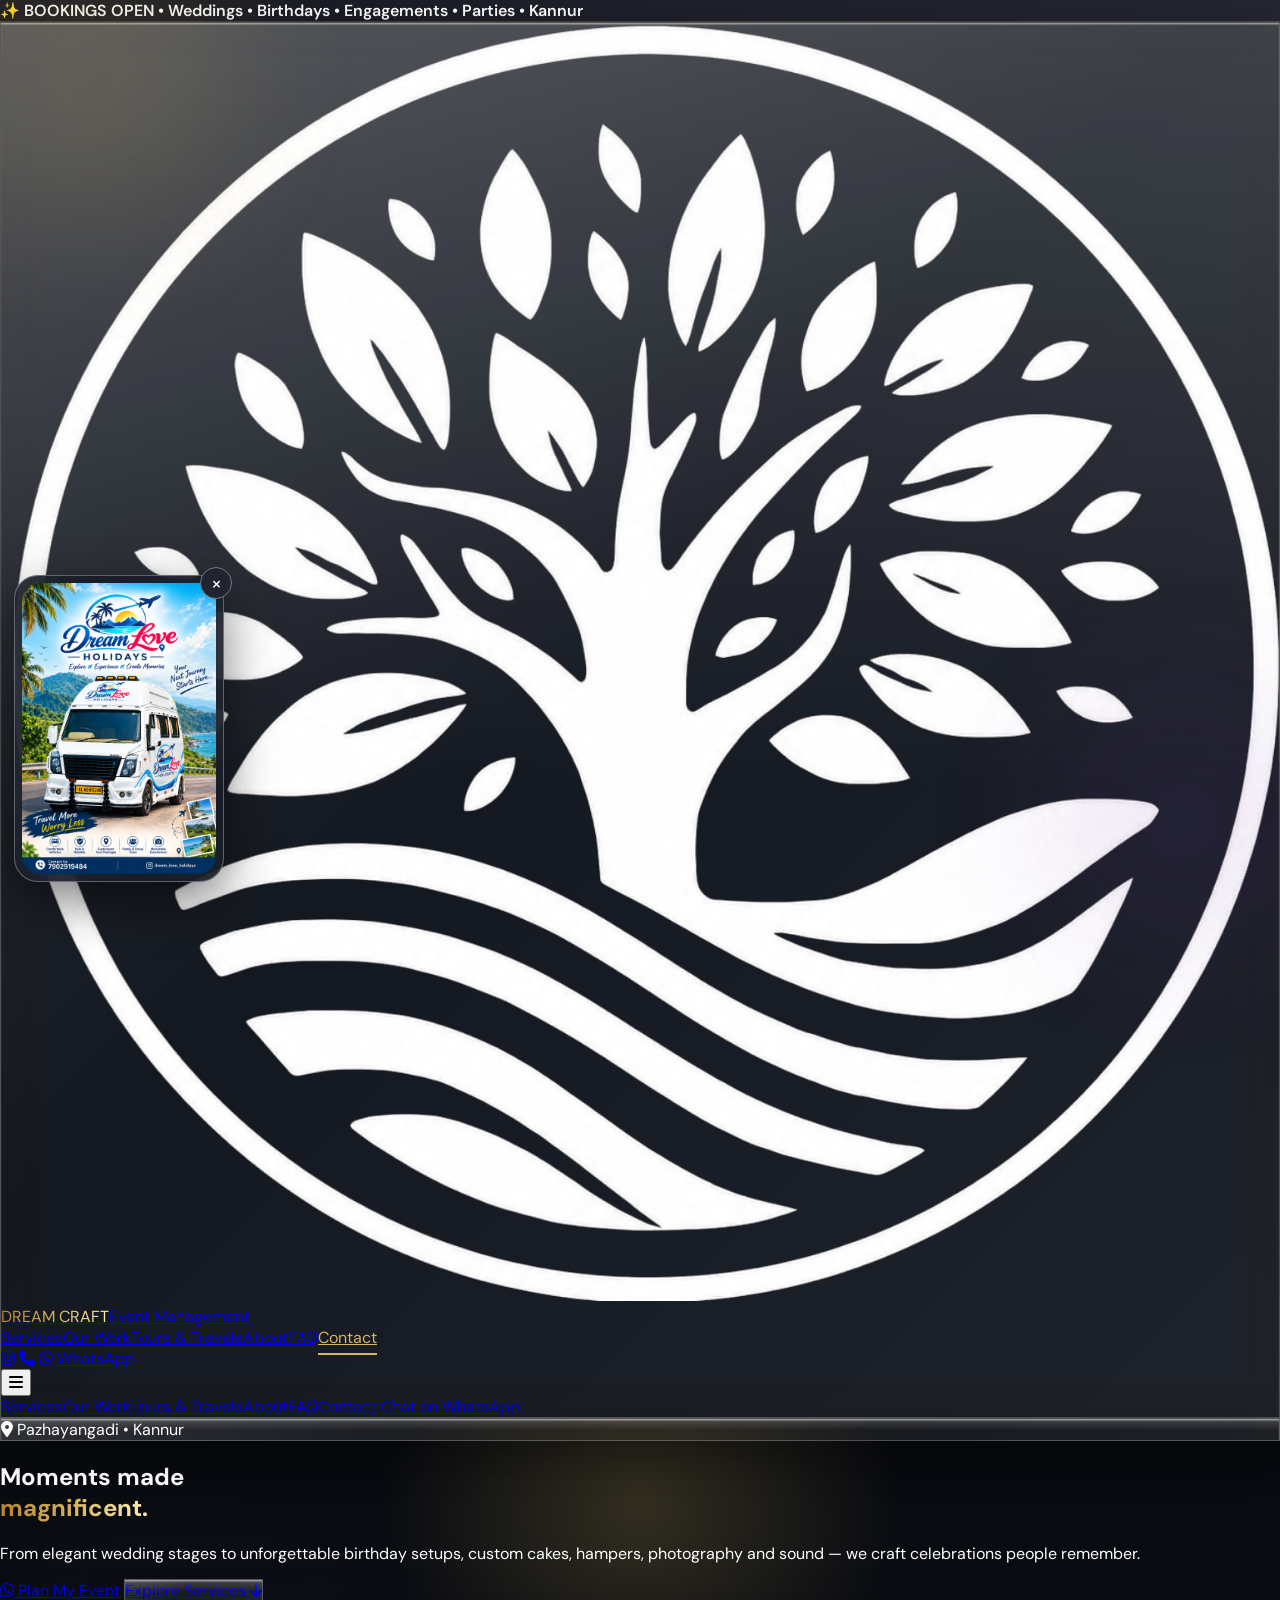
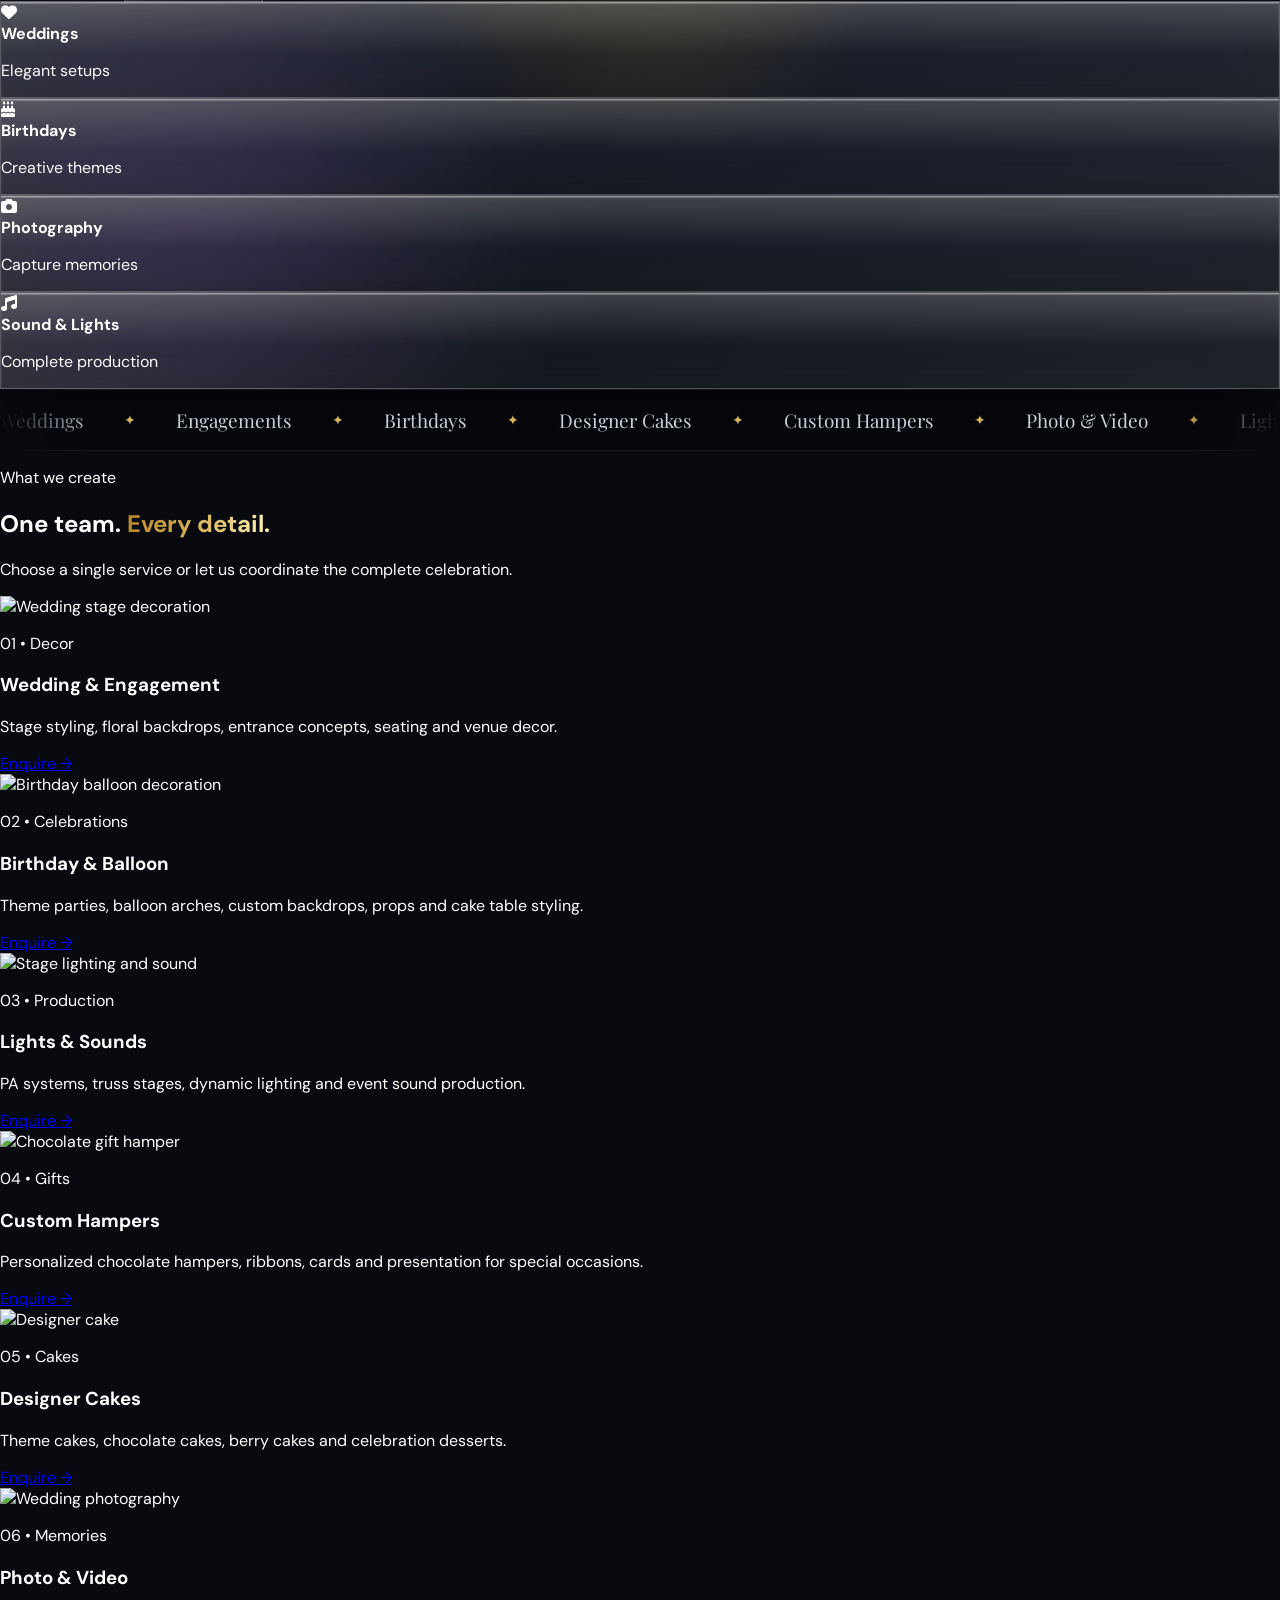
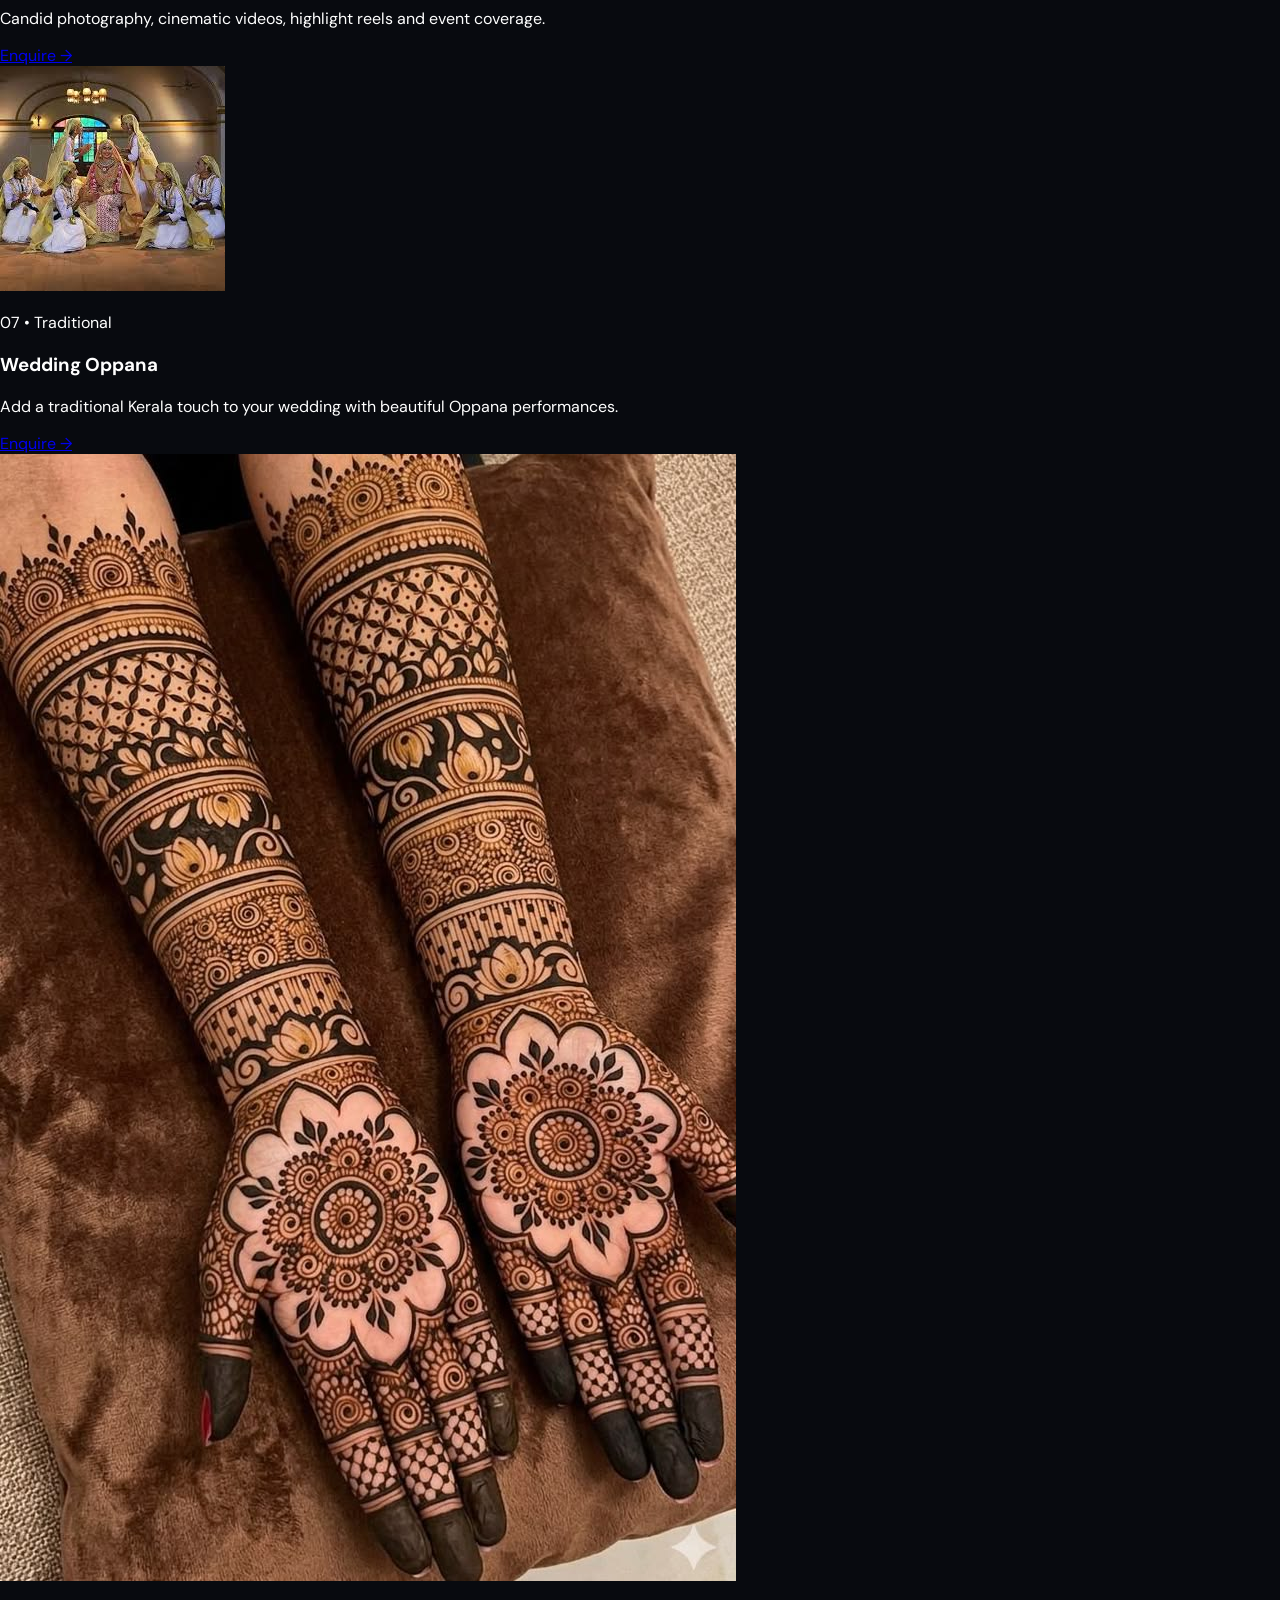
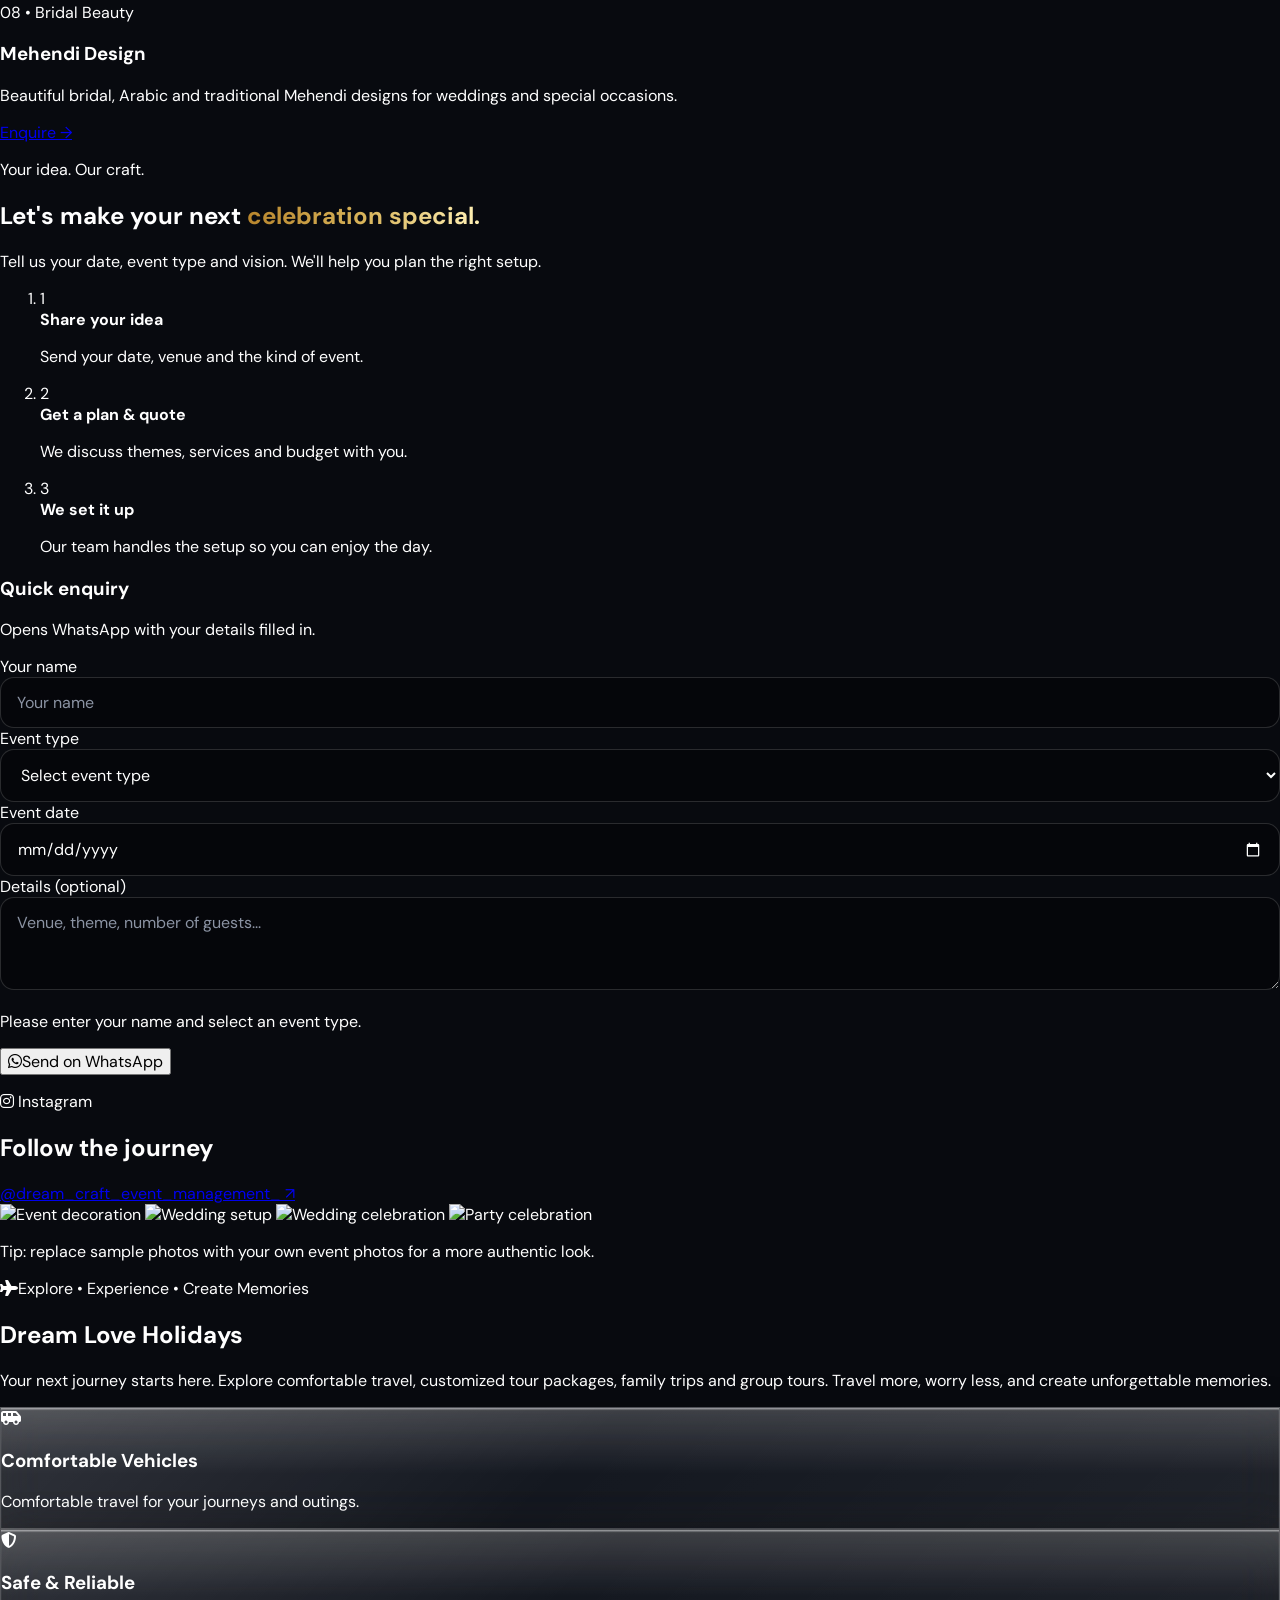
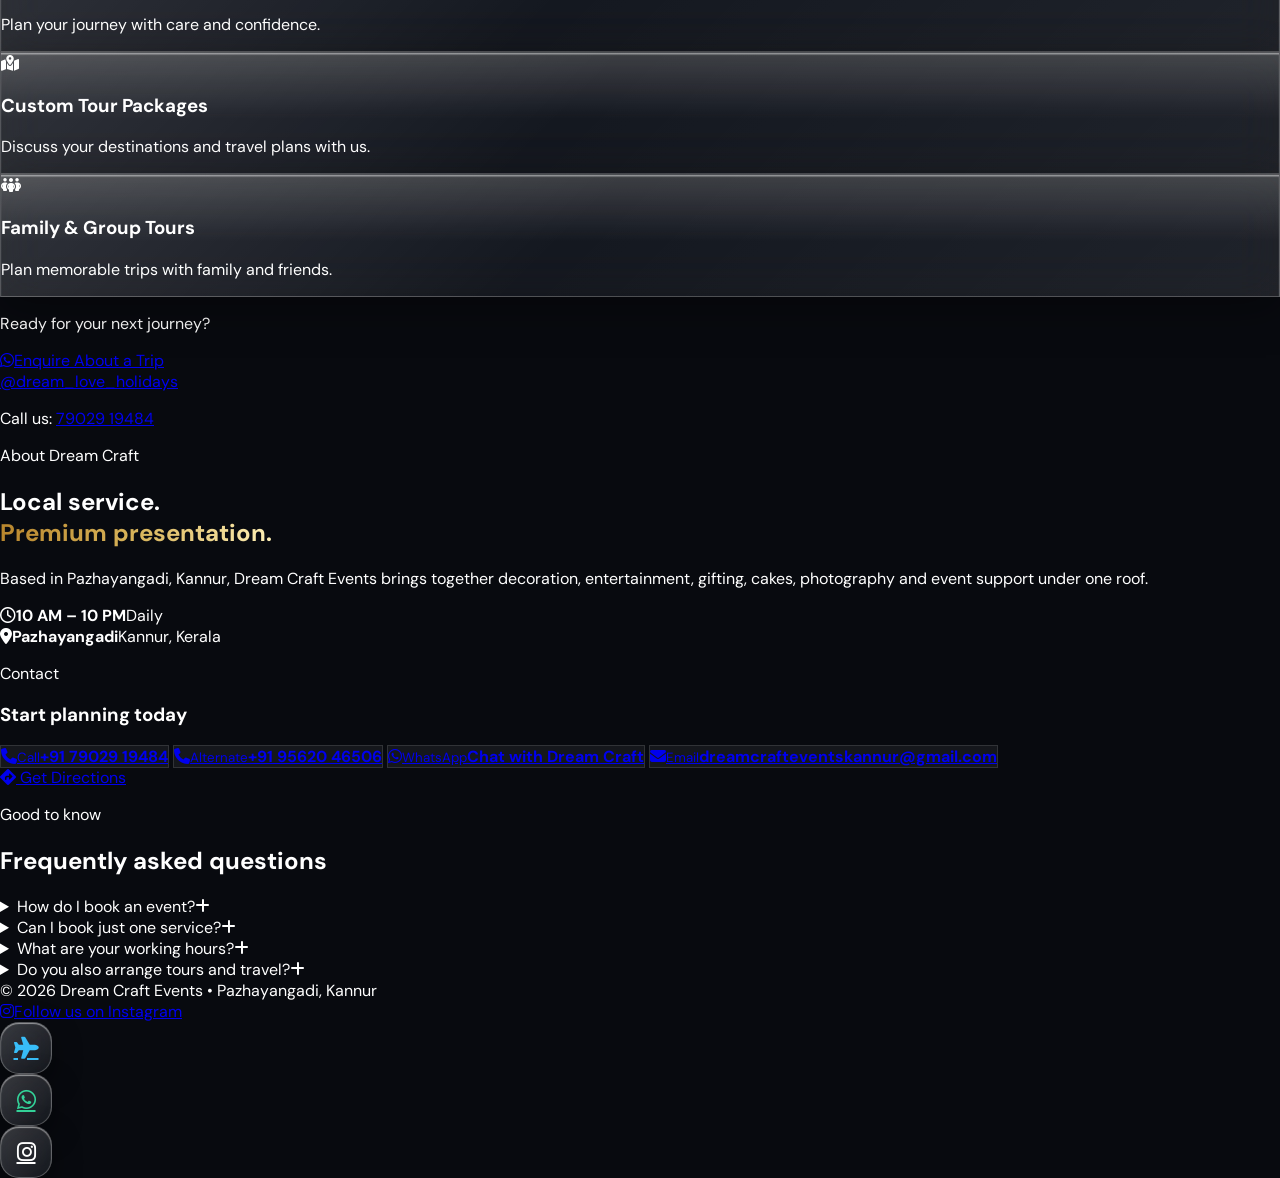
==== dream_craft_events_apple_optimized.html @ 04e00d84 "Add files via upload" ====
<!DOCTYPE html>
<html lang="en">
<head>
<meta charset="UTF-8">
<meta name="viewport" content="width=device-width, initial-scale=1, viewport-fit=cover">
<meta name="theme-color" content="#080A0F">
<meta name="description" content="Dream Craft Events — premium wedding, birthday and celebration event services in Pazhayangadi, Kannur.">
<meta property="og:type" content="website">
<meta property="og:title" content="Dream Craft Events | Celebrate Beautifully">
<meta property="og:description" content="Wedding stages, birthday setups, cakes, hampers, photography, sound and lights in Pazhayangadi, Kannur.">
<meta property="og:image" content="logo.png">
<meta name="twitter:card" content="summary">
<title>Dream Craft Events | Celebrate Beautifully</title>
<link rel="icon" href="logo.png">
<link rel="apple-touch-icon" href="logo.png">
<link rel="preconnect" href="https://fonts.googleapis.com">
<link rel="preconnect" href="https://fonts.gstatic.com" crossorigin>
<link href="https://fonts.googleapis.com/css2?family=DM+Sans:wght@400;500;600;700;800&family=Playfair+Display:wght@600;700&display=swap" rel="stylesheet">
<link rel="stylesheet" href="https://cdnjs.cloudflare.com/ajax/libs/font-awesome/6.5.2/css/all.min.css">
<script src="https://cdn.tailwindcss.com"></script>
<script>
tailwind.config={theme:{extend:{colors:{ink:'#080A0F',panel:'#10141D',gold:'#D8B45A',cream:'#F7F1E5'},fontFamily:{sans:['DM Sans','sans-serif'],display:['Playfair Display','serif']}}}};
</script>
<script type="application/ld+json">
{
 "@context":"https://schema.org","@type":"EventPlanner","name":"Dream Craft Events",
 "description":"Wedding, birthday and celebration event management in Pazhayangadi, Kannur.",
 "image":"logo.png","telephone":"+917902919484","email":"dreamcrafteventskannur@gmail.com",
 "address":{"@type":"PostalAddress","addressLocality":"Pazhayangadi, Kannur","addressRegion":"Kerala","addressCountry":"IN"},
 "openingHours":"Mo-Su 10:00-22:00",
 "sameAs":["https://www.instagram.com/dream_craft_event_management_/"]
}
</script>
<script>document.documentElement.classList.add('js');</script>
<style>
:root{--ink:#080A0F;--panel:#10141D;--gold:#D8B45A}
*{box-sizing:border-box}
html{scroll-behavior:smooth;-webkit-text-size-adjust:100%;text-size-adjust:100%;scroll-padding-top:100px}
body{margin:0;background:var(--ink);color:#fff;font-family:'DM Sans',sans-serif;-webkit-font-smoothing:antialiased;overflow-x:hidden}
img{max-width:100%;-webkit-user-drag:none}
a,button,summary{-webkit-tap-highlight-color:transparent;touch-action:manipulation}
button,input,select,textarea{font:inherit}
section[id]{scroll-margin-top:100px}
.hero-bg{background:radial-gradient(circle at 50% 15%,rgba(216,180,90,.20),transparent 32%),radial-gradient(circle at 15% 70%,rgba(125,70,180,.12),transparent 28%),linear-gradient(180deg,#080A0F 0%,#0B0E15 55%,#080A0F 100%)}
.gold-text{background:linear-gradient(90deg,#B8862D,#D8B45A,#FFF0B5,#D8B45A,#B8862D);background-size:200% auto;-webkit-background-clip:text;background-clip:text;color:transparent;animation:goldShine 6s linear infinite}
@keyframes goldShine{to{background-position:200% center}}
.glass{background:linear-gradient(135deg,rgba(255,255,255,.17),rgba(255,255,255,.06) 45%,rgba(255,255,255,.10));-webkit-backdrop-filter:blur(22px) saturate(180%);backdrop-filter:blur(22px) saturate(180%);border:1px solid rgba(255,255,255,.24);box-shadow:inset 0 1.5px 1px rgba(255,255,255,.45),0 12px 40px rgba(0,0,0,.35);position:relative;overflow:hidden;transition:transform .3s ease,border-color .3s ease}
.glass:before{content:"";position:absolute;inset:0;border-radius:inherit;background:linear-gradient(180deg,rgba(255,255,255,.18),transparent 55%);pointer-events:none}
.glass-social{width:52px;height:52px;border-radius:19px;display:flex;align-items:center;justify-content:center;color:#fff;font-size:22px;background:linear-gradient(135deg,rgba(255,255,255,.2),rgba(255,255,255,.06));-webkit-backdrop-filter:blur(20px) saturate(180%);backdrop-filter:blur(20px) saturate(180%);border:1px solid rgba(255,255,255,.25);box-shadow:inset 0 1px 1px rgba(255,255,255,.5),0 10px 30px rgba(0,0,0,.4);transition:transform .25s ease}
.card{transition:transform .35s ease,border-color .35s ease,box-shadow .35s ease}
.card:hover,.card:focus-within{transform:translateY(-6px);border-color:rgba(216,180,90,.55);box-shadow:0 20px 55px rgba(0,0,0,.35)}
.service-img{transition:transform .5s ease}.card:hover .service-img{transform:scale(1.06)}
.js .reveal{opacity:0;transform:translateY(20px);transition:opacity .7s ease,transform .7s ease}.js .reveal.show{opacity:1;transform:none}
.orb{position:absolute;border-radius:50%;filter:blur(70px);pointer-events:none;opacity:.45;animation:drift 16s ease-in-out infinite alternate}
.orb-1{width:300px;height:300px;background:rgba(216,180,90,.3);top:-70px;left:-60px}.orb-2{width:280px;height:280px;background:rgba(125,70,180,.25);bottom:-60px;right:-40px;animation-duration:20s}
@keyframes drift{to{transform:translate(35px,-30px) scale(1.12)}}
.marquee{overflow:hidden;padding:17px 0;border-block:1px solid rgba(255,255,255,.08);background:rgba(0,0,0,.25);mask-image:linear-gradient(90deg,transparent,#000 8%,#000 92%,transparent)}
.marquee-track{display:flex;width:max-content;animation:marquee 38s linear infinite}.marquee-group{display:flex;align-items:center;gap:2.5rem;padding-right:2.5rem;font-family:'Playfair Display',serif;font-size:19px;color:#c9ced9;white-space:nowrap}.marquee-group b{color:var(--gold);font-size:14px;font-weight:400}
@keyframes marquee{to{transform:translateX(-50%)}}
.field{width:100%;background:rgba(0,0,0,.3);border:1px solid rgba(255,255,255,.15);border-radius:14px;padding:14px 16px;color:#fff;font-size:16px}
.field::placeholder{color:#8b93a3}.field option{color:#000}
.field:focus-visible,a:focus-visible,button:focus-visible,summary:focus-visible{outline:2px solid var(--gold);outline-offset:3px}
.glass-social:active,.glass:active{transform:scale(.96)}
.poster-pop{position:fixed;left:14px;bottom:calc(18px + env(safe-area-inset-bottom));z-index:90;width:210px;max-width:calc(100vw - 96px);padding:7px;border-radius:24px;background:rgba(25,29,39,.9);-webkit-backdrop-filter:blur(22px) saturate(180%);backdrop-filter:blur(22px) saturate(180%);border:1px solid rgba(255,255,255,.3);box-shadow:0 18px 50px rgba(0,0,0,.5);opacity:0;transform:translateY(40px) scale(.9);pointer-events:none;transition:opacity .4s ease,transform .5s ease}
.poster-pop.show{opacity:1;transform:none;pointer-events:auto}.poster-pop img{display:block;width:100%;border-radius:18px}
.poster-close{position:absolute;top:-9px;right:-9px;width:32px;height:32px;border-radius:50%;background:#202431;color:#fff;border:1px solid #777;font-size:20px;z-index:2}
.poster-fallback{display:flex;flex-direction:column;align-items:center;gap:8px;padding:24px 12px;color:white;text-align:center;background:#172536;border-radius:18px}.poster-fallback[hidden]{display:none}
.go-veil{position:fixed;inset:0;z-index:300;background:rgba(8,10,15,.35);-webkit-backdrop-filter:blur(8px);backdrop-filter:blur(8px);opacity:0;pointer-events:none;transition:opacity .3s}.go-veil.show{opacity:1}
.go-toast{position:fixed;left:50%;top:50%;z-index:301;min-width:220px;padding:24px;border-radius:26px;display:flex;flex-direction:column;align-items:center;gap:13px;background:rgba(35,38,48,.92);-webkit-backdrop-filter:blur(24px);backdrop-filter:blur(24px);border:1px solid rgba(255,255,255,.3);opacity:0;pointer-events:none;transform:translate(-50%,-45%) scale(.85);transition:.35s;color:#fff;font-weight:700;text-align:center}
.go-toast.show{opacity:1;transform:translate(-50%,-50%) scale(1)}.go-ring{width:56px;height:56px;border-radius:50%;display:grid;place-items:center;color:var(--gold);font-size:24px;background:rgba(255,255,255,.1)}
.go-bar{width:100%;height:4px;border-radius:9px;background:rgba(255,255,255,.15);overflow:hidden}.go-bar i{display:block;width:0;height:100%;background:var(--gold)}.go-toast.run .go-bar i{animation:fill 800ms ease forwards}@keyframes fill{to{width:100%}}
.scroll-bar{position:fixed;top:env(safe-area-inset-top);left:0;right:0;height:3px;z-index:120;background:linear-gradient(90deg,#B8862D,#D8B45A,#FFF0B5);transform:scaleX(0);transform-origin:left;pointer-events:none}
.to-top{display:none}.to-top.on{display:flex}
.skip-link{position:absolute;left:-999px;top:8px;z-index:200;background:var(--gold);color:#000;padding:10px 16px;border-radius:10px;font-weight:700}.skip-link:focus{left:8px}
header nav a{position:relative;padding:7px 0}header nav a.active{color:var(--gold)}header nav a:after{content:"";position:absolute;bottom:0;left:0;width:100%;height:2px;background:var(--gold);transform:scaleX(0);transition:transform .25s}header nav a:hover:after,header nav a.active:after{transform:scaleX(1)}
.apple-floating-buttons{right:calc(16px + env(safe-area-inset-right));bottom:calc(22px + env(safe-area-inset-bottom))}
#contact a.liquid-row{background:rgba(255,255,255,.055);border:1px solid rgba(255,255,255,.12);-webkit-backdrop-filter:blur(16px);backdrop-filter:blur(16px)}
@media(hover:hover) and (pointer:fine){.glass-social:hover{transform:scale(1.08) translateX(-2px)}#work img:hover{transform:scale(1.035)}}
@media(hover:none){.card:hover{transform:none;box-shadow:none}.card:hover .service-img{transform:none}.glass-social:hover{transform:none}}
@media(max-width:640px){html{scroll-padding-top:88px}section[id]{scroll-margin-top:88px}.glass-social{width:49px;height:49px;border-radius:17px}.poster-pop{width:170px;left:10px}.hero-bg{min-height:auto}.hero-content{padding-top:5rem;padding-bottom:5rem}}
@media(prefers-reduced-motion:reduce){*,*::before,*::after{scroll-behavior:auto!important;animation-duration:.01ms!important;animation-iteration-count:1!important;transition-duration:.01ms!important}.js .reveal{opacity:1;transform:none}.orb,.marquee-track,.gold-text{animation:none!important}}
@supports not ((-webkit-backdrop-filter:blur(10px)) or (backdrop-filter:blur(10px))){.glass,.glass-social,.poster-pop,.go-toast,#contact a.liquid-row{background:rgba(25,29,39,.97)}}
</style>
</head>
<body class="text-white">
<a href="#services" class="skip-link">Skip to content</a>
<div id="scrollBar" class="scroll-bar" aria-hidden="true"></div>

<div class="text-center px-3 py-2 text-sm sm:text-base" style="background:linear-gradient(120deg,#171923,#242632);border-bottom:1px solid rgba(212,175,90,.25);font-weight:600">
 <div id="announcementText" aria-live="polite">✨ BOOKINGS OPEN • Weddings • Birthdays • Engagements • Parties • Kannur</div>
</div>

<header class="sticky top-0 z-50 glass">
 <div class="max-w-7xl mx-auto px-5 h-20 flex items-center justify-between">
  <a href="#" class="flex items-center gap-3" aria-label="Dream Craft Events home">
   <img src="logo.png" alt="Dream Craft Events Logo" class="w-14 h-14 object-contain p-1">
   <span><span class="block font-display text-xl tracking-wide gold-text">DREAM CRAFT</span><span class="block text-[9px] tracking-[.28em] text-gray-400 uppercase">Event Management</span></span>
  </a>
  <nav class="hidden md:flex gap-7 text-sm text-gray-300" aria-label="Main">
   <a href="#services">Services</a><a href="#work">Our Work</a><a href="#travels">Tours &amp; Travels</a><a href="#about">About</a><a href="#faq">FAQ</a><a href="#contact">Contact</a>
  </nav>
  <div class="hidden sm:flex items-center gap-3">
   <a aria-label="Instagram" target="_blank" rel="noopener" href="https://www.instagram.com/dream_craft_event_management_/" class="w-10 h-10 rounded-full border border-white/10 flex items-center justify-center"><i class="fa-brands fa-instagram"></i></a>
   <a aria-label="Call us" href="tel:+917902919484" class="w-10 h-10 rounded-full border border-white/10 flex items-center justify-center"><i class="fa-solid fa-phone"></i></a>
   <a target="_blank" rel="noopener" href="https://wa.me/917902919484?text=Hi%20Dream%20Craft%20Events,%20I%20would%20like%20to%20book%20an%20event." class="px-5 py-2.5 rounded-full bg-gold text-black font-bold text-sm"> <i class="fa-brands fa-whatsapp mr-1"></i> WhatsApp</a>
  </div>
  <button id="menuBtn" class="md:hidden text-xl p-3" aria-label="Open menu" aria-expanded="false" aria-controls="mobileMenu"><i class="fa-solid fa-bars"></i></button>
 </div>
 <div id="mobileMenu" class="hidden md:hidden border-t border-white/10 bg-panel px-5 py-5">
  <div class="flex flex-col gap-1 text-gray-200">
   <a class="py-3" href="#services">Services</a><a class="py-3" href="#work">Our Work</a><a class="py-3" href="#travels">Tours &amp; Travels</a><a class="py-3" href="#about">About</a><a class="py-3" href="#faq">FAQ</a><a class="py-3" href="#contact">Contact</a>
   <a target="_blank" rel="noopener" href="https://wa.me/917902919484" class="text-center bg-gold text-black rounded-xl py-3 font-bold mt-3">Chat on WhatsApp</a>
  </div>
 </div>
</header>

<main>
<section class="hero-bg min-h-[calc(100svh-120px)] flex items-center relative overflow-hidden">
 <div class="absolute inset-0 opacity-20" style="background-image:radial-gradient(#D8B45A 1px,transparent 1px);background-size:34px 34px"></div>
 <div class="orb orb-1"></div><div class="orb orb-2"></div>
 <div class="hero-content relative max-w-6xl mx-auto px-5 py-20 sm:py-24 text-center">
  <div class="glass inline-flex items-center gap-2 rounded-full px-5 py-3 text-xs font-semibold tracking-widest uppercase text-gold mb-7"><i class="fa-solid fa-location-dot"></i> Pazhayangadi • Kannur</div>
  <h1 class="font-display text-5xl sm:text-7xl lg:text-8xl leading-tight mb-7">Moments made<br><span class="gold-text italic">magnificent.</span></h1>
  <p class="max-w-2xl mx-auto text-gray-300 text-base sm:text-lg leading-8 mb-9">From elegant wedding stages to unforgettable birthday setups, custom cakes, hampers, photography and sound — we craft celebrations people remember.</p>
  <div class="flex flex-col sm:flex-row justify-center gap-3">
   <a target="_blank" rel="noopener" href="https://wa.me/917902919484?text=Hi%20Dream%20Craft%20Events,%20I%20want%20to%20plan%20an%20event." class="px-8 py-4 rounded-full bg-gold text-black font-extrabold"> <i class="fa-brands fa-whatsapp mr-2"></i> Plan My Event</a>
   <a href="#services" class="glass px-8 py-4 rounded-full font-semibold">Explore Services <i class="fa-solid fa-arrow-down ml-2"></i></a>
  </div>
  <div class="max-w-4xl mx-auto mt-16 grid grid-cols-2 md:grid-cols-4 gap-3">
   <div class="glass rounded-3xl p-5"><div class="text-gold text-2xl"><i class="fa-solid fa-heart"></i></div><b>Weddings</b><p class="text-xs text-gray-400 mt-1">Elegant setups</p></div>
   <div class="glass rounded-3xl p-5"><div class="text-gold text-2xl"><i class="fa-solid fa-cake-candles"></i></div><b>Birthdays</b><p class="text-xs text-gray-400 mt-1">Creative themes</p></div>
   <div class="glass rounded-3xl p-5"><div class="text-gold text-2xl"><i class="fa-solid fa-camera"></i></div><b>Photography</b><p class="text-xs text-gray-400 mt-1">Capture memories</p></div>
   <div class="glass rounded-3xl p-5"><div class="text-gold text-2xl"><i class="fa-solid fa-music"></i></div><b>Sound &amp; Lights</b><p class="text-xs text-gray-400 mt-1">Complete production</p></div>
  </div>
 </div>
</section>

<div class="marquee" aria-hidden="true"><div class="marquee-track">
 <div class="marquee-group"><span>Weddings</span><b>✦</b><span>Engagements</span><b>✦</b><span>Birthdays</span><b>✦</b><span>Designer Cakes</span><b>✦</b><span>Custom Hampers</span><b>✦</b><span>Photo &amp; Video</span><b>✦</b><span>Lights &amp; Sounds</span><b>✦</b><span>Wedding Oppana</span><b>✦</b><span>Mehendi</span><b>✦</b><span>Tours &amp; Travels</span><b>✦</b></div>
 <div class="marquee-group"><span>Weddings</span><b>✦</b><span>Engagements</span><b>✦</b><span>Birthdays</span><b>✦</b><span>Designer Cakes</span><b>✦</b><span>Custom Hampers</span><b>✦</b><span>Photo &amp; Video</span><b>✦</b><span>Lights &amp; Sounds</span><b>✦</b><span>Wedding Oppana</span><b>✦</b><span>Mehendi</span><b>✦</b><span>Tours &amp; Travels</span><b>✦</b></div>
</div></div>

<section id="services" class="py-20 sm:py-24 bg-[#0B0E15]"><div class="max-w-7xl mx-auto px-5">
 <div class="max-w-2xl mb-14 reveal"><p class="text-gold uppercase tracking-[.25em] text-xs font-bold">What we create</p><h2 class="font-display text-4xl sm:text-5xl mt-3">One team. <span class="gold-text">Every detail.</span></h2><p class="text-gray-300 mt-4 leading-7">Choose a single service or let us coordinate the complete celebration.</p></div>
 <div class="grid sm:grid-cols-2 lg:grid-cols-4 gap-6">
  <article class="card reveal border border-white/10 rounded-3xl overflow-hidden bg-panel flex flex-col"><img class="service-img w-full h-48 object-cover" src="https://images.unsplash.com/photo-1519741497674-611481863552?auto=format&fit=crop&w=800&q=80" alt="Wedding stage decoration" loading="lazy"><div class="p-6 flex flex-col flex-1"><p class="text-gold text-xs uppercase tracking-widest font-bold">01 • Decor</p><h3 class="font-display text-2xl mt-2">Wedding &amp; Engagement</h3><p class="text-gray-300 text-sm leading-6 mt-2 flex-1">Stage styling, floral backdrops, entrance concepts, seating and venue decor.</p><a class="mt-4 text-sm font-bold text-gold" target="_blank" rel="noopener" href="https://wa.me/917902919484?text=Enquiry%20about%20Wedding%20and%20Engagement%20decor">Enquire →</a></div></article>
  <article class="card reveal border border-white/10 rounded-3xl overflow-hidden bg-panel flex flex-col"><img class="service-img w-full h-48 object-cover" src="https://images.unsplash.com/photo-1530103862676-de8c9debad1d?auto=format&fit=crop&w=800&q=80" alt="Birthday balloon decoration" loading="lazy"><div class="p-6 flex flex-col flex-1"><p class="text-gold text-xs uppercase tracking-widest font-bold">02 • Celebrations</p><h3 class="font-display text-2xl mt-2">Birthday &amp; Balloon</h3><p class="text-gray-300 text-sm leading-6 mt-2 flex-1">Theme parties, balloon arches, custom backdrops, props and cake table styling.</p><a class="mt-4 text-sm font-bold text-gold" target="_blank" rel="noopener" href="https://wa.me/917902919484?text=Enquiry%20about%20Birthday%20and%20Balloon%20decor">Enquire →</a></div></article>
  <article class="card reveal border border-white/10 rounded-3xl overflow-hidden bg-panel flex flex-col"><img class="service-img w-full h-48 object-cover" src="https://images.unsplash.com/photo-1470229722913-7c0e2dbbafd3?auto=format&fit=crop&w=800&q=80" alt="Stage lighting and sound" loading="lazy"><div class="p-6 flex flex-col flex-1"><p class="text-gold text-xs uppercase tracking-widest font-bold">03 • Production</p><h3 class="font-display text-2xl mt-2">Lights &amp; Sounds</h3><p class="text-gray-300 text-sm leading-6 mt-2 flex-1">PA systems, truss stages, dynamic lighting and event sound production.</p><a class="mt-4 text-sm font-bold text-gold" target="_blank" rel="noopener" href="https://wa.me/917902919484?text=Enquiry%20about%20Lights%20and%20Sounds">Enquire →</a></div></article>
  <article class="card reveal border border-white/10 rounded-3xl overflow-hidden bg-panel flex flex-col"><img class="service-img w-full h-48 object-cover" src="https://images.unsplash.com/photo-1549007994-cb92caebd54b?auto=format&fit=crop&w=800&q=80" alt="Chocolate gift hamper" loading="lazy"><div class="p-6 flex flex-col flex-1"><p class="text-gold text-xs uppercase tracking-widest font-bold">04 • Gifts</p><h3 class="font-display text-2xl mt-2">Custom Hampers</h3><p class="text-gray-300 text-sm leading-6 mt-2 flex-1">Personalized chocolate hampers, ribbons, cards and presentation for special occasions.</p><a class="mt-4 text-sm font-bold text-gold" target="_blank" rel="noopener" href="https://wa.me/917902919484?text=Enquiry%20about%20Custom%20Hampers">Enquire →</a></div></article>
  <article class="card reveal border border-white/10 rounded-3xl overflow-hidden bg-panel flex flex-col"><img class="service-img w-full h-48 object-cover" src="https://images.unsplash.com/photo-1578985545062-69928b1d9587?auto=format&fit=crop&w=800&q=80" alt="Designer cake" loading="lazy"><div class="p-6 flex flex-col flex-1"><p class="text-gold text-xs uppercase tracking-widest font-bold">05 • Cakes</p><h3 class="font-display text-2xl mt-2">Designer Cakes</h3><p class="text-gray-300 text-sm leading-6 mt-2 flex-1">Theme cakes, chocolate cakes, berry cakes and celebration desserts.</p><a class="mt-4 text-sm font-bold text-gold" target="_blank" rel="noopener" href="https://wa.me/917902919484?text=Enquiry%20about%20Designer%20Cakes">Enquire →</a></div></article>
  <article class="card reveal border border-white/10 rounded-3xl overflow-hidden bg-panel flex flex-col"><img class="service-img w-full h-48 object-cover" src="https://images.unsplash.com/photo-1519225421980-715cb0215aed?auto=format&fit=crop&w=800&q=80" alt="Wedding photography" loading="lazy"><div class="p-6 flex flex-col flex-1"><p class="text-gold text-xs uppercase tracking-widest font-bold">06 • Memories</p><h3 class="font-display text-2xl mt-2">Photo &amp; Video</h3><p class="text-gray-300 text-sm leading-6 mt-2 flex-1">Candid photography, cinematic videos, highlight reels and event coverage.</p><a class="mt-4 text-sm font-bold text-gold" target="_blank" rel="noopener" href="https://wa.me/917902919484?text=Enquiry%20about%20Photo%20and%20Video">Enquire →</a></div></article>
  <article class="card reveal border border-white/10 rounded-3xl overflow-hidden bg-panel flex flex-col"><img class="service-img w-full h-48 object-cover" src="Oppana%20image.jpg" alt="Wedding Oppana" loading="lazy"><div class="p-6 flex flex-col flex-1"><p class="text-gold text-xs uppercase tracking-widest font-bold">07 • Traditional</p><h3 class="font-display text-2xl mt-2">Wedding Oppana</h3><p class="text-gray-300 text-sm leading-6 mt-2 flex-1">Add a traditional Kerala touch to your wedding with beautiful Oppana performances.</p><a class="mt-4 text-sm font-bold text-gold" target="_blank" rel="noopener" href="https://wa.me/917902919484?text=Enquiry%20about%20Wedding%20Oppana">Enquire →</a></div></article>
  <article class="card reveal border border-white/10 rounded-3xl overflow-hidden bg-panel flex flex-col"><img class="service-img w-full h-48 object-cover" src="mehandi.jpg" alt="Mehendi design" loading="lazy"><div class="p-6 flex flex-col flex-1"><p class="text-gold text-xs uppercase tracking-widest font-bold">08 • Bridal Beauty</p><h3 class="font-display text-2xl mt-2">Mehendi Design</h3><p class="text-gray-300 text-sm leading-6 mt-2 flex-1">Beautiful bridal, Arabic and traditional Mehendi designs for weddings and special occasions.</p><a class="mt-4 text-sm font-bold text-gold" target="_blank" rel="noopener" href="https://wa.me/917902919484?text=Enquiry%20about%20Mehendi%20Design">Enquire →</a></div></article>
 </div>
</div></section>

<section id="enquiry" class="py-20 px-5"><div class="max-w-6xl mx-auto rounded-[2rem] border border-gold/20 bg-gradient-to-br from-[#18150F] via-panel to-[#0E1118] p-7 sm:p-14">
 <div class="grid lg:grid-cols-2 gap-12 items-start"><div class="reveal"><p class="text-gold text-xs uppercase tracking-[.3em] font-bold">Your idea. Our craft.</p><h2 class="font-display text-4xl sm:text-5xl mt-4">Let's make your next <span class="gold-text italic">celebration special.</span></h2><p class="text-gray-300 mt-5 leading-7">Tell us your date, event type and vision. We'll help you plan the right setup.</p>
  <ol class="mt-8 space-y-5"><li class="flex gap-4"><span class="w-10 h-10 rounded-full bg-gold/15 text-gold font-bold grid place-items-center">1</span><div><b>Share your idea</b><p class="text-sm text-gray-400 mt-1">Send your date, venue and the kind of event.</p></div></li><li class="flex gap-4"><span class="w-10 h-10 rounded-full bg-gold/15 text-gold font-bold grid place-items-center">2</span><div><b>Get a plan &amp; quote</b><p class="text-sm text-gray-400 mt-1">We discuss themes, services and budget with you.</p></div></li><li class="flex gap-4"><span class="w-10 h-10 rounded-full bg-gold/15 text-gold font-bold grid place-items-center">3</span><div><b>We set it up</b><p class="text-sm text-gray-400 mt-1">Our team handles the setup so you can enjoy the day.</p></div></li></ol>
 </div>
 <form id="enquiryForm" class="reveal bg-black/25 border border-white/10 rounded-3xl p-6 sm:p-8 space-y-4" novalidate><h3 class="font-display text-2xl">Quick enquiry</h3><p class="text-sm text-gray-400">Opens WhatsApp with your details filled in.</p>
  <label class="block text-xs text-gray-400">Your name<input id="f-name" name="name" type="text" class="field mt-2" placeholder="Your name" autocomplete="name" required></label>
  <label class="block text-xs text-gray-400">Event type<select id="f-event" name="event" class="field mt-2" required><option value="">Select event type</option><option>Wedding</option><option>Engagement</option><option>Birthday</option><option>Party / Other celebration</option><option>Cakes / Hampers only</option><option>Photo &amp; Video only</option><option>Lights &amp; Sounds only</option></select></label>
  <label class="block text-xs text-gray-400">Event date<input id="f-date" name="date" type="date" class="field mt-2" style="color-scheme:dark"></label>
  <label class="block text-xs text-gray-400">Details (optional)<textarea id="f-msg" name="msg" rows="3" class="field mt-2" placeholder="Venue, theme, number of guests..."></textarea></label>
  <p id="formError" class="text-sm text-red-400 hidden" role="alert">Please enter your name and select an event type.</p>
  <button type="submit" class="w-full bg-gold text-black font-extrabold px-8 py-4 rounded-full"><i class="fa-brands fa-whatsapp text-xl mr-2"></i>Send on WhatsApp</button>
 </form></div>
</div></section>

<section id="work" class="py-20 sm:py-24 bg-[#0B0E15]"><div class="max-w-7xl mx-auto px-5">
 <div class="flex flex-col sm:flex-row sm:items-end justify-between gap-5 mb-10 reveal"><div><p class="text-pink-400 text-xs uppercase tracking-[.25em] font-bold"><i class="fa-brands fa-instagram mr-1"></i> Instagram</p><h2 class="font-display text-4xl mt-2">Follow the journey</h2></div><a target="_blank" rel="noopener" href="https://www.instagram.com/dream_craft_event_management_/" class="text-sm text-gold font-bold">@dream_craft_event_management_ ↗</a></div>
 <div class="grid grid-cols-2 md:grid-cols-4 gap-4">
  <img class="rounded-2xl aspect-square object-cover reveal" src="https://images.unsplash.com/photo-1511795409834-ef04bbd61622?auto=format&fit=crop&w=600&q=80" alt="Event decoration" loading="lazy">
  <img class="rounded-2xl aspect-square object-cover reveal" src="https://images.unsplash.com/photo-1465495976277-4387d4b0b4c6?auto=format&fit=crop&w=600&q=80" alt="Wedding setup" loading="lazy">
  <img class="rounded-2xl aspect-square object-cover reveal" src="https://images.unsplash.com/photo-1520854221256-17451cc331bf?auto=format&fit=crop&w=600&q=80" alt="Wedding celebration" loading="lazy">
  <img class="rounded-2xl aspect-square object-cover reveal" src="https://images.unsplash.com/photo-1492684223066-81342ee5ff30?auto=format&fit=crop&w=600&q=80" alt="Party celebration" loading="lazy">
 </div><p class="text-xs text-gray-500 mt-5">Tip: replace sample photos with your own event photos for a more authentic look.</p>
</div></section>

<section id="travels" class="py-20 sm:py-24"><div class="max-w-7xl mx-auto px-5">
 <div class="max-w-3xl mx-auto text-center mb-12 reveal"><p class="text-sky-400 uppercase tracking-[.25em] text-xs font-bold"><i class="fa-solid fa-plane mr-2"></i>Explore • Experience • Create Memories</p><h2 class="font-display text-4xl sm:text-5xl mt-4">Dream Love <span class="text-sky-400">Holidays</span></h2><p class="text-gray-300 mt-4 leading-7">Your next journey starts here. Explore comfortable travel, customized tour packages, family trips and group tours. Travel more, worry less, and create unforgettable memories.</p></div>
 <div class="grid sm:grid-cols-2 lg:grid-cols-4 gap-5">
  <div class="glass reveal rounded-3xl p-6"><i class="fa-solid fa-van-shuttle text-sky-400 text-3xl"></i><h3 class="font-bold text-lg mt-4">Comfortable Vehicles</h3><p class="text-gray-300 text-sm mt-2">Comfortable travel for your journeys and outings.</p></div>
  <div class="glass reveal rounded-3xl p-6"><i class="fa-solid fa-shield-halved text-sky-400 text-3xl"></i><h3 class="font-bold text-lg mt-4">Safe &amp; Reliable</h3><p class="text-gray-300 text-sm mt-2">Plan your journey with care and confidence.</p></div>
  <div class="glass reveal rounded-3xl p-6"><i class="fa-solid fa-map-location-dot text-sky-400 text-3xl"></i><h3 class="font-bold text-lg mt-4">Custom Tour Packages</h3><p class="text-gray-300 text-sm mt-2">Discuss your destinations and travel plans with us.</p></div>
  <div class="glass reveal rounded-3xl p-6"><i class="fa-solid fa-people-group text-sky-400 text-3xl"></i><h3 class="font-bold text-lg mt-4">Family &amp; Group Tours</h3><p class="text-gray-300 text-sm mt-2">Plan memorable trips with family and friends.</p></div>
 </div>
 <div class="text-center mt-10"><p class="text-gray-300 mb-5">Ready for your next journey?</p><a href="https://wa.me/917902919484?text=Hi%20Dream%20Love%20Holidays%2C%20I%20would%20like%20to%20enquire%20about%20a%20tour." target="_blank" rel="noopener noreferrer" class="inline-flex items-center gap-3 rounded-full bg-sky-500 text-black font-bold px-7 py-4"><i class="fa-brands fa-whatsapp text-xl"></i>Enquire About a Trip</a><div class="mt-5"><a href="https://www.instagram.com/dream_love_holidays/" target="_blank" rel="noopener noreferrer" class="text-pink-400">@dream_love_holidays</a></div><p class="text-gray-400 text-sm mt-4">Call us: <a href="tel:+917902919484" class="text-gray-200">79029 19484</a></p></div>
</div></section>

<section id="about" class="py-20 sm:py-24 bg-[#0B0E15]"><div class="max-w-7xl mx-auto px-5 grid lg:grid-cols-2 gap-14 items-start">
 <div class="reveal"><p class="text-gold text-xs uppercase tracking-[.25em] font-bold">About Dream Craft</p><h2 class="font-display text-4xl sm:text-5xl mt-3">Local service.<br><span class="gold-text">Premium presentation.</span></h2><p class="text-gray-300 leading-7 mt-6">Based in Pazhayangadi, Kannur, Dream Craft Events brings together decoration, entertainment, gifting, cakes, photography and event support under one roof.</p>
  <div class="grid grid-cols-2 gap-4 mt-8"><div class="border border-white/10 rounded-2xl p-5 bg-panel"><i class="fa-regular fa-clock text-gold mb-3"></i><b class="block">10 AM – 10 PM</b><span class="text-xs text-gray-400">Daily</span></div><div class="border border-white/10 rounded-2xl p-5 bg-panel"><i class="fa-solid fa-location-dot text-gold mb-3"></i><b class="block">Pazhayangadi</b><span class="text-xs text-gray-400">Kannur, Kerala</span></div></div>
 </div>
 <div id="contact" class="reveal scroll-mt-24"><div class="rounded-3xl border border-white/10 bg-panel p-7 sm:p-9"><p class="text-gold text-xs uppercase tracking-[.25em] font-bold">Contact</p><h3 class="font-display text-3xl mt-2 mb-7">Start planning today</h3><div class="space-y-3">
  <a href="tel:+917902919484" class="liquid-row flex items-center gap-4 p-4 rounded-2xl"><span class="w-11 h-11 rounded-xl bg-gold/10 text-gold grid place-items-center"><i class="fa-solid fa-phone"></i></span><span><small class="text-gray-400 block">Call</small><b>+91 79029 19484</b></span></a>
  <a href="tel:+919562046506" class="liquid-row flex items-center gap-4 p-4 rounded-2xl"><span class="w-11 h-11 rounded-xl bg-gold/10 text-gold grid place-items-center"><i class="fa-solid fa-phone"></i></span><span><small class="text-gray-400 block">Alternate</small><b>+91 95620 46506</b></span></a>
  <a target="_blank" rel="noopener" href="https://wa.me/917902919484" class="liquid-row flex items-center gap-4 p-4 rounded-2xl"><span class="w-11 h-11 rounded-xl bg-emerald-400/10 text-emerald-400 grid place-items-center"><i class="fa-brands fa-whatsapp"></i></span><span><small class="text-gray-400 block">WhatsApp</small><b>Chat with Dream Craft</b></span></a>
  <a href="mailto:dreamcrafteventskannur@gmail.com" class="liquid-row flex items-center gap-4 p-4 rounded-2xl"><span class="w-11 h-11 rounded-xl bg-gold/10 text-gold grid place-items-center"><i class="fa-solid fa-envelope"></i></span><span><small class="text-gray-400 block">Email</small><b class="break-all">dreamcrafteventskannur@gmail.com</b></span></a>
 </div><a target="_blank" rel="noopener" href="https://maps.app.goo.gl/djH7cYEaoNJGghNJ6" class="mt-5 block text-center border border-gold/30 text-gold rounded-xl py-3 font-bold text-sm"> <i class="fa-solid fa-diamond-turn-right mr-1"></i> Get Directions</a></div></div>
</div></section>

<section id="faq" class="py-20 sm:py-24"><div class="max-w-3xl mx-auto px-5"><div class="text-center mb-10 reveal"><p class="text-gold text-xs uppercase tracking-[.25em] font-bold">Good to know</p><h2 class="font-display text-4xl mt-3">Frequently asked questions</h2></div><div class="space-y-3 reveal">
 <details class="border border-white/10 rounded-2xl bg-panel p-5"><summary class="flex items-center justify-between gap-4 font-bold">How do I book an event?<i class="fa-solid fa-plus text-gold"></i></summary><p class="text-gray-300 text-sm leading-7 mt-3">Message us on WhatsApp or call with your event date, type and venue. We will discuss the setup and share a quotation.</p></details>
 <details class="border border-white/10 rounded-2xl bg-panel p-5"><summary class="flex items-center justify-between gap-4 font-bold">Can I book just one service?<i class="fa-solid fa-plus text-gold"></i></summary><p class="text-gray-300 text-sm leading-7 mt-3">Yes. You can choose a single service such as cakes, hampers, photography or lights and sound, or let us coordinate the complete celebration.</p></details>
 <details class="border border-white/10 rounded-2xl bg-panel p-5"><summary class="flex items-center justify-between gap-4 font-bold">What are your working hours?<i class="fa-solid fa-plus text-gold"></i></summary><p class="text-gray-300 text-sm leading-7 mt-3">We are available daily from 10 AM to 10 PM at Pazhayangadi, Kannur.</p></details>
 <details class="border border-white/10 rounded-2xl bg-panel p-5"><summary class="flex items-center justify-between gap-4 font-bold">Do you also arrange tours and travel?<i class="fa-solid fa-plus text-gold"></i></summary><p class="text-gray-300 text-sm leading-7 mt-3">Yes, through Dream Love Holidays. Contact us for tour packages, family trips and group tours.</p></details>
</div></div></section>
</main>

<footer class="border-t border-white/10 py-9 bg-black/30"><div class="max-w-7xl mx-auto px-5 flex flex-col sm:flex-row justify-between items-center gap-5 text-xs text-gray-400"><div class="text-center sm:text-left">© 2026 Dream Craft Events • Pazhayangadi, Kannur</div><a target="_blank" rel="noopener noreferrer" href="https://www.instagram.com/dream_craft_event_management_/" class="inline-flex items-center gap-2 px-5 py-3 rounded-full bg-gradient-to-r from-pink-500 via-red-500 to-yellow-500 text-white font-bold text-sm"><i class="fa-brands fa-instagram text-lg"></i>Follow us on Instagram</a></div></footer>

<div class="apple-floating-buttons fixed z-[100] flex flex-col gap-3">
 <a href="#" id="toTop" class="glass-social to-top" aria-label="Back to top" title="Back to top"><i class="fa-solid fa-arrow-up"></i></a>
 <a href="#travels" aria-label="Tours and Travels" title="Tours & Travels" class="glass-social" style="color:#38bdf8"><i class="fa-solid fa-plane"></i></a>
 <a href="https://wa.me/917902919484" target="_blank" rel="noopener noreferrer" aria-label="WhatsApp" title="WhatsApp" class="glass-social" style="color:#34d399"><i class="fa-brands fa-whatsapp"></i></a>
 <a href="https://www.instagram.com/dream_craft_event_management_/" target="_blank" rel="noopener noreferrer" aria-label="Instagram" title="Instagram" class="glass-social"><i class="fa-brands fa-instagram"></i></a>
</div>

<div id="travelPosterPopup" class="poster-pop" role="dialog" aria-label="Dream Love Holidays">
 <button id="closePoster" class="poster-close" aria-label="Close poster">&times;</button>
 <a href="#travels" id="posterLink"><img id="posterImg" src="dream-love-poster.jpg" alt="Dream Love Holidays"></a>
 <a href="#travels" id="posterFallback" class="poster-fallback" hidden><i class="fa-solid fa-plane text-3xl text-sky-400"></i><b class="font-display text-xl">Dream Love Holidays</b><span class="text-xs">Tour Packages • Travel Bookings</span><span class="mt-1 px-4 py-2 rounded-full bg-sky-400 text-black font-bold text-sm">Explore Tours</span></a>
</div>
<div id="goVeil" class="go-veil"></div><div id="goToast" class="go-toast" role="status" aria-live="polite"><span class="go-ring"><i id="goIcon" class="fa-solid fa-arrow-up-right-from-square"></i></span><span id="goText">Opening…</span><span class="go-bar"><i></i></span></div>

<script>
(() => {
 const announcement=document.getElementById('announcementText');
 const messages=['✨ BOOKINGS OPEN • Weddings • Birthdays • Engagements • Parties • Kannur','✈️ DREAM LOVE HOLIDAYS • Tour Packages • Travel Bookings'];
 let msgIndex=0;
 window.setInterval(()=>{msgIndex=(msgIndex+1)%messages.length;announcement.style.opacity='0';window.setTimeout(()=>{announcement.textContent=messages[msgIndex];announcement.style.opacity='1'},250)},4000);

 const menuBtn=document.getElementById('menuBtn'),menu=document.getElementById('mobileMenu');
 const setMenu=open=>{menu.classList.toggle('hidden',!open);menuBtn.setAttribute('aria-expanded',String(open));menuBtn.setAttribute('aria-label',open?'Close menu':'Open menu');menuBtn.innerHTML=open?'<i class="fa-solid fa-xmark"></i>':'<i class="fa-solid fa-bars"></i>'};
 menuBtn.addEventListener('click',()=>setMenu(menu.classList.contains('hidden')));
 menu.querySelectorAll('a').forEach(a=>a.addEventListener('click',()=>setMenu(false)));
 document.addEventListener('keydown',e=>{if(e.key==='Escape')setMenu(false)});

 const revealItems=document.querySelectorAll('.reveal');
 if('IntersectionObserver'in window){
  const revealObserver=new IntersectionObserver(entries=>entries.forEach(entry=>{if(entry.isIntersecting){entry.target.classList.add('show');revealObserver.unobserve(entry.target)}}),{threshold:.12});
  revealItems.forEach(el=>revealObserver.observe(el));
 }else revealItems.forEach(el=>el.classList.add('show'));

 const form=document.getElementById('enquiryForm'),error=document.getElementById('formError');
 form.addEventListener('submit',e=>{
  e.preventDefault();
  const name=form.elements.name.value.trim(),eventType=form.elements.event.value.trim(),date=form.elements.date.value,details=form.elements.msg.value.trim();
  if(!name||!eventType){error.classList.remove('hidden');return}
  error.classList.add('hidden');
  let message=`Hi Dream Craft Events, I would like to enquire.\nName: ${name}\nEvent: ${eventType}`;
  if(date)message+=`\nDate: ${date}`;if(details)message+=`\nDetails: ${details}`;
  // Direct same-tab navigation avoids Safari's delayed window.open popup blocker.
  window.location.href='https://wa.me/917902919484?text='+encodeURIComponent(message);
 });

 const popup=document.getElementById('travelPosterPopup'),posterImg=document.getElementById('posterImg'),posterLink=document.getElementById('posterLink'),posterFallback=document.getElementById('posterFallback');
 const showFallback=()=>{posterLink.hidden=true;posterFallback.hidden=false};
 posterImg.addEventListener('error',showFallback);if(posterImg.complete&&posterImg.naturalWidth===0)showFallback();
 const closePoster=()=>popup.classList.remove('show');
 document.getElementById('closePoster').addEventListener('click',closePoster);
 posterLink.addEventListener('click',closePoster);posterFallback.addEventListener('click',closePoster);
 window.setTimeout(()=>popup.classList.add('show'),500);

 const bar=document.getElementById('scrollBar'),toTop=document.getElementById('toTop');
 let scrollPending=false;
 const updateScroll=()=>{const max=document.documentElement.scrollHeight-window.innerHeight;bar.style.transform=`scaleX(${max>0?window.scrollY/max:0})`;toTop.classList.toggle('on',window.scrollY>650);scrollPending=false};
 window.addEventListener('scroll',()=>{if(!scrollPending){scrollPending=true;requestAnimationFrame(updateScroll)}},{passive:true});
 updateScroll();toTop.addEventListener('click',e=>{e.preventDefault();window.scrollTo({top:0,behavior:matchMedia('(prefers-reduced-motion: reduce)').matches?'auto':'smooth'})});

 const navLinks=[...document.querySelectorAll('header nav a[href^="#"]')];
 if('IntersectionObserver'in window&&navLinks.length){
  const linkMap=new Map(navLinks.map(a=>[a.getAttribute('href').slice(1),a]));
  const navObserver=new IntersectionObserver(entries=>entries.forEach(entry=>{if(entry.isIntersecting){navLinks.forEach(a=>a.classList.remove('active'));linkMap.get(entry.target.id)?.classList.add('active')}}),{rootMargin:'-42% 0px -52% 0px'});
  linkMap.forEach((_,id)=>{const section=document.getElementById(id);if(section)navObserver.observe(section)});
 }

 // Cursor-following highlights are desktop-only; touch devices avoid needless pointer work.
 if(matchMedia('(hover:hover) and (pointer:fine)').matches&&!matchMedia('(prefers-reduced-motion: reduce)').matches){
  document.addEventListener('pointermove',e=>{const target=e.target.closest('.glass,.glass-social,.liquid-row');if(!target)return;const r=target.getBoundingClientRect();target.style.setProperty('--mx',`${e.clientX-r.left}px`);target.style.setProperty('--my',`${e.clientY-r.top}px`)},{passive:true});
 }
})();
</script>
</body>
</html>
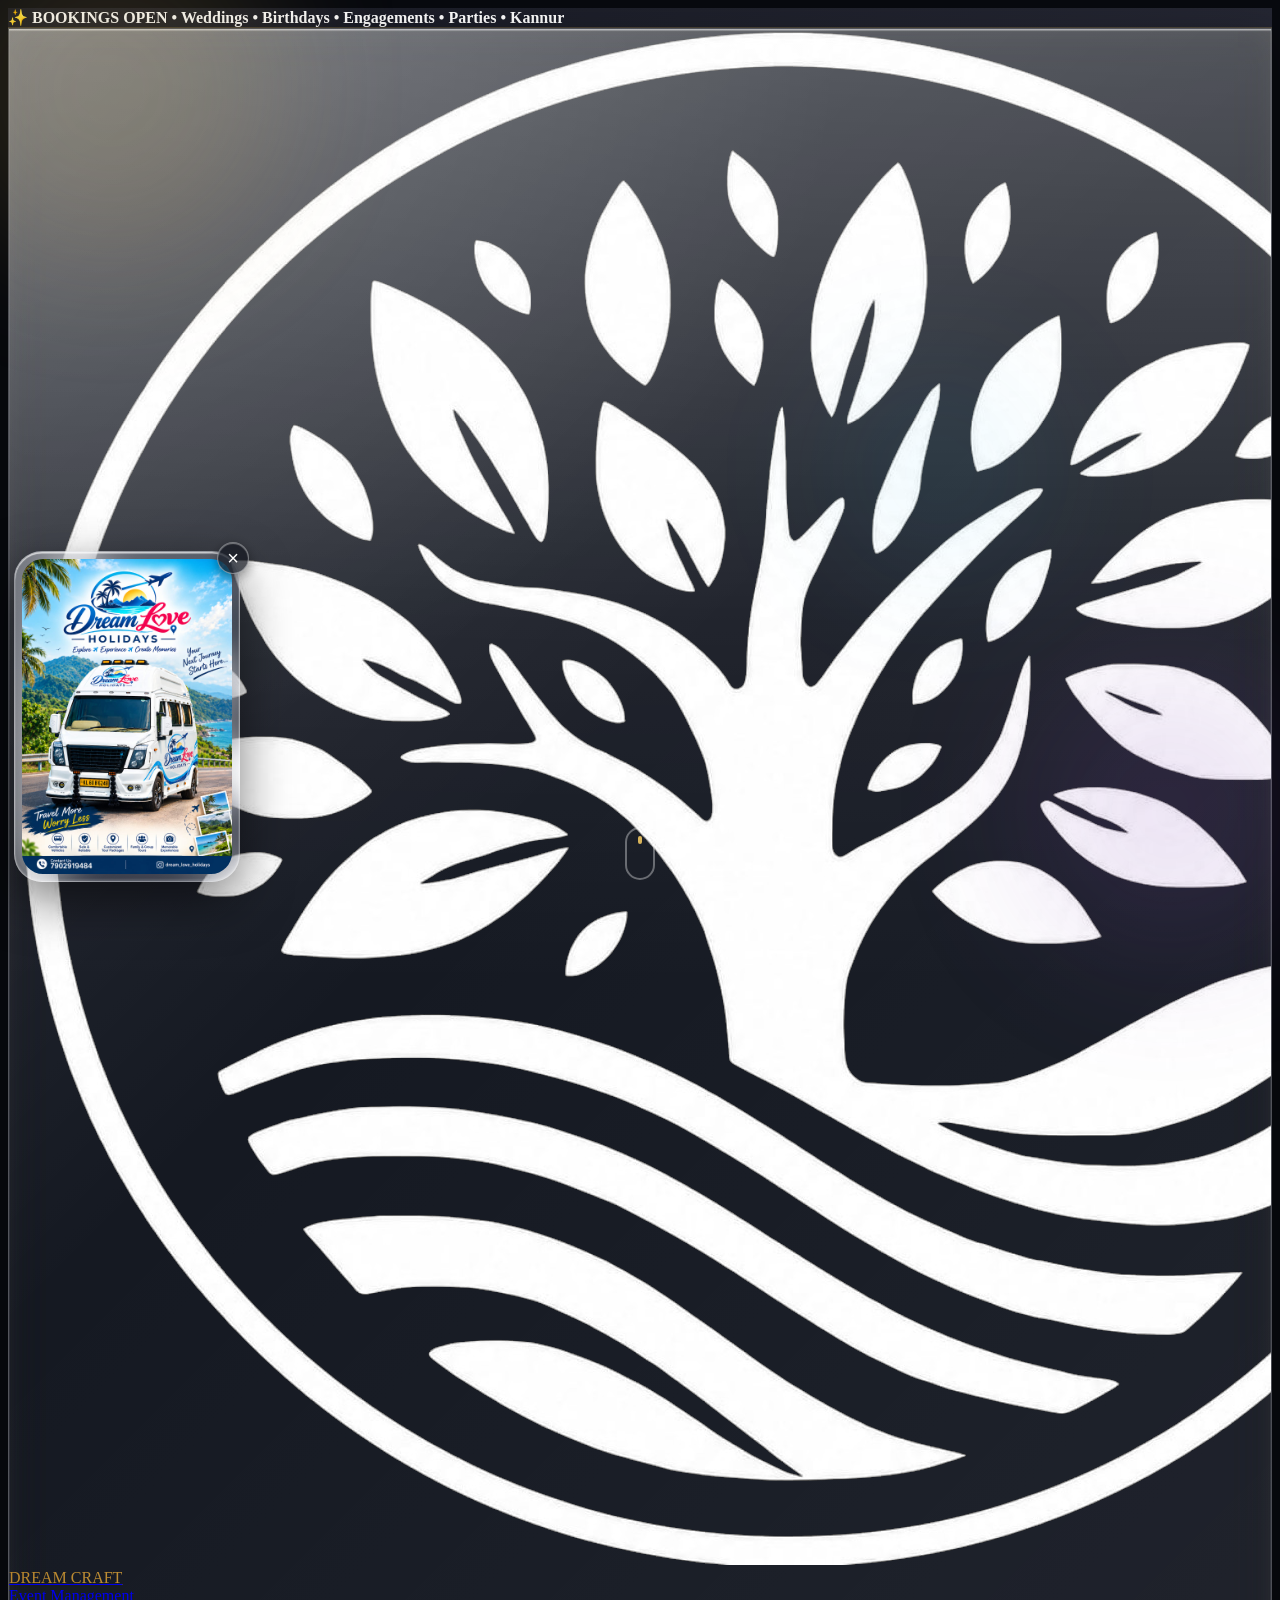
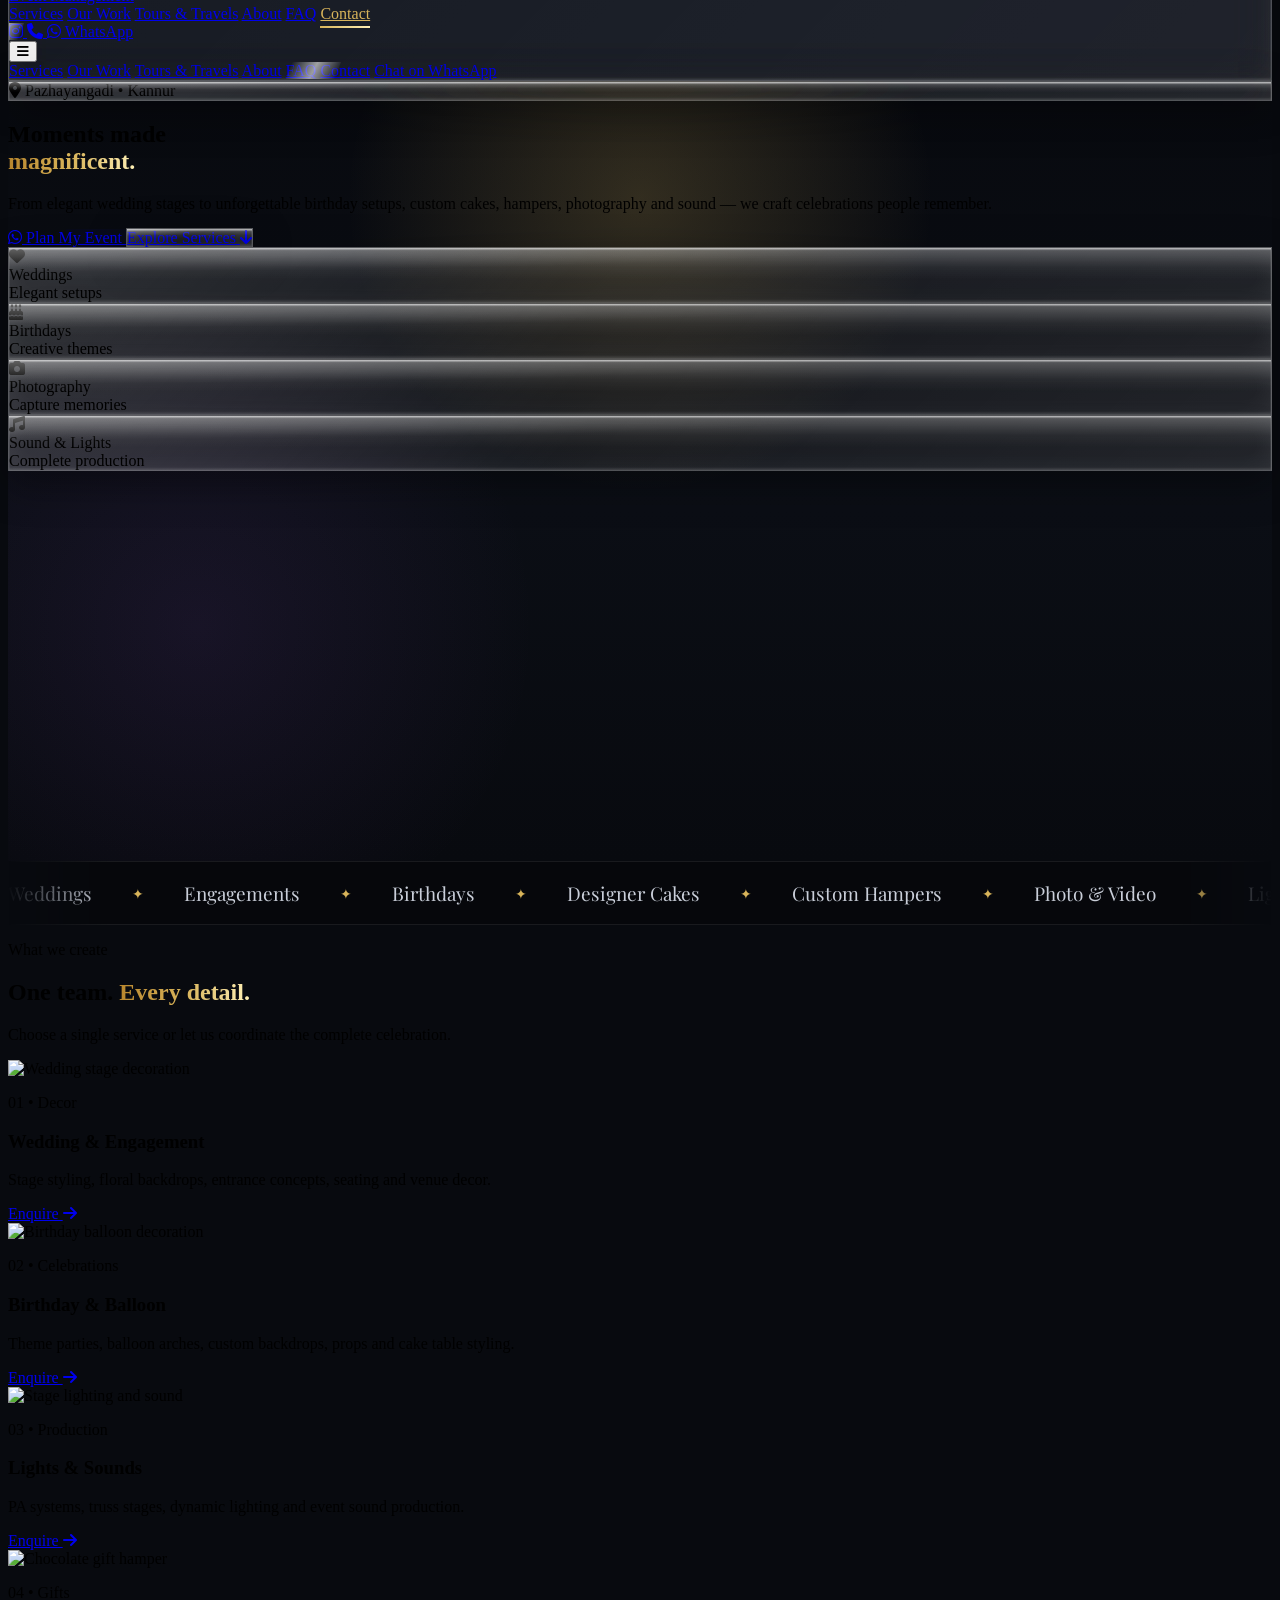
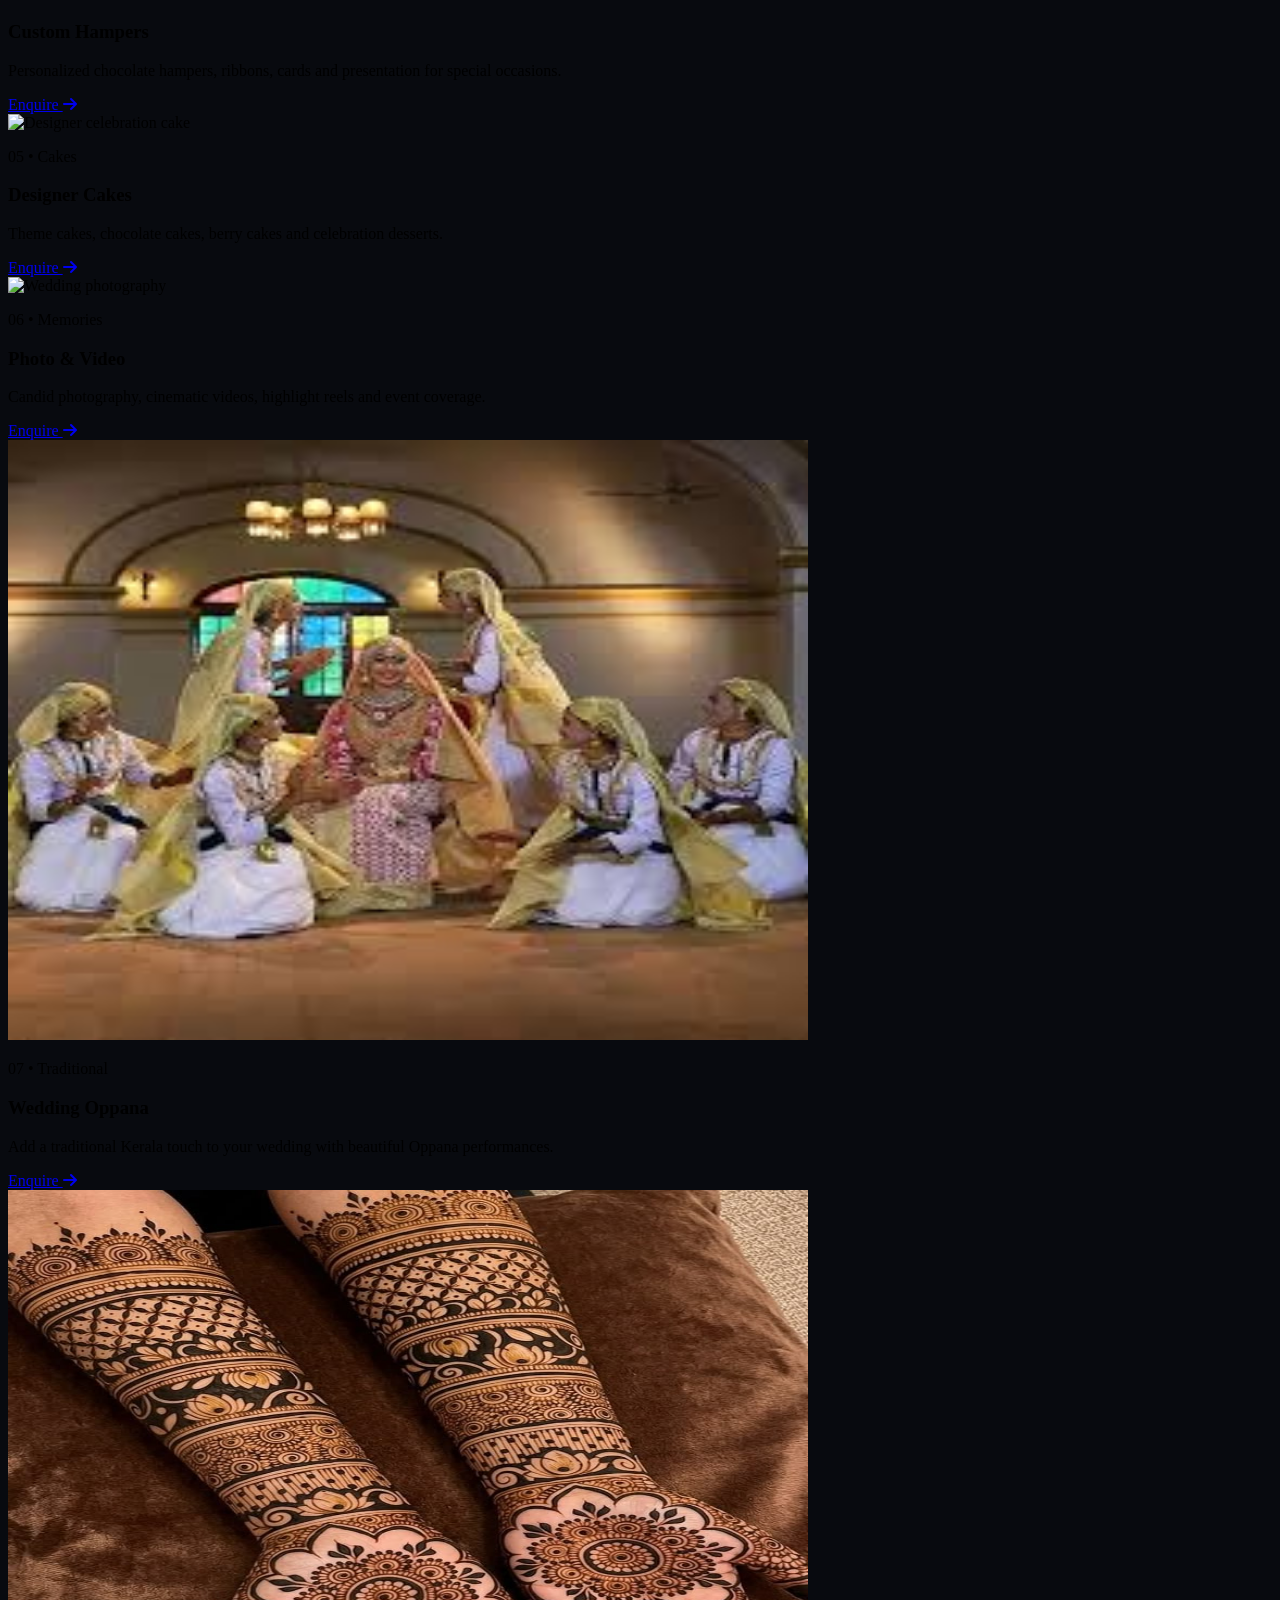
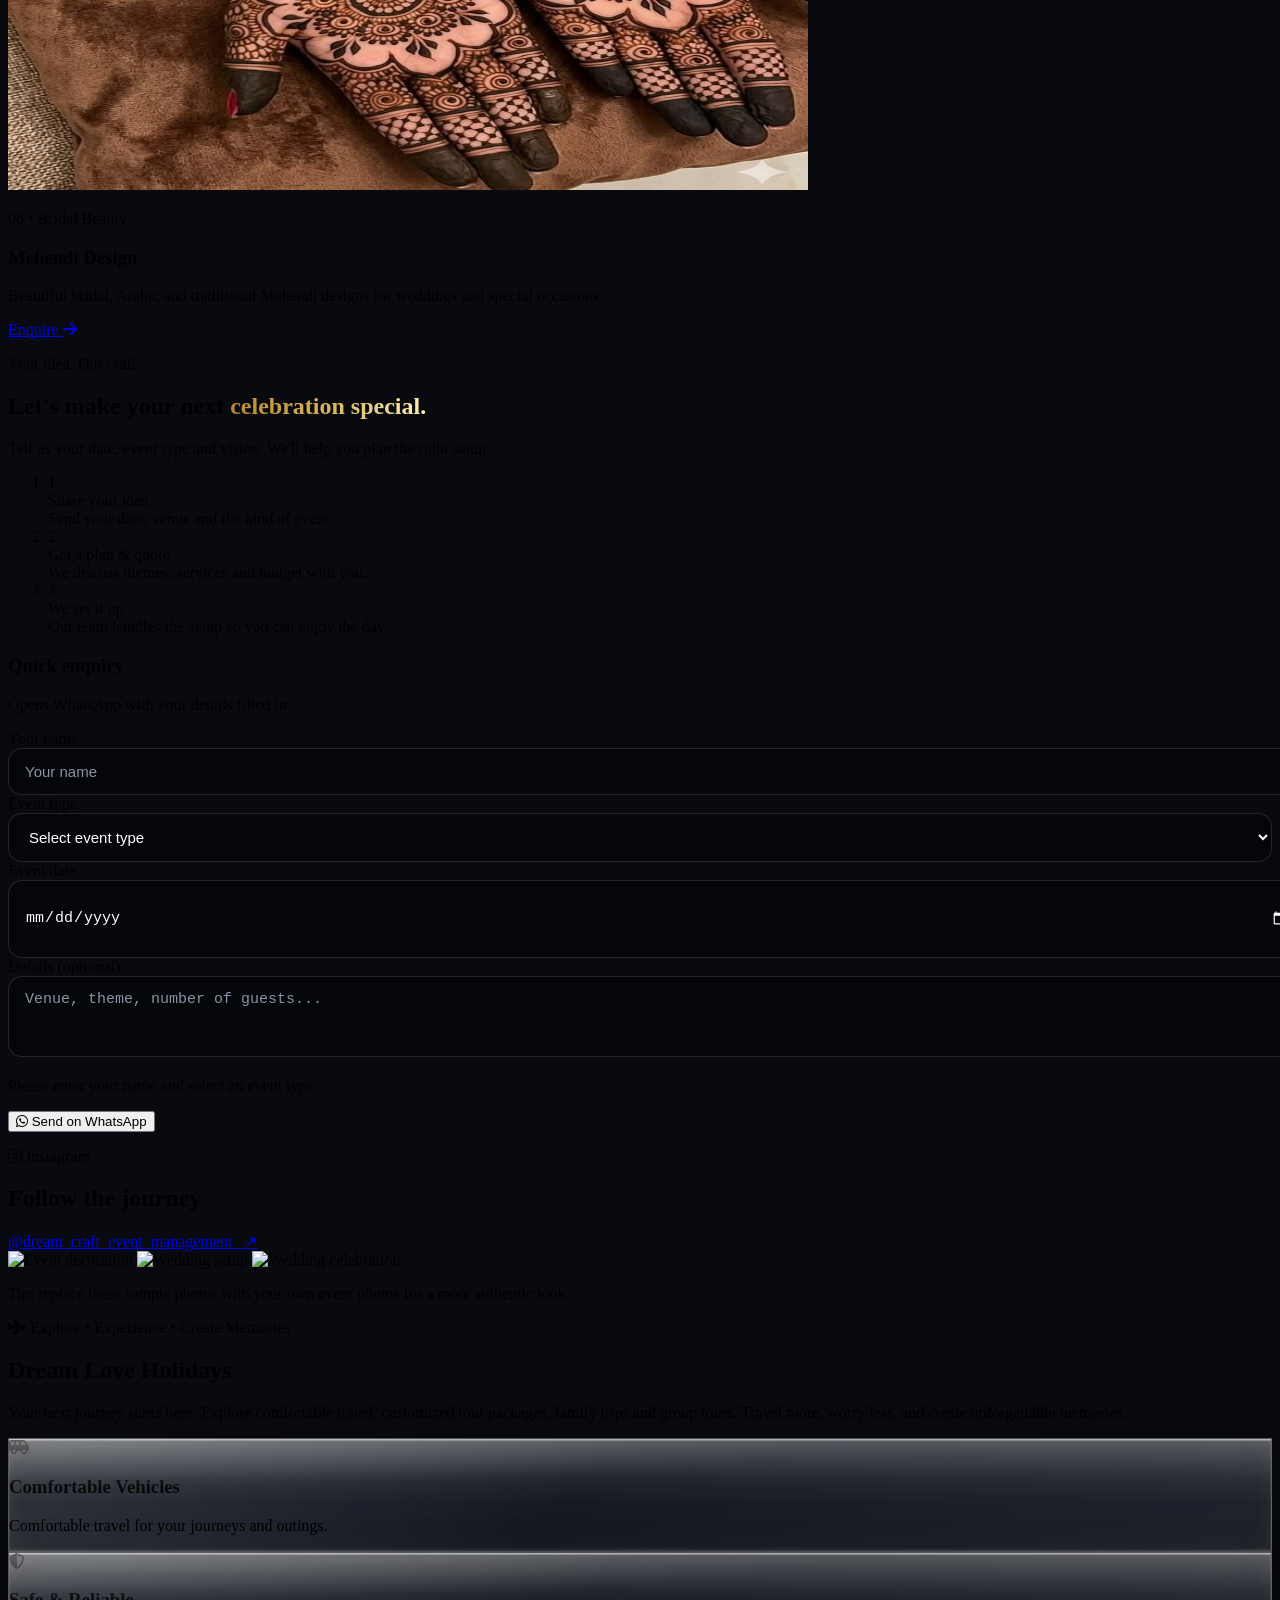
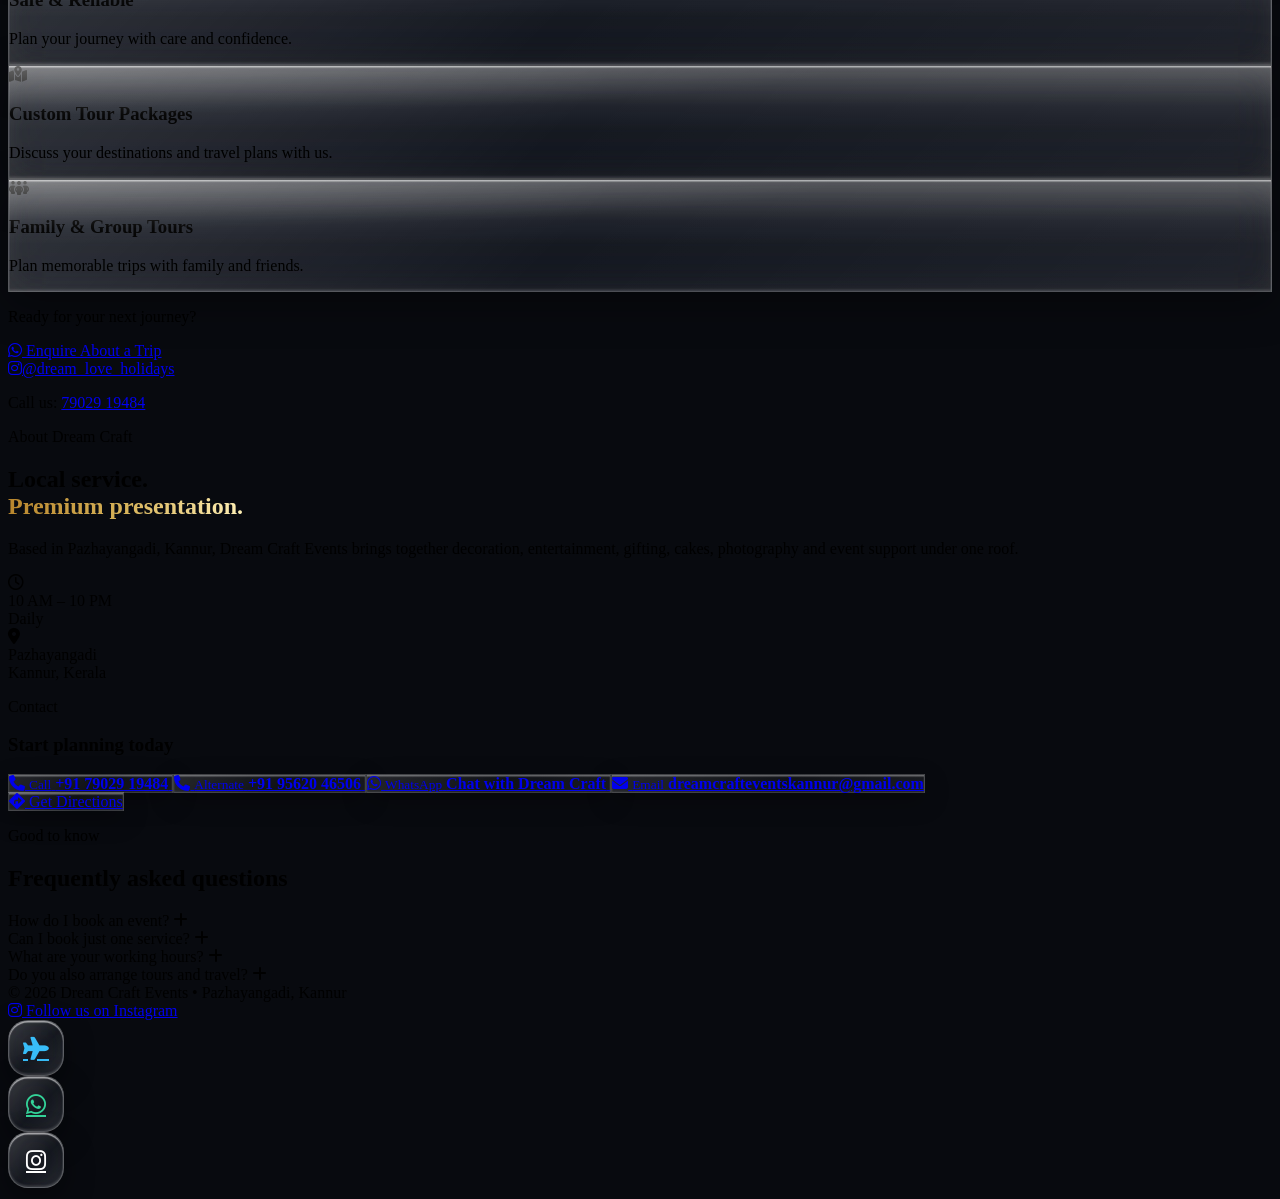
==== commit 68255d1e: "Add files via upload" ====
--- a/dream_craft_events_apple_optimized.html
+++ b/dream_craft_events_apple_optimized.html
@@ -2,286 +2,1550 @@
 <html lang="en">
 <head>
 <meta charset="UTF-8">
-<meta name="viewport" content="width=device-width, initial-scale=1, viewport-fit=cover">
+<meta name="viewport" content="width=device-width, initial-scale=1.0, viewport-fit=cover">
+<title>Dream Craft Events | Celebrate Beautifully</title>
+<meta name="description" content="Dream Craft Events — premium wedding, birthday and celebration event services in Pazhayangadi, Kannur.">
 <meta name="theme-color" content="#080A0F">
-<meta name="description" content="Dream Craft Events — premium wedding, birthday and celebration event services in Pazhayangadi, Kannur.">
+
+<!-- Social sharing -->
 <meta property="og:type" content="website">
 <meta property="og:title" content="Dream Craft Events | Celebrate Beautifully">
 <meta property="og:description" content="Wedding stages, birthday setups, cakes, hampers, photography, sound and lights in Pazhayangadi, Kannur.">
 <meta property="og:image" content="logo.png">
 <meta name="twitter:card" content="summary">
-<title>Dream Craft Events | Celebrate Beautifully</title>
+
 <link rel="icon" href="logo.png">
 <link rel="apple-touch-icon" href="logo.png">
+
+<!-- Local business info for Google -->
+<script type="application/ld+json">
+{
+  "@context": "https://schema.org",
+  "@type": "EventPlanner",
+  "name": "Dream Craft Events",
+  "description": "Wedding, birthday and celebration event management in Pazhayangadi, Kannur.",
+  "image": "logo.png",
+  "telephone": "+917902919484",
+  "email": "dreamcrafteventskannur@gmail.com",
+  "address": {
+    "@type": "PostalAddress",
+    "addressLocality": "Pazhayangadi, Kannur",
+    "addressRegion": "Kerala",
+    "addressCountry": "IN"
+  },
+  "openingHours": "Mo-Su 10:00-22:00",
+  "sameAs": [
+    "https://www.instagram.com/dream_craft_event_management_/"
+  ]
+}
+</script>
+
+<script>document.documentElement.classList.add('js');</script>
+<script src="https://cdn.tailwindcss.com"></script>
+
 <link rel="preconnect" href="https://fonts.googleapis.com">
 <link rel="preconnect" href="https://fonts.gstatic.com" crossorigin>
 <link href="https://fonts.googleapis.com/css2?family=DM+Sans:wght@400;500;600;700;800&family=Playfair+Display:wght@600;700&display=swap" rel="stylesheet">
 <link rel="stylesheet" href="https://cdnjs.cloudflare.com/ajax/libs/font-awesome/6.5.2/css/all.min.css">
-<script src="https://cdn.tailwindcss.com"></script>
+
 <script>
-tailwind.config={theme:{extend:{colors:{ink:'#080A0F',panel:'#10141D',gold:'#D8B45A',cream:'#F7F1E5'},fontFamily:{sans:['DM Sans','sans-serif'],display:['Playfair Display','serif']}}}};
+tailwind.config = {
+  theme: {
+    extend: {
+      colors: {
+        ink: '#080A0F',
+        panel: '#10141D',
+        gold: '#D8B45A',
+        cream: '#F7F1E5'
+      },
+      fontFamily: {
+        sans: ['DM Sans', 'sans-serif'],
+        display: ['Playfair Display', 'serif']
+      }
+    }
+  }
+}
 </script>
-<script type="application/ld+json">
-{
- "@context":"https://schema.org","@type":"EventPlanner","name":"Dream Craft Events",
- "description":"Wedding, birthday and celebration event management in Pazhayangadi, Kannur.",
- "image":"logo.png","telephone":"+917902919484","email":"dreamcrafteventskannur@gmail.com",
- "address":{"@type":"PostalAddress","addressLocality":"Pazhayangadi, Kannur","addressRegion":"Kerala","addressCountry":"IN"},
- "openingHours":"Mo-Su 10:00-22:00",
- "sameAs":["https://www.instagram.com/dream_craft_event_management_/"]
-}
-</script>
-<script>document.documentElement.classList.add('js');</script>
+
 <style>
-:root{--ink:#080A0F;--panel:#10141D;--gold:#D8B45A}
-*{box-sizing:border-box}
-html{scroll-behavior:smooth;-webkit-text-size-adjust:100%;text-size-adjust:100%;scroll-padding-top:100px}
-body{margin:0;background:var(--ink);color:#fff;font-family:'DM Sans',sans-serif;-webkit-font-smoothing:antialiased;overflow-x:hidden}
-img{max-width:100%;-webkit-user-drag:none}
-a,button,summary{-webkit-tap-highlight-color:transparent;touch-action:manipulation}
-button,input,select,textarea{font:inherit}
-section[id]{scroll-margin-top:100px}
-.hero-bg{background:radial-gradient(circle at 50% 15%,rgba(216,180,90,.20),transparent 32%),radial-gradient(circle at 15% 70%,rgba(125,70,180,.12),transparent 28%),linear-gradient(180deg,#080A0F 0%,#0B0E15 55%,#080A0F 100%)}
-.gold-text{background:linear-gradient(90deg,#B8862D,#D8B45A,#FFF0B5,#D8B45A,#B8862D);background-size:200% auto;-webkit-background-clip:text;background-clip:text;color:transparent;animation:goldShine 6s linear infinite}
-@keyframes goldShine{to{background-position:200% center}}
-.glass{background:linear-gradient(135deg,rgba(255,255,255,.17),rgba(255,255,255,.06) 45%,rgba(255,255,255,.10));-webkit-backdrop-filter:blur(22px) saturate(180%);backdrop-filter:blur(22px) saturate(180%);border:1px solid rgba(255,255,255,.24);box-shadow:inset 0 1.5px 1px rgba(255,255,255,.45),0 12px 40px rgba(0,0,0,.35);position:relative;overflow:hidden;transition:transform .3s ease,border-color .3s ease}
-.glass:before{content:"";position:absolute;inset:0;border-radius:inherit;background:linear-gradient(180deg,rgba(255,255,255,.18),transparent 55%);pointer-events:none}
-.glass-social{width:52px;height:52px;border-radius:19px;display:flex;align-items:center;justify-content:center;color:#fff;font-size:22px;background:linear-gradient(135deg,rgba(255,255,255,.2),rgba(255,255,255,.06));-webkit-backdrop-filter:blur(20px) saturate(180%);backdrop-filter:blur(20px) saturate(180%);border:1px solid rgba(255,255,255,.25);box-shadow:inset 0 1px 1px rgba(255,255,255,.5),0 10px 30px rgba(0,0,0,.4);transition:transform .25s ease}
-.card{transition:transform .35s ease,border-color .35s ease,box-shadow .35s ease}
-.card:hover,.card:focus-within{transform:translateY(-6px);border-color:rgba(216,180,90,.55);box-shadow:0 20px 55px rgba(0,0,0,.35)}
-.service-img{transition:transform .5s ease}.card:hover .service-img{transform:scale(1.06)}
-.js .reveal{opacity:0;transform:translateY(20px);transition:opacity .7s ease,transform .7s ease}.js .reveal.show{opacity:1;transform:none}
-.orb{position:absolute;border-radius:50%;filter:blur(70px);pointer-events:none;opacity:.45;animation:drift 16s ease-in-out infinite alternate}
-.orb-1{width:300px;height:300px;background:rgba(216,180,90,.3);top:-70px;left:-60px}.orb-2{width:280px;height:280px;background:rgba(125,70,180,.25);bottom:-60px;right:-40px;animation-duration:20s}
-@keyframes drift{to{transform:translate(35px,-30px) scale(1.12)}}
-.marquee{overflow:hidden;padding:17px 0;border-block:1px solid rgba(255,255,255,.08);background:rgba(0,0,0,.25);mask-image:linear-gradient(90deg,transparent,#000 8%,#000 92%,transparent)}
-.marquee-track{display:flex;width:max-content;animation:marquee 38s linear infinite}.marquee-group{display:flex;align-items:center;gap:2.5rem;padding-right:2.5rem;font-family:'Playfair Display',serif;font-size:19px;color:#c9ced9;white-space:nowrap}.marquee-group b{color:var(--gold);font-size:14px;font-weight:400}
-@keyframes marquee{to{transform:translateX(-50%)}}
-.field{width:100%;background:rgba(0,0,0,.3);border:1px solid rgba(255,255,255,.15);border-radius:14px;padding:14px 16px;color:#fff;font-size:16px}
-.field::placeholder{color:#8b93a3}.field option{color:#000}
-.field:focus-visible,a:focus-visible,button:focus-visible,summary:focus-visible{outline:2px solid var(--gold);outline-offset:3px}
-.glass-social:active,.glass:active{transform:scale(.96)}
-.poster-pop{position:fixed;left:14px;bottom:calc(18px + env(safe-area-inset-bottom));z-index:90;width:210px;max-width:calc(100vw - 96px);padding:7px;border-radius:24px;background:rgba(25,29,39,.9);-webkit-backdrop-filter:blur(22px) saturate(180%);backdrop-filter:blur(22px) saturate(180%);border:1px solid rgba(255,255,255,.3);box-shadow:0 18px 50px rgba(0,0,0,.5);opacity:0;transform:translateY(40px) scale(.9);pointer-events:none;transition:opacity .4s ease,transform .5s ease}
-.poster-pop.show{opacity:1;transform:none;pointer-events:auto}.poster-pop img{display:block;width:100%;border-radius:18px}
-.poster-close{position:absolute;top:-9px;right:-9px;width:32px;height:32px;border-radius:50%;background:#202431;color:#fff;border:1px solid #777;font-size:20px;z-index:2}
-.poster-fallback{display:flex;flex-direction:column;align-items:center;gap:8px;padding:24px 12px;color:white;text-align:center;background:#172536;border-radius:18px}.poster-fallback[hidden]{display:none}
-.go-veil{position:fixed;inset:0;z-index:300;background:rgba(8,10,15,.35);-webkit-backdrop-filter:blur(8px);backdrop-filter:blur(8px);opacity:0;pointer-events:none;transition:opacity .3s}.go-veil.show{opacity:1}
-.go-toast{position:fixed;left:50%;top:50%;z-index:301;min-width:220px;padding:24px;border-radius:26px;display:flex;flex-direction:column;align-items:center;gap:13px;background:rgba(35,38,48,.92);-webkit-backdrop-filter:blur(24px);backdrop-filter:blur(24px);border:1px solid rgba(255,255,255,.3);opacity:0;pointer-events:none;transform:translate(-50%,-45%) scale(.85);transition:.35s;color:#fff;font-weight:700;text-align:center}
-.go-toast.show{opacity:1;transform:translate(-50%,-50%) scale(1)}.go-ring{width:56px;height:56px;border-radius:50%;display:grid;place-items:center;color:var(--gold);font-size:24px;background:rgba(255,255,255,.1)}
-.go-bar{width:100%;height:4px;border-radius:9px;background:rgba(255,255,255,.15);overflow:hidden}.go-bar i{display:block;width:0;height:100%;background:var(--gold)}.go-toast.run .go-bar i{animation:fill 800ms ease forwards}@keyframes fill{to{width:100%}}
-.scroll-bar{position:fixed;top:env(safe-area-inset-top);left:0;right:0;height:3px;z-index:120;background:linear-gradient(90deg,#B8862D,#D8B45A,#FFF0B5);transform:scaleX(0);transform-origin:left;pointer-events:none}
-.to-top{display:none}.to-top.on{display:flex}
-.skip-link{position:absolute;left:-999px;top:8px;z-index:200;background:var(--gold);color:#000;padding:10px 16px;border-radius:10px;font-weight:700}.skip-link:focus{left:8px}
-header nav a{position:relative;padding:7px 0}header nav a.active{color:var(--gold)}header nav a:after{content:"";position:absolute;bottom:0;left:0;width:100%;height:2px;background:var(--gold);transform:scaleX(0);transition:transform .25s}header nav a:hover:after,header nav a.active:after{transform:scaleX(1)}
-.apple-floating-buttons{right:calc(16px + env(safe-area-inset-right));bottom:calc(22px + env(safe-area-inset-bottom))}
-#contact a.liquid-row{background:rgba(255,255,255,.055);border:1px solid rgba(255,255,255,.12);-webkit-backdrop-filter:blur(16px);backdrop-filter:blur(16px)}
-@media(hover:hover) and (pointer:fine){.glass-social:hover{transform:scale(1.08) translateX(-2px)}#work img:hover{transform:scale(1.035)}}
-@media(hover:none){.card:hover{transform:none;box-shadow:none}.card:hover .service-img{transform:none}.glass-social:hover{transform:none}}
-@media(max-width:640px){html{scroll-padding-top:88px}section[id]{scroll-margin-top:88px}.glass-social{width:49px;height:49px;border-radius:17px}.poster-pop{width:170px;left:10px}.hero-bg{min-height:auto}.hero-content{padding-top:5rem;padding-bottom:5rem}}
-@media(prefers-reduced-motion:reduce){*,*::before,*::after{scroll-behavior:auto!important;animation-duration:.01ms!important;animation-iteration-count:1!important;transition-duration:.01ms!important}.js .reveal{opacity:1;transform:none}.orb,.marquee-track,.gold-text{animation:none!important}}
-@supports not ((-webkit-backdrop-filter:blur(10px)) or (backdrop-filter:blur(10px))){.glass,.glass-social,.poster-pop,.go-toast,#contact a.liquid-row{background:rgba(25,29,39,.97)}}
+html { scroll-behavior: smooth; }
+section[id] { scroll-margin-top: 92px; }
+body { background: #080A0F; -webkit-font-smoothing: antialiased; }
+
+.hero-bg {
+  background:
+    radial-gradient(circle at 50% 15%, rgba(216,180,90,.20), transparent 32%),
+    radial-gradient(circle at 15% 70%, rgba(125,70,180,.12), transparent 28%),
+    linear-gradient(180deg, #080A0F 0%, #0B0E15 55%, #080A0F 100%);
+}
+
+/* ===== iOS-style Liquid Glass ===== */
+.glass {
+  background: linear-gradient(135deg, rgba(255,255,255,.17) 0%, rgba(255,255,255,.06) 45%, rgba(255,255,255,.10) 100%);
+  backdrop-filter: blur(22px) saturate(190%) brightness(1.08);
+  -webkit-backdrop-filter: blur(22px) saturate(190%) brightness(1.08);
+  border: 1px solid rgba(255,255,255,.24);
+  box-shadow:
+    inset 0 1.5px 1px rgba(255,255,255,.55),
+    inset 0 -1.5px 2px rgba(255,255,255,.14),
+    inset 0 0 24px rgba(255,255,255,.06),
+    0 12px 40px rgba(0,0,0,.38);
+  position: relative;
+  overflow: hidden;
+  transition: transform .55s cubic-bezier(.34,1.56,.64,1), box-shadow .3s ease, border-color .3s ease;
+}
+/* top specular highlight */
+.glass::before {
+  content: "";
+  position: absolute;
+  inset: 0;
+  border-radius: inherit;
+  background:
+    linear-gradient(180deg, rgba(255,255,255,.26) 0%, rgba(255,255,255,.05) 36%, transparent 58%),
+    radial-gradient(120% 80% at 0% 0%, rgba(255,255,255,.18), transparent 55%);
+  pointer-events: none;
+}
+/* light that follows the finger / cursor */
+.glass::after, .liquid-row::after, .glass-social::after {
+  content: "";
+  position: absolute;
+  inset: 0;
+  border-radius: inherit;
+  background: radial-gradient(circle 110px at var(--mx, 50%) var(--my, 0%), rgba(255,255,255,.30), transparent 70%);
+  opacity: 0;
+  transition: opacity .3s ease;
+  pointer-events: none;
+}
+.glass:hover::after, .liquid-row:hover::after, .glass-social:hover::after { opacity: 1; }
+a.glass:active, button.glass:active, .glass-social:active, .liquid-row:active { transform: scale(.95); }
+
+.gold-text {
+  background: linear-gradient(90deg, #D8B45A, #FFF0B5, #B8862D);
+  -webkit-background-clip: text;
+  background-clip: text;
+  color: transparent;
+}
+
+.card { transition: transform .35s ease, border-color .35s ease, box-shadow .35s ease; }
+.card:hover, .card:focus-within {
+  transform: translateY(-7px);
+  border-color: rgba(216,180,90,.55);
+  box-shadow: 0 20px 55px rgba(0,0,0,.35);
+}
+.service-img { transition: transform .5s ease; }
+.card:hover .service-img { transform: scale(1.07); }
+
+/* Reveal animation (content stays visible if JS is off) */
+.js .reveal { opacity: 0; transform: translateY(20px); transition: opacity .7s ease, transform .7s ease; }
+.js .reveal.show { opacity: 1; transform: none; }
+
+/* Floating buttons */
+.glass-social {
+  position: relative; overflow: hidden;
+  width: 54px; height: 54px;
+  display: flex; align-items: center; justify-content: center;
+  border-radius: 20px;
+  color: #fff; font-size: 23px;
+  background: linear-gradient(135deg, rgba(255,255,255,.20), rgba(255,255,255,.06) 55%, rgba(255,255,255,.12));
+  backdrop-filter: blur(22px) saturate(190%) brightness(1.1);
+  -webkit-backdrop-filter: blur(22px) saturate(190%) brightness(1.1);
+  border: 1px solid rgba(255,255,255,.26);
+  box-shadow:
+    inset 0 1.5px 1px rgba(255,255,255,.6),
+    inset 0 -1.5px 2px rgba(255,255,255,.14),
+    0 10px 30px rgba(0,0,0,.4);
+  transition: transform .55s cubic-bezier(.34,1.56,.64,1), border-color .3s ease;
+}
+.glass-social:hover { transform: scale(1.1) translateX(-3px); border-color: rgba(255,255,255,.5); }
+
+/* Contact rows: liquid glass */
+#contact a.liquid-row {
+  position: relative; overflow: hidden;
+  background: linear-gradient(135deg, rgba(255,255,255,.12), rgba(255,255,255,.035) 55%, rgba(255,255,255,.07));
+  backdrop-filter: blur(18px) saturate(180%);
+  -webkit-backdrop-filter: blur(18px) saturate(180%);
+  border: 1px solid rgba(255,255,255,.16);
+  box-shadow: inset 0 1.5px 1px rgba(255,255,255,.35), inset 0 -1px 2px rgba(255,255,255,.08), 0 8px 24px rgba(0,0,0,.28);
+  transition: transform .55s cubic-bezier(.34,1.56,.64,1), border-color .3s ease, box-shadow .3s ease;
+}
+#contact a.liquid-row:hover {
+  transform: translateY(-2px) scale(1.015);
+  border-color: rgba(216,180,90,.5);
+}
+
+/* Poster popup */
+.poster-pop {
+  position: fixed; left: 14px; bottom: 18px; z-index: 90;
+  width: 210px; max-width: calc(100vw - 96px);
+  padding: 7px; border-radius: 28px;
+  background: linear-gradient(135deg, rgba(255,255,255,.28), rgba(255,255,255,.08) 55%, rgba(255,255,255,.18));
+  backdrop-filter: blur(24px) saturate(200%) brightness(1.1);
+  -webkit-backdrop-filter: blur(24px) saturate(200%) brightness(1.1);
+  border: 1px solid rgba(255,255,255,.35);
+  box-shadow:
+    inset 0 1.5px 1px rgba(255,255,255,.7),
+    inset 0 -1.5px 2px rgba(255,255,255,.18),
+    0 18px 50px rgba(0,0,0,.5);
+  opacity: 0; transform: translateY(60px) scale(.82); pointer-events: none;
+  transition: opacity .5s ease, transform .8s cubic-bezier(.34,1.56,.64,1);
+}
+.poster-pop.show { opacity: 1; transform: none; pointer-events: auto; }
+.poster-pop.show.float { animation: posterFloat 5s ease-in-out 1s infinite; }
+@keyframes posterFloat { 0%,100% { transform: translateY(0); } 50% { transform: translateY(-6px); } }
+.poster-pop img { width: 100%; display: block; border-radius: 21px; }
+.poster-close {
+  position: absolute; top: -10px; right: -10px; width: 32px; height: 32px;
+  border-radius: 50%; border: 1px solid rgba(255,255,255,.4);
+  background: rgba(20,22,30,.7);
+  backdrop-filter: blur(14px); -webkit-backdrop-filter: blur(14px);
+  color: #fff; font-size: 20px; line-height: 1; cursor: pointer; z-index: 2;
+  box-shadow: inset 0 1px 1px rgba(255,255,255,.4), 0 4px 12px rgba(0,0,0,.4);
+  transition: transform .4s cubic-bezier(.34,1.56,.64,1);
+}
+.poster-close:active { transform: scale(.85); }
+.poster-fallback {
+  display: flex; flex-direction: column; align-items: center; gap: 8px;
+  padding: 26px 14px 20px; border-radius: 21px; text-align: center; color: #fff;
+  background: linear-gradient(160deg, rgba(56,189,248,.35), rgba(8,10,15,.55));
+}
+.poster-fallback[hidden] { display: none; }
+
+/* Redirect animation */
+.go-veil {
+  position: fixed; inset: 0; z-index: 300;
+  background: rgba(8,10,15,.35);
+  backdrop-filter: blur(8px); -webkit-backdrop-filter: blur(8px);
+  opacity: 0; pointer-events: none; transition: opacity .35s ease;
+}
+.go-veil.show { opacity: 1; pointer-events: auto; }
+.go-toast {
+  position: fixed; left: 50%; top: 50%; z-index: 301;
+  min-width: 220px; padding: 26px 30px 22px; border-radius: 32px;
+  display: flex; flex-direction: column; align-items: center; gap: 14px;
+  background: linear-gradient(135deg, rgba(255,255,255,.26), rgba(255,255,255,.08) 55%, rgba(255,255,255,.16));
+  backdrop-filter: blur(28px) saturate(200%) brightness(1.1);
+  -webkit-backdrop-filter: blur(28px) saturate(200%) brightness(1.1);
+  border: 1px solid rgba(255,255,255,.35);
+  box-shadow: inset 0 1.5px 1px rgba(255,255,255,.7), inset 0 -1.5px 2px rgba(255,255,255,.16), 0 24px 70px rgba(0,0,0,.55);
+  opacity: 0; pointer-events: none;
+  transform: translate(-50%, -46%) scale(.7);
+  transition: opacity .3s ease, transform .6s cubic-bezier(.34,1.56,.64,1);
+  color: #fff; font-weight: 700; text-align: center;
+}
+.go-toast.show { opacity: 1; transform: translate(-50%, -50%) scale(1); }
+.go-ring {
+  position: relative; width: 62px; height: 62px; border-radius: 50%;
+  display: flex; align-items: center; justify-content: center;
+  font-size: 26px; color: #D8B45A;
+  background: rgba(255,255,255,.1);
+  box-shadow: inset 0 1px 1px rgba(255,255,255,.5);
+}
+.go-ring::before {
+  content: ""; position: absolute; inset: -3px; border-radius: 50%;
+  border: 3px solid transparent; border-top-color: #D8B45A; border-right-color: rgba(216,180,90,.4);
+  animation: goSpin .9s linear infinite;
+}
+@keyframes goSpin { to { transform: rotate(360deg); } }
+.go-bar { width: 100%; height: 5px; border-radius: 99px; background: rgba(255,255,255,.15); overflow: hidden; }
+.go-bar i { display: block; height: 100%; width: 0; border-radius: 99px; background: linear-gradient(90deg, #D8B45A, #FFF0B5); }
+.go-toast.run .go-bar i { animation: goFill var(--go-ms, 1000ms) cubic-bezier(.4,0,.2,1) forwards; }
+@keyframes goFill { to { width: 100%; } }
+
+@media (prefers-reduced-motion: reduce) {
+  .poster-pop, .go-toast { transition-duration: .01s; }
+  .poster-pop.show.float, .go-ring::before { animation: none; }
+}
+
+/* Form fields */
+.field {
+  width: 100%;
+  background: rgba(0,0,0,.3);
+  border: 1px solid rgba(255,255,255,.12);
+  border-radius: 14px;
+  padding: 14px 16px;
+  color: #fff;
+  font-size: 15px;
+}
+.field::placeholder { color: #8b93a3; }
+.field option { color: #000; }
+
+/* Keyboard focus */
+a:focus-visible, button:focus-visible, input:focus-visible, select:focus-visible, textarea:focus-visible, summary:focus-visible {
+  outline: 2px solid #D8B45A;
+  outline-offset: 3px;
+}
+
+details > summary { list-style: none; cursor: pointer; }
+details > summary::-webkit-details-marker { display: none; }
+details[open] .faq-icon { transform: rotate(45deg); }
+.faq-icon { transition: transform .25s ease; }
+
+.skip-link {
+  position: absolute; left: -999px; top: 8px; z-index: 200;
+  background: #D8B45A; color: #000; padding: 10px 16px; border-radius: 10px; font-weight: 700;
+}
+.skip-link:focus { left: 8px; }
+
+@media (prefers-reduced-motion: reduce) {
+  html { scroll-behavior: auto; }
+  .js .reveal { opacity: 1; transform: none; transition: none; }
+  .card, .service-img, .glass-social { transition: none; }
+}
+/* ===================== PREMIUM MOTION LAYER ===================== */
+
+/* Intro loader */
+.preloader {
+  position: fixed; inset: 0; z-index: 1000;
+  background: #080A0F;
+  display: flex; flex-direction: column; align-items: center; justify-content: center; gap: 18px;
+  transition: opacity .7s ease, visibility .7s ease;
+  animation: preFallback .01s linear 3.8s forwards; /* safety: never gets stuck */
+}
+.preloader.hide { opacity: 0; visibility: hidden; }
+@keyframes preFallback { to { opacity: 0; visibility: hidden; } }
+.pre-logo { width: 92px; height: 92px; object-fit: contain; animation: prePulse 1.6s ease-in-out infinite; }
+@keyframes prePulse { 0%,100% { transform: scale(1); filter: drop-shadow(0 0 0 rgba(216,180,90,0)); } 50% { transform: scale(1.07); filter: drop-shadow(0 0 22px rgba(216,180,90,.55)); } }
+.pre-name { font-family: 'Playfair Display', serif; letter-spacing: .32em; font-size: 15px; }
+.pre-line { width: 150px; height: 2px; background: rgba(255,255,255,.12); border-radius: 9px; overflow: hidden; }
+.pre-line i { display: block; height: 100%; width: 0; background: linear-gradient(90deg,#D8B45A,#FFF0B5); animation: preFill 1.1s cubic-bezier(.4,0,.2,1) forwards; }
+@keyframes preFill { to { width: 100%; } }
+
+/* Scroll progress bar */
+.scroll-bar {
+  position: fixed; top: 0; left: 0; right: 0; height: 3px; z-index: 120;
+  background: linear-gradient(90deg,#B8862D,#D8B45A,#FFF0B5);
+  transform: scaleX(0); transform-origin: left; pointer-events: none;
+  box-shadow: 0 0 12px rgba(216,180,90,.6);
+}
+
+/* Cursor spotlight (desktop only) */
+.spot {
+  position: fixed; inset: 0; z-index: 40; pointer-events: none; opacity: 0; transition: opacity .5s ease;
+  background: radial-gradient(520px circle at var(--sx, 50%) var(--sy, 30%), rgba(216,180,90,.085), transparent 62%);
+}
+.spot.on { opacity: 1; }
+@media (hover: none) { .spot { display: none; } }
+
+/* Hero entrance */
+.js .rise { opacity: 0; }
+.js body.ready .rise {
+  animation: rise 1s cubic-bezier(.2,.8,.2,1) forwards;
+  animation-delay: calc(var(--d, 0) * 1ms);
+}
+@keyframes rise {
+  from { opacity: 0; transform: translateY(30px); filter: blur(10px); }
+  to   { opacity: 1; transform: none; filter: blur(0); }
+}
+
+/* Floating hero orbs */
+.orb { position: absolute; border-radius: 50%; filter: blur(70px); pointer-events: none; opacity: .5; animation: drift 16s ease-in-out infinite alternate; }
+.orb-1 { width: 340px; height: 340px; background: rgba(216,180,90,.30); top: -80px; left: -60px; }
+.orb-2 { width: 300px; height: 300px; background: rgba(125,70,180,.28); bottom: -60px; right: -40px; animation-duration: 20s; animation-delay: -6s; }
+.orb-3 { width: 220px; height: 220px; background: rgba(56,189,248,.16); top: 40%; right: 18%; animation-duration: 24s; animation-delay: -3s; }
+@keyframes drift { from { transform: translate(0,0) scale(1); } to { transform: translate(46px,-38px) scale(1.18); } }
+
+/* Scroll cue */
+.scroll-cue {
+  position: absolute; bottom: 20px; left: 50%; transform: translateX(-50%);
+  width: 26px; height: 42px; border: 2px solid rgba(255,255,255,.35); border-radius: 99px;
+  display: flex; justify-content: center; padding-top: 7px;
+}
+.scroll-cue span { width: 4px; height: 8px; border-radius: 9px; background: #D8B45A; animation: scrollDot 1.8s ease-in-out infinite; }
+@keyframes scrollDot { 0% { opacity: 0; transform: translateY(0); } 30% { opacity: 1; } 100% { opacity: 0; transform: translateY(14px); } }
+@media (max-width: 640px), (max-height: 700px) { .scroll-cue { display: none; } }
+
+/* Shimmering gold text */
+.gold-text {
+  background-image: linear-gradient(90deg,#B8862D,#D8B45A,#FFF0B5,#D8B45A,#B8862D);
+  background-size: 200% auto;
+  animation: goldShine 6s linear infinite;
+}
+@keyframes goldShine { to { background-position: 200% center; } }
+
+/* Services marquee */
+.marquee {
+  overflow: hidden; padding: 18px 0;
+  border-top: 1px solid rgba(255,255,255,.08); border-bottom: 1px solid rgba(255,255,255,.08);
+  background: rgba(0,0,0,.25);
+  -webkit-mask-image: linear-gradient(90deg, transparent, #000 8%, #000 92%, transparent);
+  mask-image: linear-gradient(90deg, transparent, #000 8%, #000 92%, transparent);
+}
+.marquee-track { display: flex; width: max-content; animation: marquee 40s linear infinite; }
+.marquee:hover .marquee-track { animation-play-state: paused; }
+.marquee-group { display: flex; align-items: center; gap: 2.5rem; padding-right: 2.5rem; font-family: 'Playfair Display', serif; font-size: 19px; color: #c9ced9; white-space: nowrap; }
+.marquee-group b { color: #D8B45A; font-weight: 400; font-size: 14px; }
+@keyframes marquee { to { transform: translateX(-50%); } }
+
+/* Header: compact on scroll + nav underline / active state */
+header > div:first-child { transition: height .35s ease; }
+header.scrolled > div:first-child { height: 66px; }
+header nav a { position: relative; padding: 6px 0; transition: color .3s ease; }
+header nav a::after {
+  content: ""; position: absolute; left: 0; bottom: 0; height: 2px; width: 100%;
+  background: linear-gradient(90deg,#D8B45A,#FFF0B5);
+  transform: scaleX(0); transform-origin: left; transition: transform .35s ease;
+}
+header nav a:hover::after, header nav a.active::after { transform: scaleX(1); }
+header nav a.active { color: #D8B45A; }
+
+/* Cards: working 3D hover (fixes lift being overridden after reveal) */
+.js .card.reveal.show { transition: transform .35s ease, border-color .35s ease, box-shadow .35s ease, opacity .7s ease; }
+.js .card.reveal.show:hover, .card:hover {
+  transform: perspective(900px) translateY(-8px) rotateX(var(--rx, 0deg)) rotateY(var(--ry, 0deg));
+}
+
+/* Gallery hover */
+#work img { transition: transform .6s cubic-bezier(.2,.8,.2,1), filter .6s ease; }
+#work img:hover { transform: scale(1.04) rotate(-.6deg); filter: brightness(1.1) saturate(1.1); }
+
+/* Button shine */
+.btn-shine { position: relative; overflow: hidden; }
+.btn-shine::after {
+  content: ""; position: absolute; top: 0; left: -70%; width: 40%; height: 100%;
+  background: linear-gradient(100deg, transparent, rgba(255,255,255,.6), transparent);
+  transform: skewX(-20deg); transition: left .8s ease; pointer-events: none;
+}
+.btn-shine:hover::after { left: 130%; }
+
+/* Back to top */
+.to-top { display: none; }
+.to-top.on { display: flex; animation: popIn .5s cubic-bezier(.34,1.56,.64,1); }
+@keyframes popIn { from { opacity: 0; transform: scale(.4); } to { opacity: 1; transform: none; } }
+
+/* FAQ open */
+details[open] > p { animation: fadeDown .4s ease; }
+@keyframes fadeDown { from { opacity: 0; transform: translateY(-8px); } to { opacity: 1; transform: none; } }
+
+@media (prefers-reduced-motion: reduce) {
+  .preloader { display: none; }
+  .js .rise { opacity: 1; animation: none !important; }
+  .orb, .marquee-track, .gold-text, .scroll-cue span { animation: none; }
+}
+
+
+/* ===== Apple / Safari compatibility (layout and content unchanged) ===== */
+html {
+  -webkit-text-size-adjust: 100%;
+  text-size-adjust: 100%;
+  scroll-padding-top: calc(92px + env(safe-area-inset-top));
+  overscroll-behavior-y: contain;
+}
+body {
+  min-height: 100vh;
+  min-height: 100svh;
+  min-height: 100dvh;
+  padding-left: env(safe-area-inset-left);
+  padding-right: env(safe-area-inset-right);
+  -webkit-tap-highlight-color: transparent;
+  touch-action: pan-y;
+}
+header {
+  padding-top: env(safe-area-inset-top);
+  -webkit-transform: translateZ(0);
+}
+section[id] {
+  scroll-margin-top: calc(92px + env(safe-area-inset-top));
+}
+/* Keep glass readable on Safari versions without backdrop-filter. */
+@supports not ((-webkit-backdrop-filter: blur(1px)) or (backdrop-filter: blur(1px))) {
+  .glass, .glass-social, #contact a.liquid-row, .poster-pop, .poster-close, .go-veil, .go-toast {
+    background-color: rgba(16,20,29,.94);
+  }
+}
+/* Prevent sticky hover effects on touch screens. */
+@media (hover: none), (pointer: coarse) {
+  .card:hover, .service-img:hover, #work img:hover, .glass-social:hover, #contact a.liquid-row:hover {
+    transform: none;
+    filter: none;
+  }
+  .glass:hover::after, .liquid-row:hover::after, .glass-social:hover::after { opacity: 0; }
+  .btn-shine:hover::after { left: -70%; }
+}
+/* Keep fixed controls above the iPhone home indicator. */
+.fixed.right-4.bottom-6 {
+  right: max(1rem, env(safe-area-inset-right));
+  bottom: calc(1.5rem + env(safe-area-inset-bottom));
+}
+.poster-pop {
+  left: max(14px, env(safe-area-inset-left));
+  bottom: calc(18px + env(safe-area-inset-bottom));
+}
+.scroll-bar { top: env(safe-area-inset-top); }
+.field, button, a {
+  -webkit-touch-callout: none;
+}
+input, select, textarea {
+  font-size: 16px; /* avoids automatic input zoom in iOS Safari */
+}
+input[type="date"] {
+  min-height: 48px;
+  -webkit-appearance: none;
+  appearance: none;
+}
+@supports (height: 100svh) {
+  .hero-bg { min-height: calc(100svh - 120px); }
+}
+@supports (height: 100dvh) {
+  .hero-bg { min-height: calc(100dvh - 120px); }
+}
+@media (prefers-reduced-motion: reduce) {
+  html { scroll-behavior: auto !important; }
+  *, *::before, *::after { animation-duration: .01ms !important; animation-iteration-count: 1 !important; transition-duration: .01ms !important; }
+}
+
 </style>
 </head>
-<body class="text-white">
+
+<body class="text-white font-sans">
 <a href="#services" class="skip-link">Skip to content</a>
+
+
 <div id="scrollBar" class="scroll-bar" aria-hidden="true"></div>
-
-<div class="text-center px-3 py-2 text-sm sm:text-base" style="background:linear-gradient(120deg,#171923,#242632);border-bottom:1px solid rgba(212,175,90,.25);font-weight:600">
- <div id="announcementText" aria-live="polite">✨ BOOKINGS OPEN • Weddings • Birthdays • Engagements • Parties • Kannur</div>
+<div id="spot" class="spot" aria-hidden="true"></div>
+
+<!-- ROTATING TOP ANNOUNCEMENT BAR -->
+<div id="announcementBar"
+     class="text-center px-3 py-2 text-sm sm:text-base"
+     style="background:linear-gradient(120deg,#171923,#242632);border-bottom:1px solid rgba(212,175,90,.25);color:white;font-weight:600;">
+  <div id="announcementText" aria-live="polite" style="transition:opacity .3s ease;">
+    ✨ BOOKINGS OPEN • Weddings • Birthdays • Engagements • Parties • Kannur
+  </div>
 </div>
 
+<!-- NAVIGATION -->
 <header class="sticky top-0 z-50 glass">
- <div class="max-w-7xl mx-auto px-5 h-20 flex items-center justify-between">
-  <a href="#" class="flex items-center gap-3" aria-label="Dream Craft Events home">
-   <img src="logo.png" alt="Dream Craft Events Logo" class="w-14 h-14 object-contain p-1">
-   <span><span class="block font-display text-xl tracking-wide gold-text">DREAM CRAFT</span><span class="block text-[9px] tracking-[.28em] text-gray-400 uppercase">Event Management</span></span>
+  <div class="max-w-7xl mx-auto px-5 h-20 flex items-center justify-between">
+
+    <a href="#" class="flex items-center gap-3" aria-label="Dream Craft Events home">
+      <div class="w-14 h-14 sm:w-16 sm:h-16 flex-shrink-0 flex items-center justify-center overflow-hidden">
+        <img src="logo.png" alt="Dream Craft Events Logo" class="w-full h-full object-contain p-1">
+      </div>
+      <div>
+        <div class="font-display text-xl tracking-wide gold-text">DREAM CRAFT</div>
+        <div class="text-[9px] tracking-[.28em] text-gray-400 uppercase">Event Management</div>
+      </div>
+    </a>
+
+    <!-- DESKTOP MENU -->
+    <nav class="hidden md:flex gap-7 text-sm text-gray-300" aria-label="Main">
+      <a class="hover:text-gold transition" href="#services">Services</a>
+      <a class="hover:text-gold transition" href="#work">Our Work</a>
+      <a class="hover:text-gold transition" href="#travels">Tours &amp; Travels</a>
+      <a class="hover:text-gold transition" href="#about">About</a>
+      <a class="hover:text-gold transition" href="#faq">FAQ</a>
+      <a class="hover:text-gold transition" href="#contact">Contact</a>
+    </nav>
+
+    <!-- DESKTOP BUTTONS -->
+    <div class="hidden sm:flex items-center gap-2">
+      <a aria-label="Instagram" target="_blank" rel="noopener"
+         href="https://www.instagram.com/dream_craft_event_management_/"
+         class="w-10 h-10 rounded-full border border-white/10 flex items-center justify-center hover:text-pink-400 transition">
+        <i class="fa-brands fa-instagram"></i>
+      </a>
+      <a aria-label="Call us" href="tel:+917902919484"
+         class="w-10 h-10 rounded-full border border-white/10 flex items-center justify-center hover:text-gold transition">
+        <i class="fa-solid fa-phone"></i>
+      </a>
+      <a target="_blank" rel="noopener"
+         href="https://wa.me/917902919484?text=Hi%20Dream%20Craft%20Events,%20I%20would%20like%20to%20book%20an%20event."
+         class="ml-1 px-5 py-2.5 rounded-full bg-gold text-black font-bold text-sm hover:bg-[#e6c878] transition">
+        <i class="fa-brands fa-whatsapp mr-1"></i> WhatsApp
+      </a>
+    </div>
+
+    <!-- MOBILE MENU BUTTON -->
+    <button id="menuBtn" class="md:hidden text-xl p-3" aria-label="Open menu" aria-expanded="false" aria-controls="mobileMenu">
+      <i class="fa-solid fa-bars"></i>
+    </button>
+  </div>
+
+  <!-- MOBILE MENU -->
+  <div id="mobileMenu" class="hidden md:hidden border-t border-white/10 bg-panel px-5 py-5">
+    <div class="flex flex-col gap-1 text-gray-200">
+      <a class="py-3" href="#services">Services</a>
+      <a class="py-3" href="#work">Our Work</a>
+      <a class="py-3" href="#travels">Tours &amp; Travels</a>
+      <a class="py-3" href="#about">About</a>
+      <a class="py-3" href="#faq">FAQ</a>
+      <a class="py-3" href="#contact">Contact</a>
+      <a target="_blank" rel="noopener" href="https://wa.me/917902919484"
+         class="text-center bg-gold text-black rounded-xl py-3 font-bold mt-3">
+        Chat on WhatsApp
+      </a>
+    </div>
+  </div>
+</header>
+
+<main>
+
+<!-- HERO -->
+<section class="hero-bg min-h-[calc(100svh-120px)] flex items-center relative overflow-hidden">
+  <div class="absolute inset-0 opacity-20"
+       style="background-image:radial-gradient(#D8B45A 1px,transparent 1px);background-size:34px 34px;"></div>
+
+  <!-- floating light orbs + scroll cue -->
+  <div class="orb orb-1" aria-hidden="true"></div>
+  <div class="orb orb-2" aria-hidden="true"></div>
+  <div class="orb orb-3" aria-hidden="true"></div>
+  <a href="#services" class="scroll-cue" aria-label="Scroll down"><span></span></a>
+
+  <div class="relative max-w-6xl mx-auto px-5 py-20 sm:py-24 text-center">
+
+    <div class="rise glass inline-flex items-center gap-2 rounded-full px-5 py-3 text-xs font-semibold tracking-widest uppercase text-gold mb-7" style="--d:0">
+      <i class="fa-solid fa-location-dot"></i>
+      Pazhayangadi • Kannur
+    </div>
+
+    <h1 class="rise font-display text-5xl sm:text-7xl lg:text-8xl leading-[1.05] mb-7" style="--d:150">
+      Moments made<br>
+      <span class="gold-text italic">magnificent.</span>
+    </h1>
+
+    <p class="rise max-w-2xl mx-auto text-gray-300 text-base sm:text-lg leading-8 mb-9" style="--d:300">
+      From elegant wedding stages to unforgettable birthday setups,
+      custom cakes, hampers, photography and sound —
+      we craft celebrations people remember.
+    </p>
+
+    <div class="rise flex flex-col sm:flex-row justify-center gap-3" style="--d:450">
+      <a target="_blank" rel="noopener"
+         href="https://wa.me/917902919484?text=Hi%20Dream%20Craft%20Events,%20I%20want%20to%20plan%20an%20event."
+         class="px-8 py-4 rounded-full bg-gold text-black font-extrabold hover:bg-[#e6c878] hover:scale-[1.03] transition">
+        <i class="fa-brands fa-whatsapp mr-2"></i> Plan My Event
+      </a>
+      <a href="#services"
+         class="glass px-8 py-4 rounded-full text-white font-semibold hover:scale-[1.03] transition">
+        Explore Services <i class="fa-solid fa-arrow-down ml-2"></i>
+      </a>
+    </div>
+
+    <!-- QUICK SERVICES -->
+    <div class="rise max-w-4xl mx-auto mt-16 grid grid-cols-2 md:grid-cols-4 gap-3" style="--d:600">
+      <div class="glass rounded-3xl p-5">
+        <div class="text-gold text-2xl mb-1"><i class="fa-solid fa-heart"></i></div>
+        <div class="font-bold">Weddings</div>
+        <div class="text-xs text-gray-400 mt-1">Elegant setups</div>
+      </div>
+      <div class="glass rounded-3xl p-5">
+        <div class="text-gold text-2xl mb-1"><i class="fa-solid fa-cake-candles"></i></div>
+        <div class="font-bold">Birthdays</div>
+        <div class="text-xs text-gray-400 mt-1">Creative themes</div>
+      </div>
+      <div class="glass rounded-3xl p-5">
+        <div class="text-gold text-2xl mb-1"><i class="fa-solid fa-camera"></i></div>
+        <div class="font-bold">Photography</div>
+        <div class="text-xs text-gray-400 mt-1">Capture memories</div>
+      </div>
+      <div class="glass rounded-3xl p-5">
+        <div class="text-gold text-2xl mb-1"><i class="fa-solid fa-music"></i></div>
+        <div class="font-bold">Sound &amp; Lights</div>
+        <div class="text-xs text-gray-400 mt-1">Complete production</div>
+      </div>
+    </div>
+  </div>
+</section>
+
+<!-- SERVICES TICKER -->
+<div class="marquee" aria-hidden="true">
+  <div class="marquee-track">
+    <div class="marquee-group">
+      <span>Weddings</span><b>✦</b><span>Engagements</span><b>✦</b><span>Birthdays</span><b>✦</b><span>Designer Cakes</span><b>✦</b><span>Custom Hampers</span><b>✦</b><span>Photo &amp; Video</span><b>✦</b><span>Lights &amp; Sounds</span><b>✦</b><span>Wedding Oppana</span><b>✦</b><span>Mehendi</span><b>✦</b><span>Tours &amp; Travels</span><b>✦</b>
+    </div>
+    <div class="marquee-group">
+      <span>Weddings</span><b>✦</b><span>Engagements</span><b>✦</b><span>Birthdays</span><b>✦</b><span>Designer Cakes</span><b>✦</b><span>Custom Hampers</span><b>✦</b><span>Photo &amp; Video</span><b>✦</b><span>Lights &amp; Sounds</span><b>✦</b><span>Wedding Oppana</span><b>✦</b><span>Mehendi</span><b>✦</b><span>Tours &amp; Travels</span><b>✦</b>
+    </div>
+  </div>
+</div>
+
+<!-- SERVICES -->
+<section id="services" class="py-20 sm:py-24 bg-[#0B0E15]">
+  <div class="max-w-7xl mx-auto px-5">
+
+    <div class="max-w-2xl mb-14 reveal">
+      <p class="text-gold uppercase tracking-[.25em] text-xs font-bold">What we create</p>
+      <h2 class="font-display text-4xl sm:text-5xl mt-3">
+        One team. <span class="gold-text">Every detail.</span>
+      </h2>
+      <p class="text-gray-300 mt-4 leading-7">
+        Choose a single service or let us coordinate the complete celebration.
+      </p>
+    </div>
+
+    <div class="grid sm:grid-cols-2 lg:grid-cols-4 gap-6">
+
+      <!-- 1 -->
+      <article class="card reveal border border-white/10 rounded-3xl overflow-hidden bg-panel flex flex-col">
+        <div class="h-48 overflow-hidden">
+          <img class="service-img w-full h-full object-cover"
+               src="https://images.unsplash.com/photo-1519741497674-611481863552?auto=format&fit=crop&w=800&q=80"
+               alt="Wedding stage decoration" loading="lazy" width="800" height="600">
+        </div>
+        <div class="p-6 flex flex-col flex-1">
+          <p class="text-gold text-xs uppercase tracking-widest font-bold">01 • Decor</p>
+          <h3 class="font-display text-2xl mt-2">Wedding &amp; Engagement</h3>
+          <p class="text-gray-300 text-sm leading-6 mt-2 flex-1">
+            Stage styling, floral backdrops, entrance concepts, seating and venue decor.
+          </p>
+          <a target="_blank" rel="noopener"
+             href="https://wa.me/917902919484?text=Hi%20Dream%20Craft%20Events,%20I%20want%20to%20enquire%20about%20Wedding%20%26%20Engagement%20decor."
+             class="mt-4 text-sm font-bold text-gold hover:underline">
+            Enquire <i class="fa-solid fa-arrow-right ml-1 text-xs"></i>
+          </a>
+        </div>
+      </article>
+
+      <!-- 2 -->
+      <article class="card reveal border border-white/10 rounded-3xl overflow-hidden bg-panel flex flex-col">
+        <div class="h-48 overflow-hidden">
+          <img class="service-img w-full h-full object-cover"
+               src="https://images.unsplash.com/photo-1530103862676-de8c9debad1d?auto=format&fit=crop&w=800&q=80"
+               alt="Birthday balloon decoration" loading="lazy" width="800" height="600">
+        </div>
+        <div class="p-6 flex flex-col flex-1">
+          <p class="text-gold text-xs uppercase tracking-widest font-bold">02 • Celebrations</p>
+          <h3 class="font-display text-2xl mt-2">Birthday &amp; Balloon</h3>
+          <p class="text-gray-300 text-sm leading-6 mt-2 flex-1">
+            Theme parties, balloon arches, custom backdrops, props and cake table styling.
+          </p>
+          <a target="_blank" rel="noopener"
+             href="https://wa.me/917902919484?text=Hi%20Dream%20Craft%20Events,%20I%20want%20to%20enquire%20about%20Birthday%20%26%20Balloon%20decor."
+             class="mt-4 text-sm font-bold text-gold hover:underline">
+            Enquire <i class="fa-solid fa-arrow-right ml-1 text-xs"></i>
+          </a>
+        </div>
+      </article>
+
+      <!-- 3 -->
+      <article class="card reveal border border-white/10 rounded-3xl overflow-hidden bg-panel flex flex-col">
+        <div class="h-48 overflow-hidden">
+          <img class="service-img w-full h-full object-cover"
+               src="https://images.unsplash.com/photo-1470229722913-7c0e2dbbafd3?auto=format&fit=crop&w=800&q=80"
+               alt="Stage lighting and sound" loading="lazy" width="800" height="600">
+        </div>
+        <div class="p-6 flex flex-col flex-1">
+          <p class="text-gold text-xs uppercase tracking-widest font-bold">03 • Production</p>
+          <h3 class="font-display text-2xl mt-2">Lights &amp; Sounds</h3>
+          <p class="text-gray-300 text-sm leading-6 mt-2 flex-1">
+            PA systems, truss stages, dynamic lighting and event sound production.
+          </p>
+          <a target="_blank" rel="noopener"
+             href="https://wa.me/917902919484?text=Hi%20Dream%20Craft%20Events,%20I%20want%20to%20enquire%20about%20Lights%20%26%20Sounds."
+             class="mt-4 text-sm font-bold text-gold hover:underline">
+            Enquire <i class="fa-solid fa-arrow-right ml-1 text-xs"></i>
+          </a>
+        </div>
+      </article>
+
+      <!-- 4 -->
+      <article class="card reveal border border-white/10 rounded-3xl overflow-hidden bg-panel flex flex-col">
+        <div class="h-48 overflow-hidden">
+          <img class="service-img w-full h-full object-cover"
+               src="https://images.unsplash.com/photo-1549007994-cb92caebd54b?auto=format&fit=crop&w=800&q=80"
+               alt="Chocolate gift hamper" loading="lazy" width="800" height="600">
+        </div>
+        <div class="p-6 flex flex-col flex-1">
+          <p class="text-gold text-xs uppercase tracking-widest font-bold">04 • Gifts</p>
+          <h3 class="font-display text-2xl mt-2">Custom Hampers</h3>
+          <p class="text-gray-300 text-sm leading-6 mt-2 flex-1">
+            Personalized chocolate hampers, ribbons, cards and presentation for special occasions.
+          </p>
+          <a target="_blank" rel="noopener"
+             href="https://wa.me/917902919484?text=Hi%20Dream%20Craft%20Events,%20I%20want%20to%20enquire%20about%20Custom%20Hampers."
+             class="mt-4 text-sm font-bold text-gold hover:underline">
+            Enquire <i class="fa-solid fa-arrow-right ml-1 text-xs"></i>
+          </a>
+        </div>
+      </article>
+
+      <!-- 5 -->
+      <article class="card reveal border border-white/10 rounded-3xl overflow-hidden bg-panel flex flex-col">
+        <div class="h-48 overflow-hidden">
+          <img class="service-img w-full h-full object-cover"
+               src="https://images.unsplash.com/photo-1578985545062-69928b1d9587?auto=format&fit=crop&w=800&q=80"
+               alt="Designer celebration cake" loading="lazy" width="800" height="600">
+        </div>
+        <div class="p-6 flex flex-col flex-1">
+          <p class="text-gold text-xs uppercase tracking-widest font-bold">05 • Cakes</p>
+          <h3 class="font-display text-2xl mt-2">Designer Cakes</h3>
+          <p class="text-gray-300 text-sm leading-6 mt-2 flex-1">
+            Theme cakes, chocolate cakes, berry cakes and celebration desserts.
+          </p>
+          <a target="_blank" rel="noopener"
+             href="https://wa.me/917902919484?text=Hi%20Dream%20Craft%20Events,%20I%20want%20to%20enquire%20about%20Designer%20Cakes."
+             class="mt-4 text-sm font-bold text-gold hover:underline">
+            Enquire <i class="fa-solid fa-arrow-right ml-1 text-xs"></i>
+          </a>
+        </div>
+      </article>
+
+      <!-- 6 -->
+      <article class="card reveal border border-white/10 rounded-3xl overflow-hidden bg-panel flex flex-col">
+        <div class="h-48 overflow-hidden">
+          <img class="service-img w-full h-full object-cover"
+               src="https://images.unsplash.com/photo-1519225421980-715cb0215aed?auto=format&fit=crop&w=800&q=80"
+               alt="Wedding photography" loading="lazy" width="800" height="600">
+        </div>
+        <div class="p-6 flex flex-col flex-1">
+          <p class="text-gold text-xs uppercase tracking-widest font-bold">06 • Memories</p>
+          <h3 class="font-display text-2xl mt-2">Photo &amp; Video</h3>
+          <p class="text-gray-300 text-sm leading-6 mt-2 flex-1">
+            Candid photography, cinematic videos, highlight reels and event coverage.
+          </p>
+          <a target="_blank" rel="noopener"
+             href="https://wa.me/917902919484?text=Hi%20Dream%20Craft%20Events,%20I%20want%20to%20enquire%20about%20Photo%20%26%20Video."
+             class="mt-4 text-sm font-bold text-gold hover:underline">
+            Enquire <i class="fa-solid fa-arrow-right ml-1 text-xs"></i>
+          </a>
+        </div>
+      </article>
+
+      <!-- 7 - OPPANA (file name has a space, so it is URL-encoded) -->
+      <article class="card reveal border border-white/10 rounded-3xl overflow-hidden bg-panel flex flex-col">
+        <div class="h-48 overflow-hidden">
+          <img class="service-img w-full h-full object-cover"
+               src="Oppana%20image.jpg"
+               alt="Wedding Oppana" loading="lazy" width="800" height="600">
+        </div>
+        <div class="p-6 flex flex-col flex-1">
+          <p class="text-gold text-xs uppercase tracking-widest font-bold">07 • Traditional</p>
+          <h3 class="font-display text-2xl mt-2">Wedding Oppana</h3>
+          <p class="text-gray-300 text-sm leading-6 mt-2 flex-1">
+            Add a traditional Kerala touch to your wedding with beautiful Oppana performances.
+          </p>
+          <a target="_blank" rel="noopener"
+             href="https://wa.me/917902919484?text=Hi%20Dream%20Craft%20Events,%20I%20want%20to%20enquire%20about%20Wedding%20Oppana."
+             class="mt-4 text-sm font-bold text-gold hover:underline">
+            Enquire <i class="fa-solid fa-arrow-right ml-1 text-xs"></i>
+          </a>
+        </div>
+      </article>
+
+      <!-- 8 - MEHENDI -->
+      <article class="card reveal border border-white/10 rounded-3xl overflow-hidden bg-panel flex flex-col">
+        <div class="h-48 overflow-hidden">
+          <img class="service-img w-full h-full object-cover"
+               src="mehandi.jpg"
+               alt="Mehendi Design" loading="lazy" width="800" height="600">
+        </div>
+        <div class="p-6 flex flex-col flex-1">
+          <p class="text-gold text-xs uppercase tracking-widest font-bold">08 • Bridal Beauty</p>
+          <h3 class="font-display text-2xl mt-2">Mehendi Design</h3>
+          <p class="text-gray-300 text-sm leading-6 mt-2 flex-1">
+            Beautiful bridal, Arabic and traditional Mehendi designs for weddings and special occasions.
+          </p>
+          <a target="_blank" rel="noopener"
+             href="https://wa.me/917902919484?text=Hi%20Dream%20Craft%20Events,%20I%20want%20to%20enquire%20about%20Mehendi%20Design."
+             class="mt-4 text-sm font-bold text-gold hover:underline">
+            Enquire <i class="fa-solid fa-arrow-right ml-1 text-xs"></i>
+          </a>
+        </div>
+      </article>
+
+    </div>
+  </div>
+</section>
+
+<!-- HOW IT WORKS + ENQUIRY FORM -->
+<section id="enquiry" class="py-20 px-5">
+  <div class="max-w-6xl mx-auto rounded-[2rem] overflow-hidden relative border border-gold/20 bg-gradient-to-br from-[#18150F] via-panel to-[#0E1118] p-7 sm:p-14">
+
+    <div class="absolute -top-32 left-1/2 -translate-x-1/2 w-80 h-80 bg-gold/15 blur-[90px] rounded-full pointer-events-none"></div>
+
+    <div class="relative grid lg:grid-cols-2 gap-12 items-start">
+
+      <!-- Left -->
+      <div class="reveal">
+        <p class="text-gold text-xs uppercase tracking-[.3em] font-bold">Your idea. Our craft.</p>
+
+        <h2 class="font-display text-4xl sm:text-5xl mt-4 leading-tight">
+          Let's make your next
+          <span class="gold-text italic">celebration special.</span>
+        </h2>
+
+        <p class="text-gray-300 mt-5 leading-7">
+          Tell us your date, event type and vision. We'll help you plan the right setup.
+        </p>
+
+        <ol class="mt-8 space-y-5">
+          <li class="flex gap-4">
+            <span class="w-10 h-10 rounded-full bg-gold/15 text-gold font-bold flex items-center justify-center flex-shrink-0">1</span>
+            <div>
+              <div class="font-bold">Share your idea</div>
+              <div class="text-sm text-gray-400 mt-1">Send your date, venue and the kind of event.</div>
+            </div>
+          </li>
+          <li class="flex gap-4">
+            <span class="w-10 h-10 rounded-full bg-gold/15 text-gold font-bold flex items-center justify-center flex-shrink-0">2</span>
+            <div>
+              <div class="font-bold">Get a plan &amp; quote</div>
+              <div class="text-sm text-gray-400 mt-1">We discuss themes, services and budget with you.</div>
+            </div>
+          </li>
+          <li class="flex gap-4">
+            <span class="w-10 h-10 rounded-full bg-gold/15 text-gold font-bold flex items-center justify-center flex-shrink-0">3</span>
+            <div>
+              <div class="font-bold">We set it up</div>
+              <div class="text-sm text-gray-400 mt-1">Our team handles the setup so you can enjoy the day.</div>
+            </div>
+          </li>
+        </ol>
+      </div>
+
+      <!-- Form -->
+      <form id="enquiryForm" class="reveal bg-black/25 border border-white/10 rounded-3xl p-6 sm:p-8 space-y-4" novalidate>
+        <h3 class="font-display text-2xl">Quick enquiry</h3>
+        <p class="text-sm text-gray-400 -mt-2">Opens WhatsApp with your details filled in.</p>
+
+        <div>
+          <label for="f-name" class="text-xs text-gray-400 block mb-1.5">Your name</label>
+          <input id="f-name" name="name" type="text" class="field" placeholder="Your name" autocomplete="name" required>
+        </div>
+
+        <div>
+          <label for="f-event" class="text-xs text-gray-400 block mb-1.5">Event type</label>
+          <select id="f-event" name="event" class="field" required>
+            <option value="">Select event type</option>
+            <option>Wedding</option>
+            <option>Engagement</option>
+            <option>Birthday</option>
+            <option>Party / Other celebration</option>
+            <option>Cakes / Hampers only</option>
+            <option>Photo &amp; Video only</option>
+            <option>Lights &amp; Sounds only</option>
+          </select>
+        </div>
+
+        <div>
+          <label for="f-date" class="text-xs text-gray-400 block mb-1.5">Event date</label>
+          <input id="f-date" name="date" type="date" class="field" style="color-scheme:dark;">
+        </div>
+
+        <div>
+          <label for="f-msg" class="text-xs text-gray-400 block mb-1.5">Details (optional)</label>
+          <textarea id="f-msg" name="msg" rows="3" class="field" placeholder="Venue, theme, number of guests..."></textarea>
+        </div>
+
+        <p id="formError" class="text-sm text-red-400 hidden" role="alert">Please enter your name and select an event type.</p>
+
+        <button type="submit"
+                class="w-full inline-flex items-center justify-center gap-2 bg-gold text-black font-extrabold px-8 py-4 rounded-full hover:bg-[#e6c878] transition">
+          <i class="fa-brands fa-whatsapp text-xl"></i>
+          Send on WhatsApp
+        </button>
+      </form>
+
+    </div>
+  </div>
+</section>
+
+<!-- INSTAGRAM -->
+<section id="work" class="py-20 sm:py-24 bg-[#0B0E15]">
+  <div class="max-w-7xl mx-auto px-5">
+
+    <div class="flex flex-col sm:flex-row sm:items-end justify-between gap-5 mb-10 reveal">
+      <div>
+        <p class="text-pink-400 text-xs uppercase tracking-[.25em] font-bold">
+          <i class="fa-brands fa-instagram mr-1"></i> Instagram
+        </p>
+        <h2 class="font-display text-4xl mt-2">Follow the journey</h2>
+      </div>
+
+      <a target="_blank" rel="noopener"
+         href="https://www.instagram.com/dream_craft_event_management_/"
+         class="text-sm text-gold font-bold hover:underline">
+        @dream_craft_event_management_ ↗
+      </a>
+    </div>
+
+    <div class="grid grid-cols-2 md:grid-cols-4 gap-4">
+      <img class="rounded-2xl aspect-square object-cover reveal"
+           src="https://images.unsplash.com/photo-1511795409834-ef04bbd61622?auto=format&fit=crop&w=600&q=80"
+           alt="Event decoration" loading="lazy" width="600" height="600">
+      <img class="rounded-2xl aspect-square object-cover reveal"
+           src="https://images.unsplash.com/photo-1465495976277-4387d4b0b4c6?auto=format&fit=crop&w=600&q=80"
+           alt="Wedding setup" loading="lazy" width="600" height="600">
+      <img class="rounded-2xl aspect-square object-cover reveal"
+           src="https://images.unsplash.com/photo-1520854221256-17451cc331bf?auto=format&fit=crop&w=600&q=80"
+           alt="Wedding celebration" loading="lazy" width="600" height="600">
+      <img class="rounded-2xl aspect-square object-cover reveal"
+           src="https://images.unsplash.com/photo-1492684223066-81342ee5ff30?auto=format&fit=crop&w=600&q=80"
+           alt="Party celebration" loading="lazy" width="600" height="600"
+           onerror="this.remove()">
+    </div>
+
+    <p class="text-xs text-gray-500 mt-5">
+      Tip: replace these sample photos with your own event photos for a more authentic look.
+    </p>
+  </div>
+</section>
+
+<!-- DREAM LOVE HOLIDAYS - TOURS & TRAVELS -->
+<section id="travels" class="py-20 sm:py-24">
+  <div class="max-w-7xl mx-auto px-5">
+
+    <div class="max-w-3xl mx-auto text-center mb-12 reveal">
+      <p class="text-sky-400 uppercase tracking-[.25em] text-xs font-bold">
+        <i class="fa-solid fa-plane mr-2"></i>
+        Explore • Experience • Create Memories
+      </p>
+
+      <h2 class="font-display text-4xl sm:text-5xl mt-4">
+        Dream Love <span class="text-sky-400">Holidays</span>
+      </h2>
+
+      <p class="text-gray-300 mt-4 leading-7">
+        Your next journey starts here. Explore comfortable travel,
+        customized tour packages, family trips and group tours.
+        Travel more, worry less, and create unforgettable memories.
+      </p>
+    </div>
+
+    <div class="grid sm:grid-cols-2 lg:grid-cols-4 gap-5">
+
+      <div class="glass reveal rounded-3xl p-6">
+        <i class="fa-solid fa-van-shuttle text-sky-400 text-3xl"></i>
+        <h3 class="font-bold text-lg mt-4">Comfortable Vehicles</h3>
+        <p class="text-gray-300 text-sm leading-6 mt-2">Comfortable travel for your journeys and outings.</p>
+      </div>
+
+      <div class="glass reveal rounded-3xl p-6">
+        <i class="fa-solid fa-shield-halved text-sky-400 text-3xl"></i>
+        <h3 class="font-bold text-lg mt-4">Safe &amp; Reliable</h3>
+        <p class="text-gray-300 text-sm leading-6 mt-2">Plan your journey with care and confidence.</p>
+      </div>
+
+      <div class="glass reveal rounded-3xl p-6">
+        <i class="fa-solid fa-map-location-dot text-sky-400 text-3xl"></i>
+        <h3 class="font-bold text-lg mt-4">Custom Tour Packages</h3>
+        <p class="text-gray-300 text-sm leading-6 mt-2">Discuss your destinations and travel plans with us.</p>
+      </div>
+
+      <div class="glass reveal rounded-3xl p-6">
+        <i class="fa-solid fa-people-group text-sky-400 text-3xl"></i>
+        <h3 class="font-bold text-lg mt-4">Family &amp; Group Tours</h3>
+        <p class="text-gray-300 text-sm leading-6 mt-2">Plan memorable trips with family and friends.</p>
+      </div>
+
+    </div>
+
+    <div class="text-center mt-10">
+      <p class="text-gray-300 mb-5">Ready for your next journey?</p>
+
+      <a href="https://wa.me/917902919484?text=Hi%20Dream%20Love%20Holidays%2C%20I%20would%20like%20to%20enquire%20about%20a%20tour."
+         target="_blank" rel="noopener noreferrer"
+         class="inline-flex items-center justify-center gap-3 rounded-full bg-sky-500 hover:bg-sky-400 text-black font-bold px-7 py-4 transition">
+        <i class="fa-brands fa-whatsapp text-xl"></i>
+        Enquire About a Trip
+      </a>
+
+      <div class="mt-5">
+        <a href="https://www.instagram.com/dream_love_holidays/"
+           target="_blank" rel="noopener noreferrer"
+           class="text-pink-400 hover:text-pink-300">
+          <i class="fa-brands fa-instagram mr-2"></i>@dream_love_holidays
+        </a>
+      </div>
+
+      <p class="text-gray-400 text-sm mt-4">
+        Call us: <a href="tel:+917902919484" class="text-gray-200 hover:text-sky-400">79029 19484</a>
+      </p>
+    </div>
+
+  </div>
+</section>
+
+<!-- ABOUT + CONTACT -->
+<section id="about" class="py-20 sm:py-24 bg-[#0B0E15]">
+  <div class="max-w-7xl mx-auto px-5 grid lg:grid-cols-2 gap-14 items-start">
+
+    <!-- ABOUT -->
+    <div class="reveal">
+      <p class="text-gold text-xs uppercase tracking-[.25em] font-bold">About Dream Craft</p>
+
+      <h2 class="font-display text-4xl sm:text-5xl mt-3">
+        Local service.<br>
+        <span class="gold-text">Premium presentation.</span>
+      </h2>
+
+      <p class="text-gray-300 leading-7 mt-6">
+        Based in Pazhayangadi, Kannur, Dream Craft Events brings together decoration,
+        entertainment, gifting, cakes, photography and event support under one roof.
+      </p>
+
+      <div class="grid grid-cols-2 gap-4 mt-8">
+        <div class="border border-white/10 rounded-2xl p-5 bg-panel">
+          <i class="fa-regular fa-clock text-gold mb-3"></i>
+          <div class="font-bold">10 AM – 10 PM</div>
+          <div class="text-xs text-gray-400 mt-1">Daily</div>
+        </div>
+
+        <div class="border border-white/10 rounded-2xl p-5 bg-panel">
+          <i class="fa-solid fa-location-dot text-gold mb-3"></i>
+          <div class="font-bold">Pazhayangadi</div>
+          <div class="text-xs text-gray-400 mt-1">Kannur, Kerala</div>
+        </div>
+      </div>
+    </div>
+
+    <!-- CONTACT -->
+    <div id="contact" class="reveal scroll-mt-24">
+      <div class="rounded-3xl border border-white/10 bg-panel p-7 sm:p-9">
+
+        <p class="text-gold text-xs uppercase tracking-[.25em] font-bold">Contact</p>
+        <h3 class="font-display text-3xl mt-2 mb-7">Start planning today</h3>
+
+        <div class="space-y-3">
+
+          <a href="tel:+917902919484"
+             class="flex items-center gap-4 p-4 rounded-2xl bg-black/20 border border-white/5 hover:border-gold/40 transition">
+            <span class="w-11 h-11 rounded-xl bg-gold/10 text-gold flex items-center justify-center">
+              <i class="fa-solid fa-phone"></i>
+            </span>
+            <span>
+              <small class="text-gray-400 block">Call</small>
+              <b>+91 79029 19484</b>
+            </span>
+          </a>
+
+          <a href="tel:+919562046506"
+             class="flex items-center gap-4 p-4 rounded-2xl bg-black/20 border border-white/5 hover:border-gold/40 transition">
+            <span class="w-11 h-11 rounded-xl bg-gold/10 text-gold flex items-center justify-center">
+              <i class="fa-solid fa-phone"></i>
+            </span>
+            <span>
+              <small class="text-gray-400 block">Alternate</small>
+              <b>+91 95620 46506</b>
+            </span>
+          </a>
+
+          <a target="_blank" rel="noopener" href="https://wa.me/917902919484"
+             class="flex items-center gap-4 p-4 rounded-2xl bg-black/20 border border-white/5 hover:border-emerald-400/40 transition">
+            <span class="w-11 h-11 rounded-xl bg-emerald-400/10 text-emerald-400 flex items-center justify-center">
+              <i class="fa-brands fa-whatsapp"></i>
+            </span>
+            <span>
+              <small class="text-gray-400 block">WhatsApp</small>
+              <b>Chat with Dream Craft</b>
+            </span>
+          </a>
+
+          <a href="mailto:dreamcrafteventskannur@gmail.com"
+             class="flex items-center gap-4 p-4 rounded-2xl bg-black/20 border border-white/5 hover:border-gold/40 transition">
+            <span class="w-11 h-11 rounded-xl bg-gold/10 text-gold flex items-center justify-center flex-shrink-0">
+              <i class="fa-solid fa-envelope"></i>
+            </span>
+            <span>
+              <small class="text-gray-400 block">Email</small>
+              <b class="break-all">dreamcrafteventskannur@gmail.com</b>
+            </span>
+          </a>
+
+        </div>
+
+        <a target="_blank" rel="noopener" href="https://maps.app.goo.gl/djH7cYEaoNJGghNJ6"
+           class="mt-5 block text-center border border-gold/30 text-gold rounded-xl py-3 font-bold text-sm hover:bg-gold hover:text-black transition">
+          <i class="fa-solid fa-diamond-turn-right mr-1"></i> Get Directions
+        </a>
+
+      </div>
+    </div>
+
+  </div>
+</section>
+
+<!-- FAQ -->
+<section id="faq" class="py-20 sm:py-24">
+  <div class="max-w-3xl mx-auto px-5">
+
+    <div class="text-center mb-10 reveal">
+      <p class="text-gold text-xs uppercase tracking-[.25em] font-bold">Good to know</p>
+      <h2 class="font-display text-4xl mt-3">Frequently asked questions</h2>
+    </div>
+
+    <div class="space-y-3 reveal">
+
+      <details class="border border-white/10 rounded-2xl bg-panel p-5">
+        <summary class="flex items-center justify-between gap-4 font-bold">
+          How do I book an event?
+          <i class="fa-solid fa-plus text-gold faq-icon"></i>
+        </summary>
+        <p class="text-gray-300 text-sm leading-7 mt-3">
+          Message us on WhatsApp or call with your event date, type and venue.
+          We will discuss the setup and share a quotation.
+        </p>
+      </details>
+
+      <details class="border border-white/10 rounded-2xl bg-panel p-5">
+        <summary class="flex items-center justify-between gap-4 font-bold">
+          Can I book just one service?
+          <i class="fa-solid fa-plus text-gold faq-icon"></i>
+        </summary>
+        <p class="text-gray-300 text-sm leading-7 mt-3">
+          Yes. You can choose a single service such as cakes, hampers, photography or
+          lights and sound, or let us coordinate the complete celebration.
+        </p>
+      </details>
+
+      <details class="border border-white/10 rounded-2xl bg-panel p-5">
+        <summary class="flex items-center justify-between gap-4 font-bold">
+          What are your working hours?
+          <i class="fa-solid fa-plus text-gold faq-icon"></i>
+        </summary>
+        <p class="text-gray-300 text-sm leading-7 mt-3">
+          We are available daily from 10 AM to 10 PM at Pazhayangadi, Kannur.
+        </p>
+      </details>
+
+      <details class="border border-white/10 rounded-2xl bg-panel p-5">
+        <summary class="flex items-center justify-between gap-4 font-bold">
+          Do you also arrange tours and travel?
+          <i class="fa-solid fa-plus text-gold faq-icon"></i>
+        </summary>
+        <p class="text-gray-300 text-sm leading-7 mt-3">
+          Yes, through Dream Love Holidays. Contact us for tour packages, family trips and group tours.
+        </p>
+      </details>
+
+    </div>
+  </div>
+</section>
+
+</main>
+
+<!-- FOOTER -->
+<footer class="border-t border-white/10 py-9 bg-black/30">
+  <div class="max-w-7xl mx-auto px-5 flex flex-col sm:flex-row justify-between items-center gap-5 text-xs text-gray-400">
+
+    <div class="text-center sm:text-left">
+      © 2026 Dream Craft Events • Pazhayangadi, Kannur
+    </div>
+
+    <a target="_blank" rel="noopener noreferrer"
+       href="https://www.instagram.com/dream_craft_event_management_/"
+       class="inline-flex items-center gap-2 px-5 py-3 rounded-full bg-gradient-to-r from-pink-500 via-red-500 to-yellow-500 text-white font-bold text-sm hover:scale-105 transition">
+      <i class="fa-brands fa-instagram text-lg"></i>
+      Follow us on Instagram
+    </a>
+
+  </div>
+</footer>
+
+<!-- FLOATING BUTTONS -->
+<div class="fixed right-4 bottom-6 z-[100] flex flex-col gap-3">
+
+  <a href="#" id="toTop" class="glass-social to-top" aria-label="Back to top" title="Back to top">
+    <i class="fa-solid fa-arrow-up"></i>
   </a>
-  <nav class="hidden md:flex gap-7 text-sm text-gray-300" aria-label="Main">
-   <a href="#services">Services</a><a href="#work">Our Work</a><a href="#travels">Tours &amp; Travels</a><a href="#about">About</a><a href="#faq">FAQ</a><a href="#contact">Contact</a>
-  </nav>
-  <div class="hidden sm:flex items-center gap-3">
-   <a aria-label="Instagram" target="_blank" rel="noopener" href="https://www.instagram.com/dream_craft_event_management_/" class="w-10 h-10 rounded-full border border-white/10 flex items-center justify-center"><i class="fa-brands fa-instagram"></i></a>
-   <a aria-label="Call us" href="tel:+917902919484" class="w-10 h-10 rounded-full border border-white/10 flex items-center justify-center"><i class="fa-solid fa-phone"></i></a>
-   <a target="_blank" rel="noopener" href="https://wa.me/917902919484?text=Hi%20Dream%20Craft%20Events,%20I%20would%20like%20to%20book%20an%20event." class="px-5 py-2.5 rounded-full bg-gold text-black font-bold text-sm"> <i class="fa-brands fa-whatsapp mr-1"></i> WhatsApp</a>
-  </div>
-  <button id="menuBtn" class="md:hidden text-xl p-3" aria-label="Open menu" aria-expanded="false" aria-controls="mobileMenu"><i class="fa-solid fa-bars"></i></button>
- </div>
- <div id="mobileMenu" class="hidden md:hidden border-t border-white/10 bg-panel px-5 py-5">
-  <div class="flex flex-col gap-1 text-gray-200">
-   <a class="py-3" href="#services">Services</a><a class="py-3" href="#work">Our Work</a><a class="py-3" href="#travels">Tours &amp; Travels</a><a class="py-3" href="#about">About</a><a class="py-3" href="#faq">FAQ</a><a class="py-3" href="#contact">Contact</a>
-   <a target="_blank" rel="noopener" href="https://wa.me/917902919484" class="text-center bg-gold text-black rounded-xl py-3 font-bold mt-3">Chat on WhatsApp</a>
-  </div>
- </div>
-</header>
-
-<main>
-<section class="hero-bg min-h-[calc(100svh-120px)] flex items-center relative overflow-hidden">
- <div class="absolute inset-0 opacity-20" style="background-image:radial-gradient(#D8B45A 1px,transparent 1px);background-size:34px 34px"></div>
- <div class="orb orb-1"></div><div class="orb orb-2"></div>
- <div class="hero-content relative max-w-6xl mx-auto px-5 py-20 sm:py-24 text-center">
-  <div class="glass inline-flex items-center gap-2 rounded-full px-5 py-3 text-xs font-semibold tracking-widest uppercase text-gold mb-7"><i class="fa-solid fa-location-dot"></i> Pazhayangadi • Kannur</div>
-  <h1 class="font-display text-5xl sm:text-7xl lg:text-8xl leading-tight mb-7">Moments made<br><span class="gold-text italic">magnificent.</span></h1>
-  <p class="max-w-2xl mx-auto text-gray-300 text-base sm:text-lg leading-8 mb-9">From elegant wedding stages to unforgettable birthday setups, custom cakes, hampers, photography and sound — we craft celebrations people remember.</p>
-  <div class="flex flex-col sm:flex-row justify-center gap-3">
-   <a target="_blank" rel="noopener" href="https://wa.me/917902919484?text=Hi%20Dream%20Craft%20Events,%20I%20want%20to%20plan%20an%20event." class="px-8 py-4 rounded-full bg-gold text-black font-extrabold"> <i class="fa-brands fa-whatsapp mr-2"></i> Plan My Event</a>
-   <a href="#services" class="glass px-8 py-4 rounded-full font-semibold">Explore Services <i class="fa-solid fa-arrow-down ml-2"></i></a>
-  </div>
-  <div class="max-w-4xl mx-auto mt-16 grid grid-cols-2 md:grid-cols-4 gap-3">
-   <div class="glass rounded-3xl p-5"><div class="text-gold text-2xl"><i class="fa-solid fa-heart"></i></div><b>Weddings</b><p class="text-xs text-gray-400 mt-1">Elegant setups</p></div>
-   <div class="glass rounded-3xl p-5"><div class="text-gold text-2xl"><i class="fa-solid fa-cake-candles"></i></div><b>Birthdays</b><p class="text-xs text-gray-400 mt-1">Creative themes</p></div>
-   <div class="glass rounded-3xl p-5"><div class="text-gold text-2xl"><i class="fa-solid fa-camera"></i></div><b>Photography</b><p class="text-xs text-gray-400 mt-1">Capture memories</p></div>
-   <div class="glass rounded-3xl p-5"><div class="text-gold text-2xl"><i class="fa-solid fa-music"></i></div><b>Sound &amp; Lights</b><p class="text-xs text-gray-400 mt-1">Complete production</p></div>
-  </div>
- </div>
-</section>
-
-<div class="marquee" aria-hidden="true"><div class="marquee-track">
- <div class="marquee-group"><span>Weddings</span><b>✦</b><span>Engagements</span><b>✦</b><span>Birthdays</span><b>✦</b><span>Designer Cakes</span><b>✦</b><span>Custom Hampers</span><b>✦</b><span>Photo &amp; Video</span><b>✦</b><span>Lights &amp; Sounds</span><b>✦</b><span>Wedding Oppana</span><b>✦</b><span>Mehendi</span><b>✦</b><span>Tours &amp; Travels</span><b>✦</b></div>
- <div class="marquee-group"><span>Weddings</span><b>✦</b><span>Engagements</span><b>✦</b><span>Birthdays</span><b>✦</b><span>Designer Cakes</span><b>✦</b><span>Custom Hampers</span><b>✦</b><span>Photo &amp; Video</span><b>✦</b><span>Lights &amp; Sounds</span><b>✦</b><span>Wedding Oppana</span><b>✦</b><span>Mehendi</span><b>✦</b><span>Tours &amp; Travels</span><b>✦</b></div>
-</div></div>
-
-<section id="services" class="py-20 sm:py-24 bg-[#0B0E15]"><div class="max-w-7xl mx-auto px-5">
- <div class="max-w-2xl mb-14 reveal"><p class="text-gold uppercase tracking-[.25em] text-xs font-bold">What we create</p><h2 class="font-display text-4xl sm:text-5xl mt-3">One team. <span class="gold-text">Every detail.</span></h2><p class="text-gray-300 mt-4 leading-7">Choose a single service or let us coordinate the complete celebration.</p></div>
- <div class="grid sm:grid-cols-2 lg:grid-cols-4 gap-6">
-  <article class="card reveal border border-white/10 rounded-3xl overflow-hidden bg-panel flex flex-col"><img class="service-img w-full h-48 object-cover" src="https://images.unsplash.com/photo-1519741497674-611481863552?auto=format&fit=crop&w=800&q=80" alt="Wedding stage decoration" loading="lazy"><div class="p-6 flex flex-col flex-1"><p class="text-gold text-xs uppercase tracking-widest font-bold">01 • Decor</p><h3 class="font-display text-2xl mt-2">Wedding &amp; Engagement</h3><p class="text-gray-300 text-sm leading-6 mt-2 flex-1">Stage styling, floral backdrops, entrance concepts, seating and venue decor.</p><a class="mt-4 text-sm font-bold text-gold" target="_blank" rel="noopener" href="https://wa.me/917902919484?text=Enquiry%20about%20Wedding%20and%20Engagement%20decor">Enquire →</a></div></article>
-  <article class="card reveal border border-white/10 rounded-3xl overflow-hidden bg-panel flex flex-col"><img class="service-img w-full h-48 object-cover" src="https://images.unsplash.com/photo-1530103862676-de8c9debad1d?auto=format&fit=crop&w=800&q=80" alt="Birthday balloon decoration" loading="lazy"><div class="p-6 flex flex-col flex-1"><p class="text-gold text-xs uppercase tracking-widest font-bold">02 • Celebrations</p><h3 class="font-display text-2xl mt-2">Birthday &amp; Balloon</h3><p class="text-gray-300 text-sm leading-6 mt-2 flex-1">Theme parties, balloon arches, custom backdrops, props and cake table styling.</p><a class="mt-4 text-sm font-bold text-gold" target="_blank" rel="noopener" href="https://wa.me/917902919484?text=Enquiry%20about%20Birthday%20and%20Balloon%20decor">Enquire →</a></div></article>
-  <article class="card reveal border border-white/10 rounded-3xl overflow-hidden bg-panel flex flex-col"><img class="service-img w-full h-48 object-cover" src="https://images.unsplash.com/photo-1470229722913-7c0e2dbbafd3?auto=format&fit=crop&w=800&q=80" alt="Stage lighting and sound" loading="lazy"><div class="p-6 flex flex-col flex-1"><p class="text-gold text-xs uppercase tracking-widest font-bold">03 • Production</p><h3 class="font-display text-2xl mt-2">Lights &amp; Sounds</h3><p class="text-gray-300 text-sm leading-6 mt-2 flex-1">PA systems, truss stages, dynamic lighting and event sound production.</p><a class="mt-4 text-sm font-bold text-gold" target="_blank" rel="noopener" href="https://wa.me/917902919484?text=Enquiry%20about%20Lights%20and%20Sounds">Enquire →</a></div></article>
-  <article class="card reveal border border-white/10 rounded-3xl overflow-hidden bg-panel flex flex-col"><img class="service-img w-full h-48 object-cover" src="https://images.unsplash.com/photo-1549007994-cb92caebd54b?auto=format&fit=crop&w=800&q=80" alt="Chocolate gift hamper" loading="lazy"><div class="p-6 flex flex-col flex-1"><p class="text-gold text-xs uppercase tracking-widest font-bold">04 • Gifts</p><h3 class="font-display text-2xl mt-2">Custom Hampers</h3><p class="text-gray-300 text-sm leading-6 mt-2 flex-1">Personalized chocolate hampers, ribbons, cards and presentation for special occasions.</p><a class="mt-4 text-sm font-bold text-gold" target="_blank" rel="noopener" href="https://wa.me/917902919484?text=Enquiry%20about%20Custom%20Hampers">Enquire →</a></div></article>
-  <article class="card reveal border border-white/10 rounded-3xl overflow-hidden bg-panel flex flex-col"><img class="service-img w-full h-48 object-cover" src="https://images.unsplash.com/photo-1578985545062-69928b1d9587?auto=format&fit=crop&w=800&q=80" alt="Designer cake" loading="lazy"><div class="p-6 flex flex-col flex-1"><p class="text-gold text-xs uppercase tracking-widest font-bold">05 • Cakes</p><h3 class="font-display text-2xl mt-2">Designer Cakes</h3><p class="text-gray-300 text-sm leading-6 mt-2 flex-1">Theme cakes, chocolate cakes, berry cakes and celebration desserts.</p><a class="mt-4 text-sm font-bold text-gold" target="_blank" rel="noopener" href="https://wa.me/917902919484?text=Enquiry%20about%20Designer%20Cakes">Enquire →</a></div></article>
-  <article class="card reveal border border-white/10 rounded-3xl overflow-hidden bg-panel flex flex-col"><img class="service-img w-full h-48 object-cover" src="https://images.unsplash.com/photo-1519225421980-715cb0215aed?auto=format&fit=crop&w=800&q=80" alt="Wedding photography" loading="lazy"><div class="p-6 flex flex-col flex-1"><p class="text-gold text-xs uppercase tracking-widest font-bold">06 • Memories</p><h3 class="font-display text-2xl mt-2">Photo &amp; Video</h3><p class="text-gray-300 text-sm leading-6 mt-2 flex-1">Candid photography, cinematic videos, highlight reels and event coverage.</p><a class="mt-4 text-sm font-bold text-gold" target="_blank" rel="noopener" href="https://wa.me/917902919484?text=Enquiry%20about%20Photo%20and%20Video">Enquire →</a></div></article>
-  <article class="card reveal border border-white/10 rounded-3xl overflow-hidden bg-panel flex flex-col"><img class="service-img w-full h-48 object-cover" src="Oppana%20image.jpg" alt="Wedding Oppana" loading="lazy"><div class="p-6 flex flex-col flex-1"><p class="text-gold text-xs uppercase tracking-widest font-bold">07 • Traditional</p><h3 class="font-display text-2xl mt-2">Wedding Oppana</h3><p class="text-gray-300 text-sm leading-6 mt-2 flex-1">Add a traditional Kerala touch to your wedding with beautiful Oppana performances.</p><a class="mt-4 text-sm font-bold text-gold" target="_blank" rel="noopener" href="https://wa.me/917902919484?text=Enquiry%20about%20Wedding%20Oppana">Enquire →</a></div></article>
-  <article class="card reveal border border-white/10 rounded-3xl overflow-hidden bg-panel flex flex-col"><img class="service-img w-full h-48 object-cover" src="mehandi.jpg" alt="Mehendi design" loading="lazy"><div class="p-6 flex flex-col flex-1"><p class="text-gold text-xs uppercase tracking-widest font-bold">08 • Bridal Beauty</p><h3 class="font-display text-2xl mt-2">Mehendi Design</h3><p class="text-gray-300 text-sm leading-6 mt-2 flex-1">Beautiful bridal, Arabic and traditional Mehendi designs for weddings and special occasions.</p><a class="mt-4 text-sm font-bold text-gold" target="_blank" rel="noopener" href="https://wa.me/917902919484?text=Enquiry%20about%20Mehendi%20Design">Enquire →</a></div></article>
- </div>
-</div></section>
-
-<section id="enquiry" class="py-20 px-5"><div class="max-w-6xl mx-auto rounded-[2rem] border border-gold/20 bg-gradient-to-br from-[#18150F] via-panel to-[#0E1118] p-7 sm:p-14">
- <div class="grid lg:grid-cols-2 gap-12 items-start"><div class="reveal"><p class="text-gold text-xs uppercase tracking-[.3em] font-bold">Your idea. Our craft.</p><h2 class="font-display text-4xl sm:text-5xl mt-4">Let's make your next <span class="gold-text italic">celebration special.</span></h2><p class="text-gray-300 mt-5 leading-7">Tell us your date, event type and vision. We'll help you plan the right setup.</p>
-  <ol class="mt-8 space-y-5"><li class="flex gap-4"><span class="w-10 h-10 rounded-full bg-gold/15 text-gold font-bold grid place-items-center">1</span><div><b>Share your idea</b><p class="text-sm text-gray-400 mt-1">Send your date, venue and the kind of event.</p></div></li><li class="flex gap-4"><span class="w-10 h-10 rounded-full bg-gold/15 text-gold font-bold grid place-items-center">2</span><div><b>Get a plan &amp; quote</b><p class="text-sm text-gray-400 mt-1">We discuss themes, services and budget with you.</p></div></li><li class="flex gap-4"><span class="w-10 h-10 rounded-full bg-gold/15 text-gold font-bold grid place-items-center">3</span><div><b>We set it up</b><p class="text-sm text-gray-400 mt-1">Our team handles the setup so you can enjoy the day.</p></div></li></ol>
- </div>
- <form id="enquiryForm" class="reveal bg-black/25 border border-white/10 rounded-3xl p-6 sm:p-8 space-y-4" novalidate><h3 class="font-display text-2xl">Quick enquiry</h3><p class="text-sm text-gray-400">Opens WhatsApp with your details filled in.</p>
-  <label class="block text-xs text-gray-400">Your name<input id="f-name" name="name" type="text" class="field mt-2" placeholder="Your name" autocomplete="name" required></label>
-  <label class="block text-xs text-gray-400">Event type<select id="f-event" name="event" class="field mt-2" required><option value="">Select event type</option><option>Wedding</option><option>Engagement</option><option>Birthday</option><option>Party / Other celebration</option><option>Cakes / Hampers only</option><option>Photo &amp; Video only</option><option>Lights &amp; Sounds only</option></select></label>
-  <label class="block text-xs text-gray-400">Event date<input id="f-date" name="date" type="date" class="field mt-2" style="color-scheme:dark"></label>
-  <label class="block text-xs text-gray-400">Details (optional)<textarea id="f-msg" name="msg" rows="3" class="field mt-2" placeholder="Venue, theme, number of guests..."></textarea></label>
-  <p id="formError" class="text-sm text-red-400 hidden" role="alert">Please enter your name and select an event type.</p>
-  <button type="submit" class="w-full bg-gold text-black font-extrabold px-8 py-4 rounded-full"><i class="fa-brands fa-whatsapp text-xl mr-2"></i>Send on WhatsApp</button>
- </form></div>
-</div></section>
-
-<section id="work" class="py-20 sm:py-24 bg-[#0B0E15]"><div class="max-w-7xl mx-auto px-5">
- <div class="flex flex-col sm:flex-row sm:items-end justify-between gap-5 mb-10 reveal"><div><p class="text-pink-400 text-xs uppercase tracking-[.25em] font-bold"><i class="fa-brands fa-instagram mr-1"></i> Instagram</p><h2 class="font-display text-4xl mt-2">Follow the journey</h2></div><a target="_blank" rel="noopener" href="https://www.instagram.com/dream_craft_event_management_/" class="text-sm text-gold font-bold">@dream_craft_event_management_ ↗</a></div>
- <div class="grid grid-cols-2 md:grid-cols-4 gap-4">
-  <img class="rounded-2xl aspect-square object-cover reveal" src="https://images.unsplash.com/photo-1511795409834-ef04bbd61622?auto=format&fit=crop&w=600&q=80" alt="Event decoration" loading="lazy">
-  <img class="rounded-2xl aspect-square object-cover reveal" src="https://images.unsplash.com/photo-1465495976277-4387d4b0b4c6?auto=format&fit=crop&w=600&q=80" alt="Wedding setup" loading="lazy">
-  <img class="rounded-2xl aspect-square object-cover reveal" src="https://images.unsplash.com/photo-1520854221256-17451cc331bf?auto=format&fit=crop&w=600&q=80" alt="Wedding celebration" loading="lazy">
-  <img class="rounded-2xl aspect-square object-cover reveal" src="https://images.unsplash.com/photo-1492684223066-81342ee5ff30?auto=format&fit=crop&w=600&q=80" alt="Party celebration" loading="lazy">
- </div><p class="text-xs text-gray-500 mt-5">Tip: replace sample photos with your own event photos for a more authentic look.</p>
-</div></section>
-
-<section id="travels" class="py-20 sm:py-24"><div class="max-w-7xl mx-auto px-5">
- <div class="max-w-3xl mx-auto text-center mb-12 reveal"><p class="text-sky-400 uppercase tracking-[.25em] text-xs font-bold"><i class="fa-solid fa-plane mr-2"></i>Explore • Experience • Create Memories</p><h2 class="font-display text-4xl sm:text-5xl mt-4">Dream Love <span class="text-sky-400">Holidays</span></h2><p class="text-gray-300 mt-4 leading-7">Your next journey starts here. Explore comfortable travel, customized tour packages, family trips and group tours. Travel more, worry less, and create unforgettable memories.</p></div>
- <div class="grid sm:grid-cols-2 lg:grid-cols-4 gap-5">
-  <div class="glass reveal rounded-3xl p-6"><i class="fa-solid fa-van-shuttle text-sky-400 text-3xl"></i><h3 class="font-bold text-lg mt-4">Comfortable Vehicles</h3><p class="text-gray-300 text-sm mt-2">Comfortable travel for your journeys and outings.</p></div>
-  <div class="glass reveal rounded-3xl p-6"><i class="fa-solid fa-shield-halved text-sky-400 text-3xl"></i><h3 class="font-bold text-lg mt-4">Safe &amp; Reliable</h3><p class="text-gray-300 text-sm mt-2">Plan your journey with care and confidence.</p></div>
-  <div class="glass reveal rounded-3xl p-6"><i class="fa-solid fa-map-location-dot text-sky-400 text-3xl"></i><h3 class="font-bold text-lg mt-4">Custom Tour Packages</h3><p class="text-gray-300 text-sm mt-2">Discuss your destinations and travel plans with us.</p></div>
-  <div class="glass reveal rounded-3xl p-6"><i class="fa-solid fa-people-group text-sky-400 text-3xl"></i><h3 class="font-bold text-lg mt-4">Family &amp; Group Tours</h3><p class="text-gray-300 text-sm mt-2">Plan memorable trips with family and friends.</p></div>
- </div>
- <div class="text-center mt-10"><p class="text-gray-300 mb-5">Ready for your next journey?</p><a href="https://wa.me/917902919484?text=Hi%20Dream%20Love%20Holidays%2C%20I%20would%20like%20to%20enquire%20about%20a%20tour." target="_blank" rel="noopener noreferrer" class="inline-flex items-center gap-3 rounded-full bg-sky-500 text-black font-bold px-7 py-4"><i class="fa-brands fa-whatsapp text-xl"></i>Enquire About a Trip</a><div class="mt-5"><a href="https://www.instagram.com/dream_love_holidays/" target="_blank" rel="noopener noreferrer" class="text-pink-400">@dream_love_holidays</a></div><p class="text-gray-400 text-sm mt-4">Call us: <a href="tel:+917902919484" class="text-gray-200">79029 19484</a></p></div>
-</div></section>
-
-<section id="about" class="py-20 sm:py-24 bg-[#0B0E15]"><div class="max-w-7xl mx-auto px-5 grid lg:grid-cols-2 gap-14 items-start">
- <div class="reveal"><p class="text-gold text-xs uppercase tracking-[.25em] font-bold">About Dream Craft</p><h2 class="font-display text-4xl sm:text-5xl mt-3">Local service.<br><span class="gold-text">Premium presentation.</span></h2><p class="text-gray-300 leading-7 mt-6">Based in Pazhayangadi, Kannur, Dream Craft Events brings together decoration, entertainment, gifting, cakes, photography and event support under one roof.</p>
-  <div class="grid grid-cols-2 gap-4 mt-8"><div class="border border-white/10 rounded-2xl p-5 bg-panel"><i class="fa-regular fa-clock text-gold mb-3"></i><b class="block">10 AM – 10 PM</b><span class="text-xs text-gray-400">Daily</span></div><div class="border border-white/10 rounded-2xl p-5 bg-panel"><i class="fa-solid fa-location-dot text-gold mb-3"></i><b class="block">Pazhayangadi</b><span class="text-xs text-gray-400">Kannur, Kerala</span></div></div>
- </div>
- <div id="contact" class="reveal scroll-mt-24"><div class="rounded-3xl border border-white/10 bg-panel p-7 sm:p-9"><p class="text-gold text-xs uppercase tracking-[.25em] font-bold">Contact</p><h3 class="font-display text-3xl mt-2 mb-7">Start planning today</h3><div class="space-y-3">
-  <a href="tel:+917902919484" class="liquid-row flex items-center gap-4 p-4 rounded-2xl"><span class="w-11 h-11 rounded-xl bg-gold/10 text-gold grid place-items-center"><i class="fa-solid fa-phone"></i></span><span><small class="text-gray-400 block">Call</small><b>+91 79029 19484</b></span></a>
-  <a href="tel:+919562046506" class="liquid-row flex items-center gap-4 p-4 rounded-2xl"><span class="w-11 h-11 rounded-xl bg-gold/10 text-gold grid place-items-center"><i class="fa-solid fa-phone"></i></span><span><small class="text-gray-400 block">Alternate</small><b>+91 95620 46506</b></span></a>
-  <a target="_blank" rel="noopener" href="https://wa.me/917902919484" class="liquid-row flex items-center gap-4 p-4 rounded-2xl"><span class="w-11 h-11 rounded-xl bg-emerald-400/10 text-emerald-400 grid place-items-center"><i class="fa-brands fa-whatsapp"></i></span><span><small class="text-gray-400 block">WhatsApp</small><b>Chat with Dream Craft</b></span></a>
-  <a href="mailto:dreamcrafteventskannur@gmail.com" class="liquid-row flex items-center gap-4 p-4 rounded-2xl"><span class="w-11 h-11 rounded-xl bg-gold/10 text-gold grid place-items-center"><i class="fa-solid fa-envelope"></i></span><span><small class="text-gray-400 block">Email</small><b class="break-all">dreamcrafteventskannur@gmail.com</b></span></a>
- </div><a target="_blank" rel="noopener" href="https://maps.app.goo.gl/djH7cYEaoNJGghNJ6" class="mt-5 block text-center border border-gold/30 text-gold rounded-xl py-3 font-bold text-sm"> <i class="fa-solid fa-diamond-turn-right mr-1"></i> Get Directions</a></div></div>
-</div></section>
-
-<section id="faq" class="py-20 sm:py-24"><div class="max-w-3xl mx-auto px-5"><div class="text-center mb-10 reveal"><p class="text-gold text-xs uppercase tracking-[.25em] font-bold">Good to know</p><h2 class="font-display text-4xl mt-3">Frequently asked questions</h2></div><div class="space-y-3 reveal">
- <details class="border border-white/10 rounded-2xl bg-panel p-5"><summary class="flex items-center justify-between gap-4 font-bold">How do I book an event?<i class="fa-solid fa-plus text-gold"></i></summary><p class="text-gray-300 text-sm leading-7 mt-3">Message us on WhatsApp or call with your event date, type and venue. We will discuss the setup and share a quotation.</p></details>
- <details class="border border-white/10 rounded-2xl bg-panel p-5"><summary class="flex items-center justify-between gap-4 font-bold">Can I book just one service?<i class="fa-solid fa-plus text-gold"></i></summary><p class="text-gray-300 text-sm leading-7 mt-3">Yes. You can choose a single service such as cakes, hampers, photography or lights and sound, or let us coordinate the complete celebration.</p></details>
- <details class="border border-white/10 rounded-2xl bg-panel p-5"><summary class="flex items-center justify-between gap-4 font-bold">What are your working hours?<i class="fa-solid fa-plus text-gold"></i></summary><p class="text-gray-300 text-sm leading-7 mt-3">We are available daily from 10 AM to 10 PM at Pazhayangadi, Kannur.</p></details>
- <details class="border border-white/10 rounded-2xl bg-panel p-5"><summary class="flex items-center justify-between gap-4 font-bold">Do you also arrange tours and travel?<i class="fa-solid fa-plus text-gold"></i></summary><p class="text-gray-300 text-sm leading-7 mt-3">Yes, through Dream Love Holidays. Contact us for tour packages, family trips and group tours.</p></details>
-</div></div></section>
-</main>
-
-<footer class="border-t border-white/10 py-9 bg-black/30"><div class="max-w-7xl mx-auto px-5 flex flex-col sm:flex-row justify-between items-center gap-5 text-xs text-gray-400"><div class="text-center sm:text-left">© 2026 Dream Craft Events • Pazhayangadi, Kannur</div><a target="_blank" rel="noopener noreferrer" href="https://www.instagram.com/dream_craft_event_management_/" class="inline-flex items-center gap-2 px-5 py-3 rounded-full bg-gradient-to-r from-pink-500 via-red-500 to-yellow-500 text-white font-bold text-sm"><i class="fa-brands fa-instagram text-lg"></i>Follow us on Instagram</a></div></footer>
-
-<div class="apple-floating-buttons fixed z-[100] flex flex-col gap-3">
- <a href="#" id="toTop" class="glass-social to-top" aria-label="Back to top" title="Back to top"><i class="fa-solid fa-arrow-up"></i></a>
- <a href="#travels" aria-label="Tours and Travels" title="Tours & Travels" class="glass-social" style="color:#38bdf8"><i class="fa-solid fa-plane"></i></a>
- <a href="https://wa.me/917902919484" target="_blank" rel="noopener noreferrer" aria-label="WhatsApp" title="WhatsApp" class="glass-social" style="color:#34d399"><i class="fa-brands fa-whatsapp"></i></a>
- <a href="https://www.instagram.com/dream_craft_event_management_/" target="_blank" rel="noopener noreferrer" aria-label="Instagram" title="Instagram" class="glass-social"><i class="fa-brands fa-instagram"></i></a>
+
+  <a href="#travels" aria-label="Tours and Travels" title="Tours & Travels"
+     class="glass-social" style="color:#38bdf8;">
+    <i class="fa-solid fa-plane"></i>
+  </a>
+
+  <a href="https://wa.me/917902919484" target="_blank" rel="noopener noreferrer"
+     aria-label="WhatsApp" title="WhatsApp" class="glass-social" style="color:#34d399;">
+    <i class="fa-brands fa-whatsapp"></i>
+  </a>
+
+  <a href="https://www.instagram.com/dream_craft_event_management_/" target="_blank" rel="noopener noreferrer"
+     aria-label="Instagram" title="Instagram" class="glass-social">
+    <i class="fa-brands fa-instagram"></i>
+  </a>
+
 </div>
 
+<!-- TRAVEL POSTER POPUP (bottom-left, shows once per visit) -->
 <div id="travelPosterPopup" class="poster-pop" role="dialog" aria-label="Dream Love Holidays">
- <button id="closePoster" class="poster-close" aria-label="Close poster">&times;</button>
- <a href="#travels" id="posterLink"><img id="posterImg" src="dream-love-poster.jpg" alt="Dream Love Holidays"></a>
- <a href="#travels" id="posterFallback" class="poster-fallback" hidden><i class="fa-solid fa-plane text-3xl text-sky-400"></i><b class="font-display text-xl">Dream Love Holidays</b><span class="text-xs">Tour Packages • Travel Bookings</span><span class="mt-1 px-4 py-2 rounded-full bg-sky-400 text-black font-bold text-sm">Explore Tours</span></a>
+  <button id="closePoster" class="poster-close" aria-label="Close poster">&times;</button>
+  <a href="#travels" id="posterLink">
+    <img id="posterImg" src="dream-love-poster.jpg" alt="Dream Love Holidays">
+  </a>
+  <!-- Shown automatically if the poster image can't be loaded -->
+  <a href="#travels" id="posterFallback" class="poster-fallback" hidden>
+    <i class="fa-solid fa-plane" style="font-size:30px;color:#38bdf8;"></i>
+    <b style="font-family:'Playfair Display',serif;font-size:20px;">Dream Love Holidays</b>
+    <span style="font-size:12px;opacity:.85;">Tour Packages • Travel Bookings</span>
+    <span style="margin-top:4px;padding:8px 18px;border-radius:99px;background:#38bdf8;color:#000;font-weight:700;font-size:13px;">Explore Tours</span>
+  </a>
 </div>
-<div id="goVeil" class="go-veil"></div><div id="goToast" class="go-toast" role="status" aria-live="polite"><span class="go-ring"><i id="goIcon" class="fa-solid fa-arrow-up-right-from-square"></i></span><span id="goText">Opening…</span><span class="go-bar"><i></i></span></div>
+
+<!-- REDIRECT ANIMATION -->
+<div id="goVeil" class="go-veil"></div>
+<div id="goToast" class="go-toast" role="status" aria-live="polite">
+  <span class="go-ring"><i id="goIcon" class="fa-solid fa-phone"></i></span>
+  <span id="goText" style="font-size:17px;">Opening…</span>
+  <span class="go-bar"><i></i></span>
+</div>
 
 <script>
-(() => {
- const announcement=document.getElementById('announcementText');
- const messages=['✨ BOOKINGS OPEN • Weddings • Birthdays • Engagements • Parties • Kannur','✈️ DREAM LOVE HOLIDAYS • Tour Packages • Travel Bookings'];
- let msgIndex=0;
- window.setInterval(()=>{msgIndex=(msgIndex+1)%messages.length;announcement.style.opacity='0';window.setTimeout(()=>{announcement.textContent=messages[msgIndex];announcement.style.opacity='1'},250)},4000);
-
- const menuBtn=document.getElementById('menuBtn'),menu=document.getElementById('mobileMenu');
- const setMenu=open=>{menu.classList.toggle('hidden',!open);menuBtn.setAttribute('aria-expanded',String(open));menuBtn.setAttribute('aria-label',open?'Close menu':'Open menu');menuBtn.innerHTML=open?'<i class="fa-solid fa-xmark"></i>':'<i class="fa-solid fa-bars"></i>'};
- menuBtn.addEventListener('click',()=>setMenu(menu.classList.contains('hidden')));
- menu.querySelectorAll('a').forEach(a=>a.addEventListener('click',()=>setMenu(false)));
- document.addEventListener('keydown',e=>{if(e.key==='Escape')setMenu(false)});
-
- const revealItems=document.querySelectorAll('.reveal');
- if('IntersectionObserver'in window){
-  const revealObserver=new IntersectionObserver(entries=>entries.forEach(entry=>{if(entry.isIntersecting){entry.target.classList.add('show');revealObserver.unobserve(entry.target)}}),{threshold:.12});
-  revealItems.forEach(el=>revealObserver.observe(el));
- }else revealItems.forEach(el=>el.classList.add('show'));
-
- const form=document.getElementById('enquiryForm'),error=document.getElementById('formError');
- form.addEventListener('submit',e=>{
-  e.preventDefault();
-  const name=form.elements.name.value.trim(),eventType=form.elements.event.value.trim(),date=form.elements.date.value,details=form.elements.msg.value.trim();
-  if(!name||!eventType){error.classList.remove('hidden');return}
-  error.classList.add('hidden');
-  let message=`Hi Dream Craft Events, I would like to enquire.\nName: ${name}\nEvent: ${eventType}`;
-  if(date)message+=`\nDate: ${date}`;if(details)message+=`\nDetails: ${details}`;
-  // Direct same-tab navigation avoids Safari's delayed window.open popup blocker.
-  window.location.href='https://wa.me/917902919484?text='+encodeURIComponent(message);
- });
-
- const popup=document.getElementById('travelPosterPopup'),posterImg=document.getElementById('posterImg'),posterLink=document.getElementById('posterLink'),posterFallback=document.getElementById('posterFallback');
- const showFallback=()=>{posterLink.hidden=true;posterFallback.hidden=false};
- posterImg.addEventListener('error',showFallback);if(posterImg.complete&&posterImg.naturalWidth===0)showFallback();
- const closePoster=()=>popup.classList.remove('show');
- document.getElementById('closePoster').addEventListener('click',closePoster);
- posterLink.addEventListener('click',closePoster);posterFallback.addEventListener('click',closePoster);
- window.setTimeout(()=>popup.classList.add('show'),500);
-
- const bar=document.getElementById('scrollBar'),toTop=document.getElementById('toTop');
- let scrollPending=false;
- const updateScroll=()=>{const max=document.documentElement.scrollHeight-window.innerHeight;bar.style.transform=`scaleX(${max>0?window.scrollY/max:0})`;toTop.classList.toggle('on',window.scrollY>650);scrollPending=false};
- window.addEventListener('scroll',()=>{if(!scrollPending){scrollPending=true;requestAnimationFrame(updateScroll)}},{passive:true});
- updateScroll();toTop.addEventListener('click',e=>{e.preventDefault();window.scrollTo({top:0,behavior:matchMedia('(prefers-reduced-motion: reduce)').matches?'auto':'smooth'})});
-
- const navLinks=[...document.querySelectorAll('header nav a[href^="#"]')];
- if('IntersectionObserver'in window&&navLinks.length){
-  const linkMap=new Map(navLinks.map(a=>[a.getAttribute('href').slice(1),a]));
-  const navObserver=new IntersectionObserver(entries=>entries.forEach(entry=>{if(entry.isIntersecting){navLinks.forEach(a=>a.classList.remove('active'));linkMap.get(entry.target.id)?.classList.add('active')}}),{rootMargin:'-42% 0px -52% 0px'});
-  linkMap.forEach((_,id)=>{const section=document.getElementById(id);if(section)navObserver.observe(section)});
- }
-
- // Cursor-following highlights are desktop-only; touch devices avoid needless pointer work.
- if(matchMedia('(hover:hover) and (pointer:fine)').matches&&!matchMedia('(prefers-reduced-motion: reduce)').matches){
-  document.addEventListener('pointermove',e=>{const target=e.target.closest('.glass,.glass-social,.liquid-row');if(!target)return;const r=target.getBoundingClientRect();target.style.setProperty('--mx',`${e.clientX-r.left}px`);target.style.setProperty('--my',`${e.clientY-r.top}px`)},{passive:true});
- }
+// ---------- Announcement bar ----------
+(function () {
+  const messages = [
+    "✨ BOOKINGS OPEN • Weddings • Birthdays • Engagements • Parties • Kannur",
+    "✈️ DREAM LOVE HOLIDAYS • Tour Packages • Travel Bookings"
+  ];
+  const el = document.getElementById('announcementText');
+  let i = 0;
+  setInterval(() => {
+    i = (i + 1) % messages.length;
+    el.style.opacity = '0';
+    setTimeout(() => { el.textContent = messages[i]; el.style.opacity = '1'; }, 300);
+  }, 4000);
+})();
+
+// ---------- Mobile menu ----------
+(function () {
+  const btn = document.getElementById('menuBtn');
+  const menu = document.getElementById('mobileMenu');
+  function setOpen(open) {
+    menu.classList.toggle('hidden', !open);
+    btn.setAttribute('aria-expanded', String(open));
+    btn.setAttribute('aria-label', open ? 'Close menu' : 'Open menu');
+    btn.innerHTML = open ? '<i class="fa-solid fa-xmark"></i>' : '<i class="fa-solid fa-bars"></i>';
+  }
+  btn.addEventListener('click', () => setOpen(menu.classList.contains('hidden')));
+  menu.querySelectorAll('a').forEach(a => a.addEventListener('click', () => setOpen(false)));
+  document.addEventListener('keydown', e => { if (e.key === 'Escape') setOpen(false); });
+})();
+
+// ---------- Scroll reveal ----------
+(function () {
+  const items = document.querySelectorAll('.reveal');
+  if (!('IntersectionObserver' in window)) {
+    items.forEach(el => el.classList.add('show'));
+    return;
+  }
+  const observer = new IntersectionObserver((entries) => {
+    entries.forEach(entry => {
+      if (entry.isIntersecting) {
+        const el = entry.target;
+        // stagger siblings so groups of cards cascade in
+        const sibs = Array.from(el.parentElement.children).filter(c => c.classList.contains('reveal'));
+        el.style.transitionDelay = (sibs.indexOf(el) % 4) * 110 + 'ms';
+        el.classList.add('show');
+        setTimeout(() => { el.style.transitionDelay = '0ms'; }, 1400);
+        observer.unobserve(el);
+      }
+    });
+  }, { threshold: 0.12 });
+  items.forEach(el => observer.observe(el));
+})();
+
+// ---------- Enquiry form -> WhatsApp ----------
+(function () {
+  const form = document.getElementById('enquiryForm');
+  const error = document.getElementById('formError');
+  form.addEventListener('submit', (e) => {
+    e.preventDefault();
+    const name = form.name.value.trim();
+    const event = form.event.value.trim();
+    const date = form.date.value;
+    const msg = form.msg.value.trim();
+
+    if (!name || !event) {
+      error.classList.remove('hidden');
+      return;
+    }
+    error.classList.add('hidden');
+
+    let text = "Hi Dream Craft Events, I would like to enquire.\n" +
+               "Name: " + name + "\n" +
+               "Event: " + event;
+    if (date) text += "\nDate: " + date;
+    if (msg) text += "\nDetails: " + msg;
+
+    // Navigate in the same tab. iOS Safari can block window.open() when it
+    // runs inside a delayed callback rather than directly in the tap event.
+    window.location.href = "https://wa.me/917902919484?text=" + encodeURIComponent(text);
+  });
+})();
+
+// ---------- Travel poster popup (appears right away) ----------
+(function () {
+  const popup = document.getElementById('travelPosterPopup');
+  const img = document.getElementById('posterImg');
+
+  // If the poster image is missing, show a text ad instead (never a blank popup)
+  const link = document.getElementById('posterLink');
+  const fallback = document.getElementById('posterFallback');
+  function useFallback() {
+    link.hidden = true;
+    fallback.hidden = false;
+  }
+  img.addEventListener('error', useFallback);
+  if (img.complete && img.naturalWidth === 0) useFallback();
+
+  function close() {
+    popup.classList.remove('show', 'float');
+  }
+  document.getElementById('closePoster').addEventListener('click', close);
+  link.addEventListener('click', close);
+  fallback.addEventListener('click', close);
+
+  function open() {
+    popup.classList.add('show');
+    setTimeout(() => popup.classList.add('float'), 900);
+  }
+  // short delay so the entrance animation is visible
+  setTimeout(open, 300);
+})();
+
+// ---------- Liquid glass: light follows finger / cursor ----------
+document.addEventListener('pointermove', (e) => {
+  const target = e.target;
+  const t = target && target.closest ? target.closest('.glass, .liquid-row, .glass-social') : null;
+  if (!t) return;
+  const r = t.getBoundingClientRect();
+  t.style.setProperty('--mx', (e.clientX - r.left) + 'px');
+  t.style.setProperty('--my', (e.clientY - r.top) + 'px');
+});
+document.querySelectorAll('#contact a').forEach(a => a.classList.add('liquid-row'));
+
+// ---------- Smooth redirect animation for contact links ----------
+(function () {
+  const veil = document.getElementById('goVeil');
+  const toast = document.getElementById('goToast');
+  const icon = document.getElementById('goIcon');
+  const text = document.getElementById('goText');
+  const reduce = window.matchMedia('(prefers-reduced-motion: reduce)').matches;
+  const DURATION = reduce ? 200 : 1000;
+  let busy = false;
+
+  function describe(url) {
+    if (url.indexOf('tel:') === 0) {
+      let n = decodeURIComponent(url.slice(4));
+      if (/^\+91\d{10}$/.test(n)) n = '+91 ' + n.slice(3, 8) + ' ' + n.slice(8);
+      return ['fa-solid fa-phone', 'Calling ' + n];
+    }
+    if (url.indexOf('mailto:') === 0) return ['fa-solid fa-envelope', 'Opening Mail'];
+    if (url.indexOf('wa.me') > -1) return ['fa-brands fa-whatsapp', 'Opening WhatsApp'];
+    if (url.indexOf('instagram.com') > -1) return ['fa-brands fa-instagram', 'Opening Instagram'];
+    if (url.indexOf('maps') > -1) return ['fa-solid fa-location-dot', 'Opening Maps'];
+    return ['fa-solid fa-arrow-up-right-from-square', 'Opening…'];
+  }
+
+  window.goTo = function (url, newTab) {
+    if (busy) return;
+    busy = true;
+
+    const d = describe(url);
+    icon.className = d[0];
+    text.textContent = d[1];
+    toast.style.setProperty('--go-ms', DURATION + 'ms');
+
+    veil.classList.add('show');
+    toast.classList.remove('run');
+    void toast.offsetWidth; // restart the progress animation
+    toast.classList.add('show', 'run');
+
+    setTimeout(() => {
+      if (newTab) {
+        const w = window.open(url, '_blank');
+        if (w) { try { w.opener = null; } catch (e) {} }
+        else { window.location.href = url; } // popup blocked -> same tab
+      } else {
+        window.location.href = url;
+      }
+      // hide the overlay shortly after (the user comes back to a clean page)
+      setTimeout(() => {
+        veil.classList.remove('show');
+        toast.classList.remove('show', 'run');
+        busy = false;
+      }, 700);
+    }, DURATION);
+  };
+
+  document.addEventListener('click', (e) => {
+    const a = e.target.closest('a[href]');
+    if (!a) return;
+    if (e.metaKey || e.ctrlKey || e.shiftKey || e.button === 1) return;
+    // Native new-tab handling is more reliable on iPhone/iPad Safari.
+    if (a.target === '_blank') return;
+    const href = a.getAttribute('href');
+    if (!/^(tel:|mailto:|https?:\/\/(wa\.me|www\.instagram\.com|maps\.app\.goo\.gl))/.test(href)) return;
+    e.preventDefault();
+    window.goTo(href, a.target === '_blank');
+  });
 })();
 </script>
+
+<script>
+// ---------- Start hero animation immediately (no loading screen) ----------
+document.body.classList.add('ready');
+
+// ---------- Scroll: progress bar, compact header, back-to-top ----------
+(function () {
+  const bar = document.getElementById('scrollBar');
+  const header = document.querySelector('header');
+  const toTop = document.getElementById('toTop');
+  let ticking = false;
+
+  function update() {
+    const y = window.scrollY;
+    const max = document.documentElement.scrollHeight - window.innerHeight;
+    bar.style.transform = 'scaleX(' + (max > 0 ? y / max : 0) + ')';
+    header.classList.toggle('scrolled', y > 40);
+    toTop.classList.toggle('on', y > 700);
+    ticking = false;
+  }
+  window.addEventListener('scroll', () => {
+    if (!ticking) { ticking = true; requestAnimationFrame(update); }
+  }, { passive: true });
+  update();
+})();
+
+// ---------- Highlight current section in the menu ----------
+(function () {
+  const links = Array.from(document.querySelectorAll('header nav a[href^="#"]'));
+  const map = new Map(links.map(a => [a.getAttribute('href').slice(1), a]));
+  if (!('IntersectionObserver' in window)) return;
+  const io = new IntersectionObserver((entries) => {
+    entries.forEach(e => {
+      if (!e.isIntersecting) return;
+      links.forEach(l => l.classList.remove('active'));
+      const a = map.get(e.target.id);
+      if (a) a.classList.add('active');
+    });
+  }, { rootMargin: '-45% 0px -50% 0px' });
+  map.forEach((_, id) => { const s = document.getElementById(id); if (s) io.observe(s); });
+})();
+
+// ---------- Desktop-only polish: 3D card tilt + cursor spotlight ----------
+(function () {
+  const fine = window.matchMedia('(hover: hover) and (pointer: fine)').matches;
+  const reduce = window.matchMedia('(prefers-reduced-motion: reduce)').matches;
+  if (!fine || reduce) return;
+
+  document.querySelectorAll('.card').forEach(c => {
+    c.addEventListener('pointermove', (e) => {
+      const r = c.getBoundingClientRect();
+      const x = (e.clientX - r.left) / r.width - 0.5;
+      const y = (e.clientY - r.top) / r.height - 0.5;
+      c.style.setProperty('--ry', (x * 7) + 'deg');
+      c.style.setProperty('--rx', (-y * 7) + 'deg');
+    });
+    c.addEventListener('pointerleave', () => {
+      c.style.setProperty('--rx', '0deg');
+      c.style.setProperty('--ry', '0deg');
+    });
+  });
+
+  const spot = document.getElementById('spot');
+  let raf = 0;
+  window.addEventListener('pointermove', (e) => {
+    spot.classList.add('on');
+    if (raf) return;
+    raf = requestAnimationFrame(() => {
+      spot.style.setProperty('--sx', e.clientX + 'px');
+      spot.style.setProperty('--sy', e.clientY + 'px');
+      raf = 0;
+    });
+  }, { passive: true });
+})();
+
+// ---------- Shine sweep on main buttons ----------
+document.querySelectorAll('a.bg-gold, a.bg-sky-500, button[type="submit"]').forEach(b => b.classList.add('btn-shine'));
+</script>
 </body>
-</html>
+  </html>
